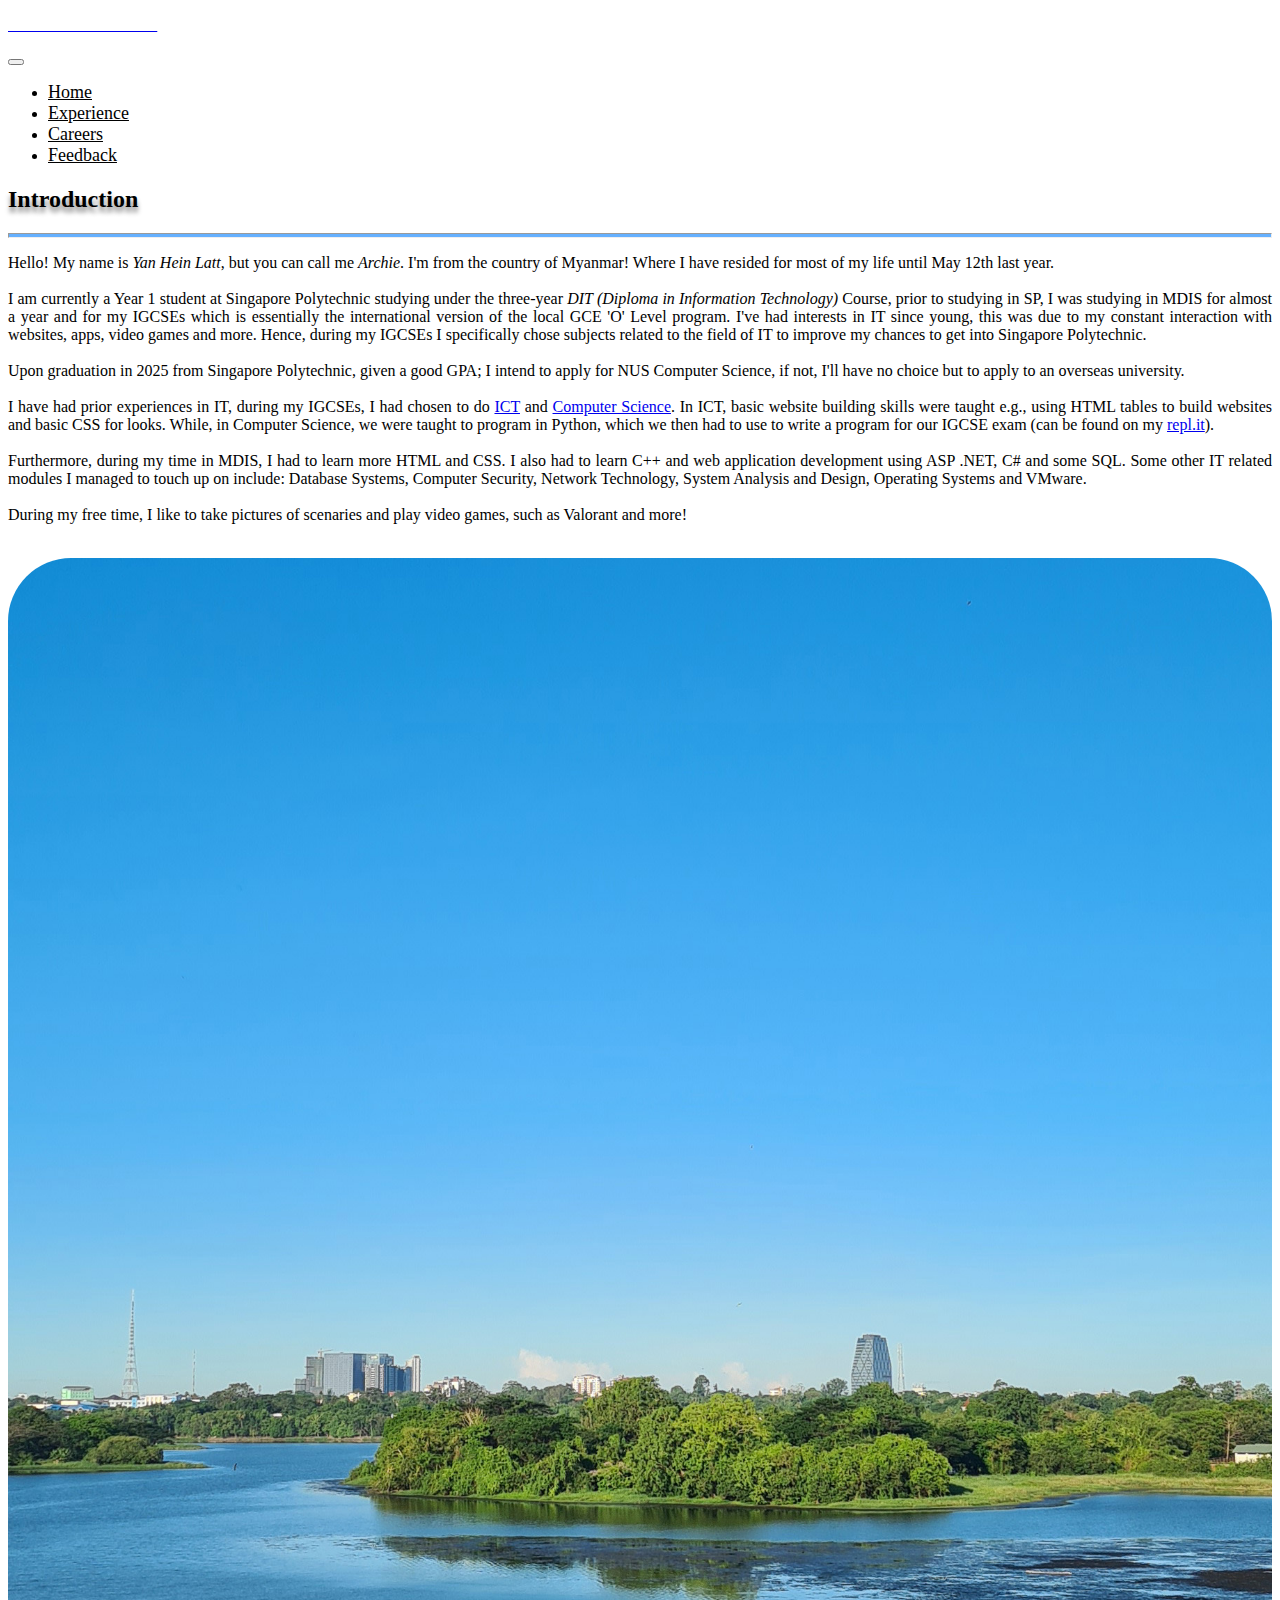
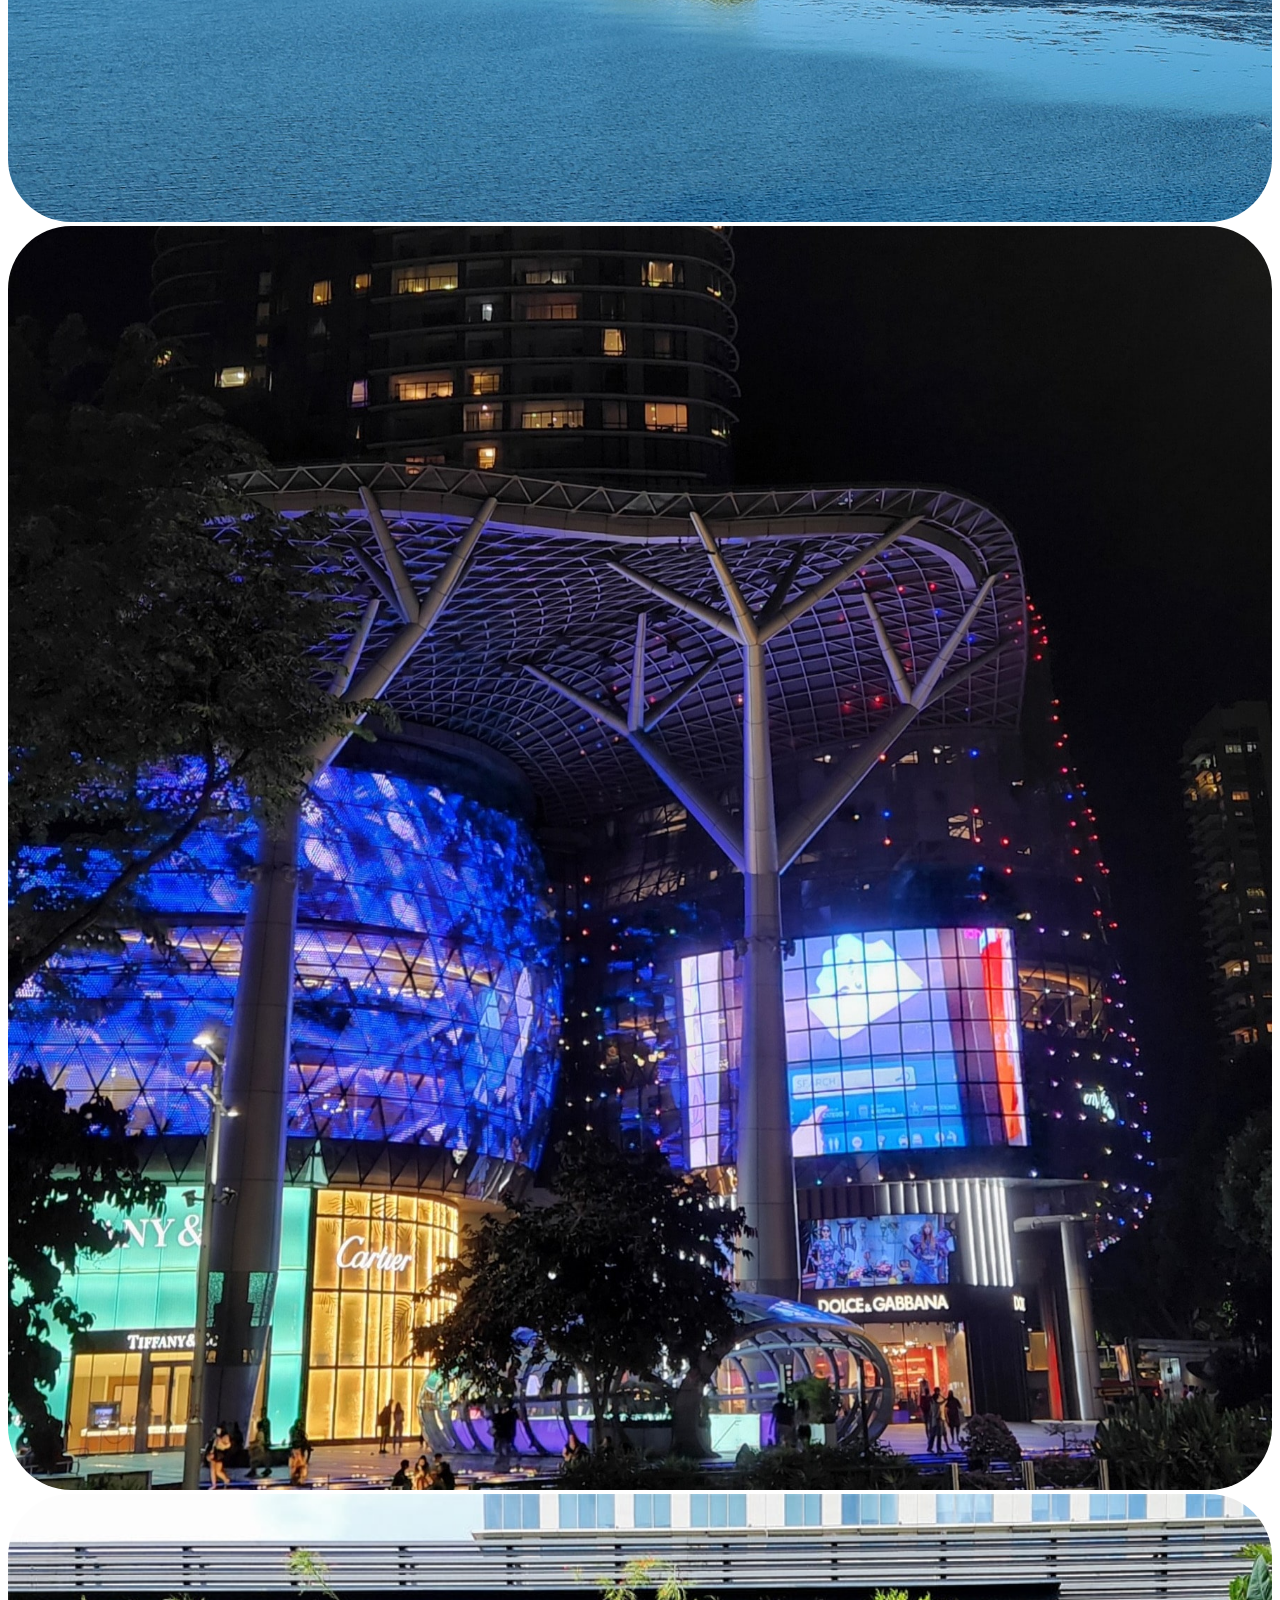
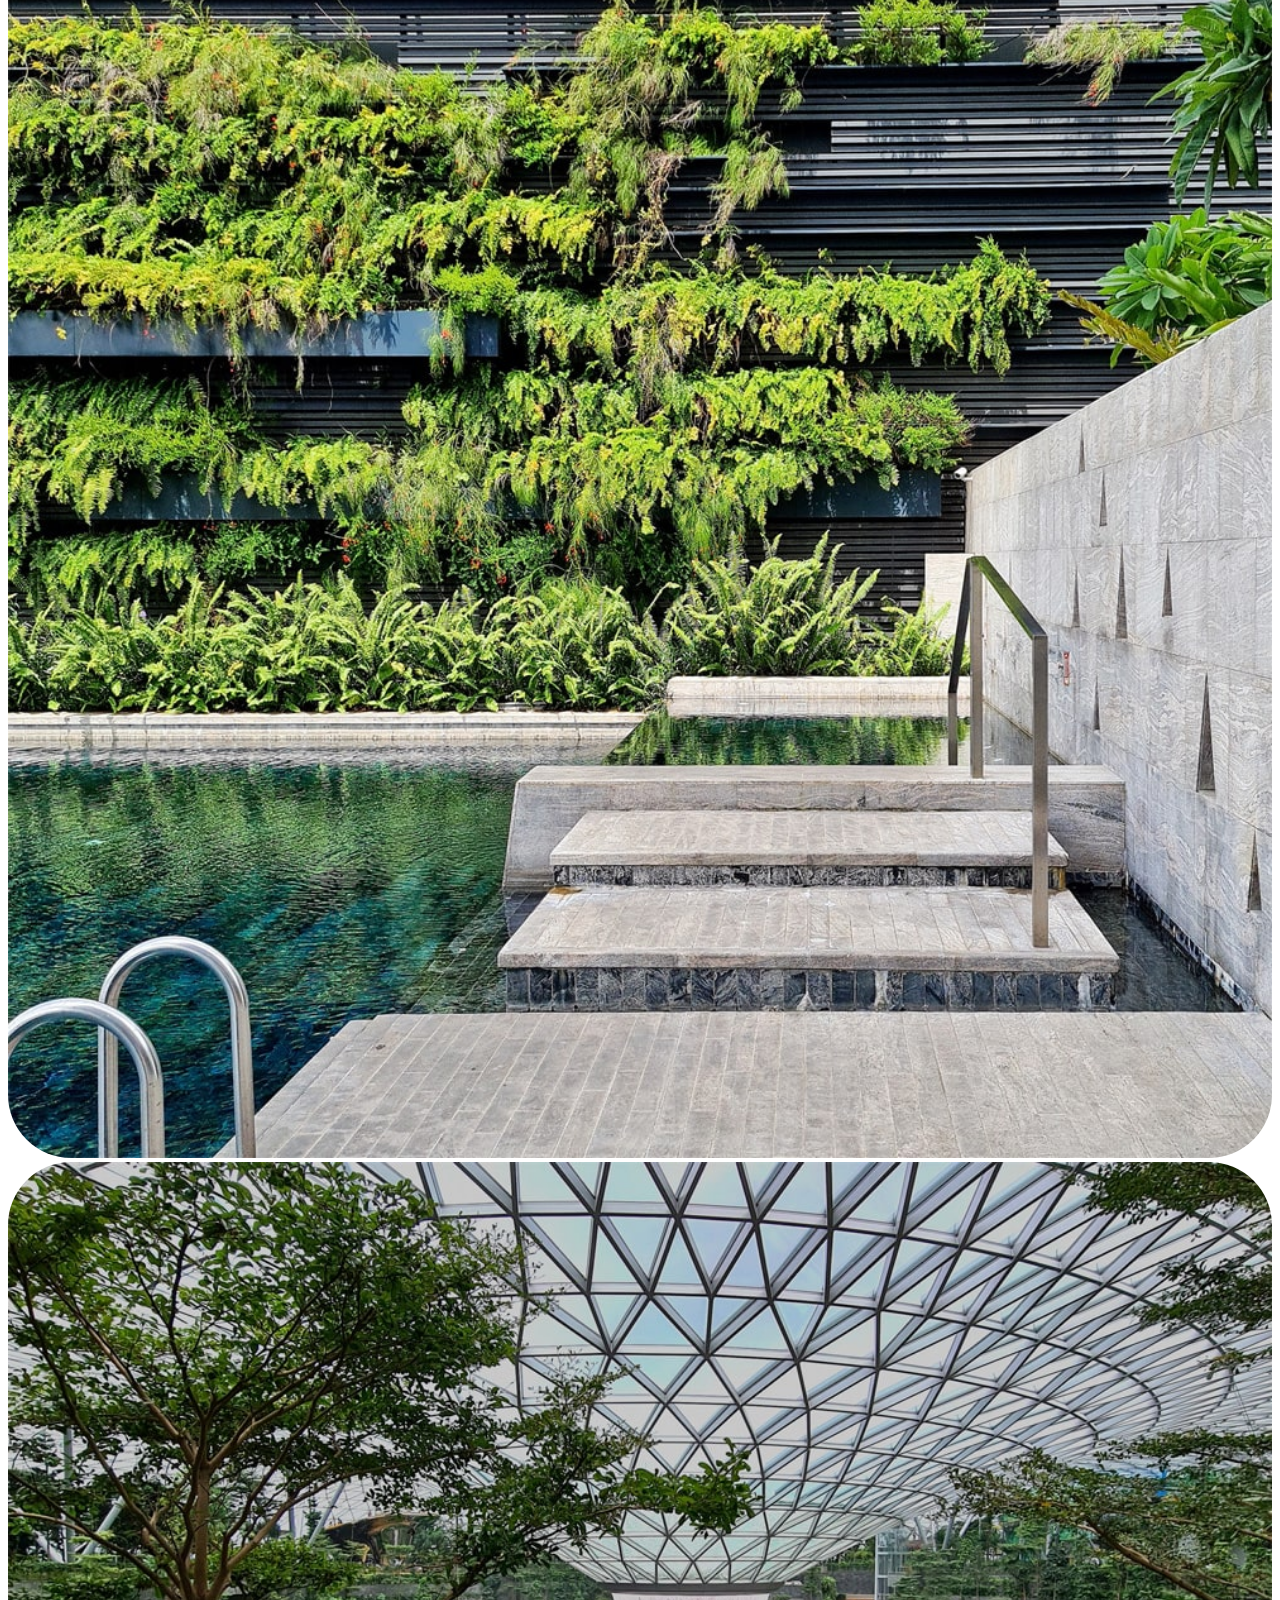
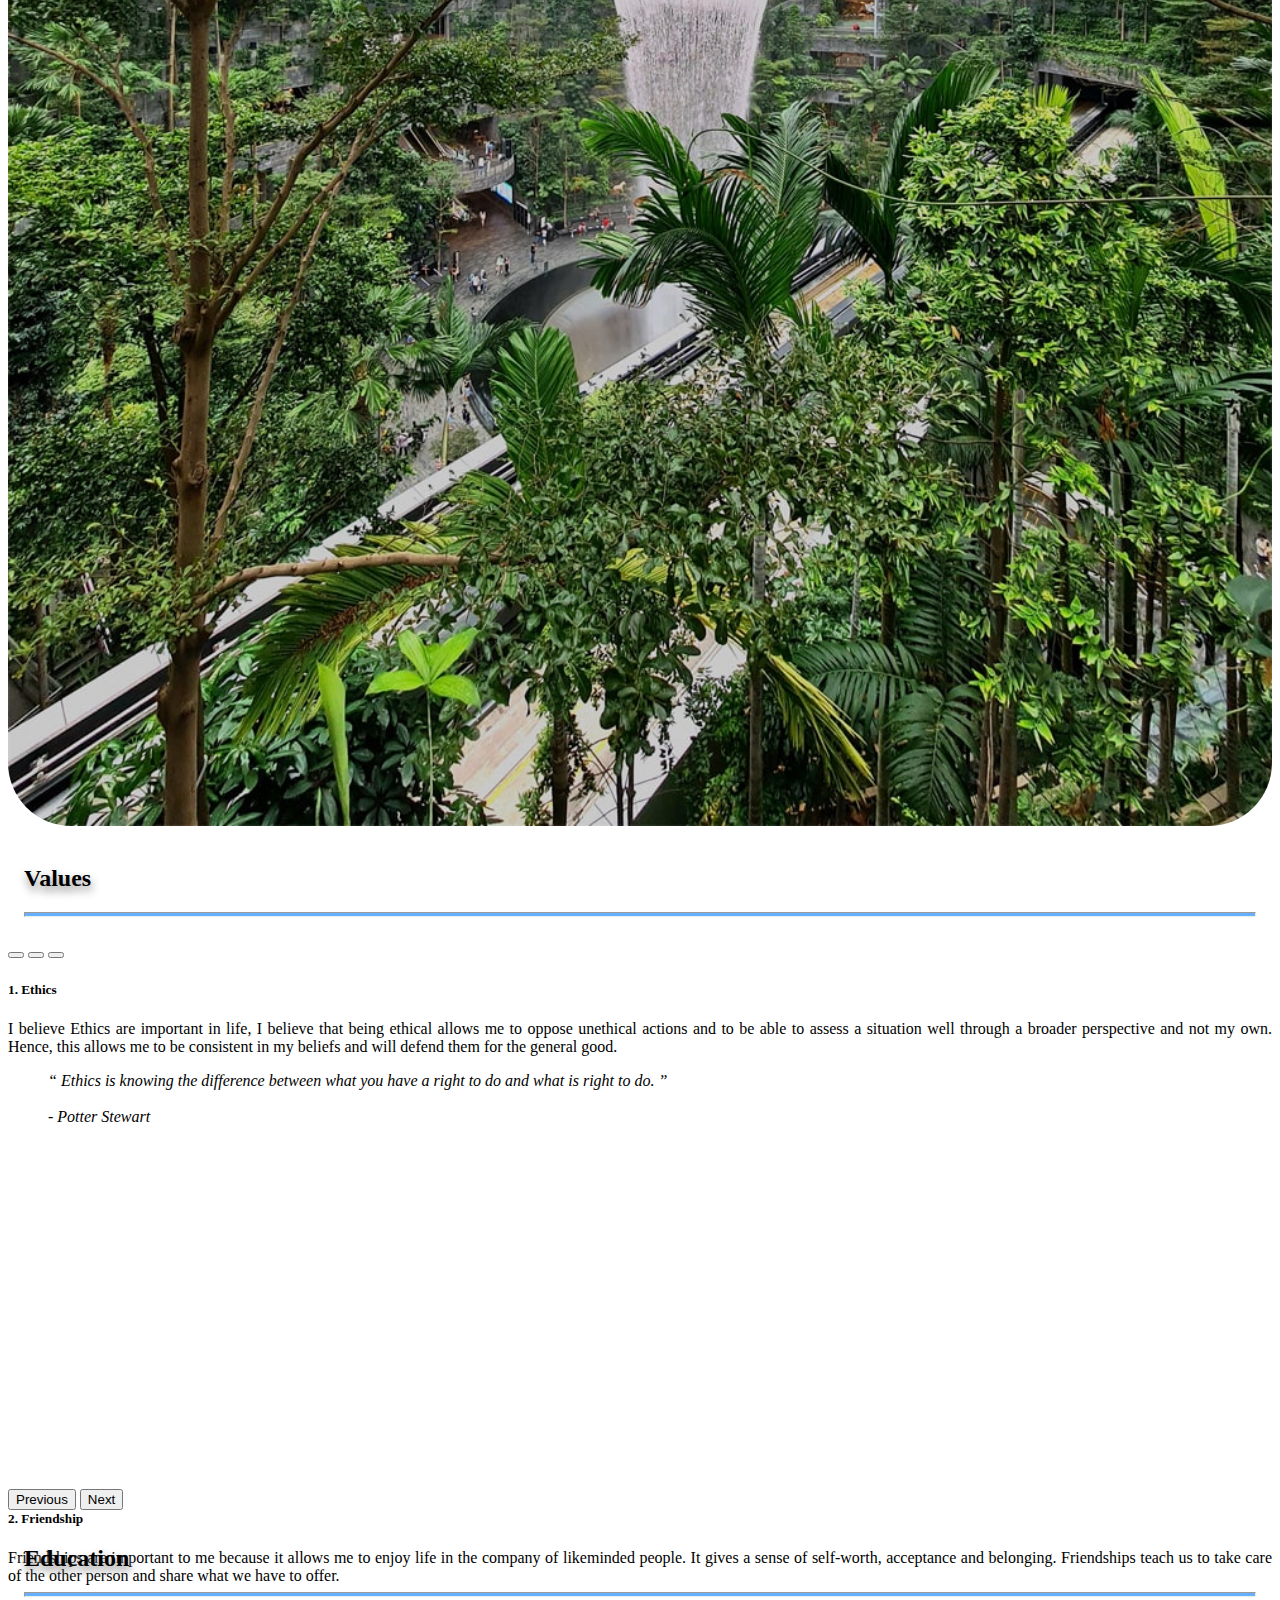
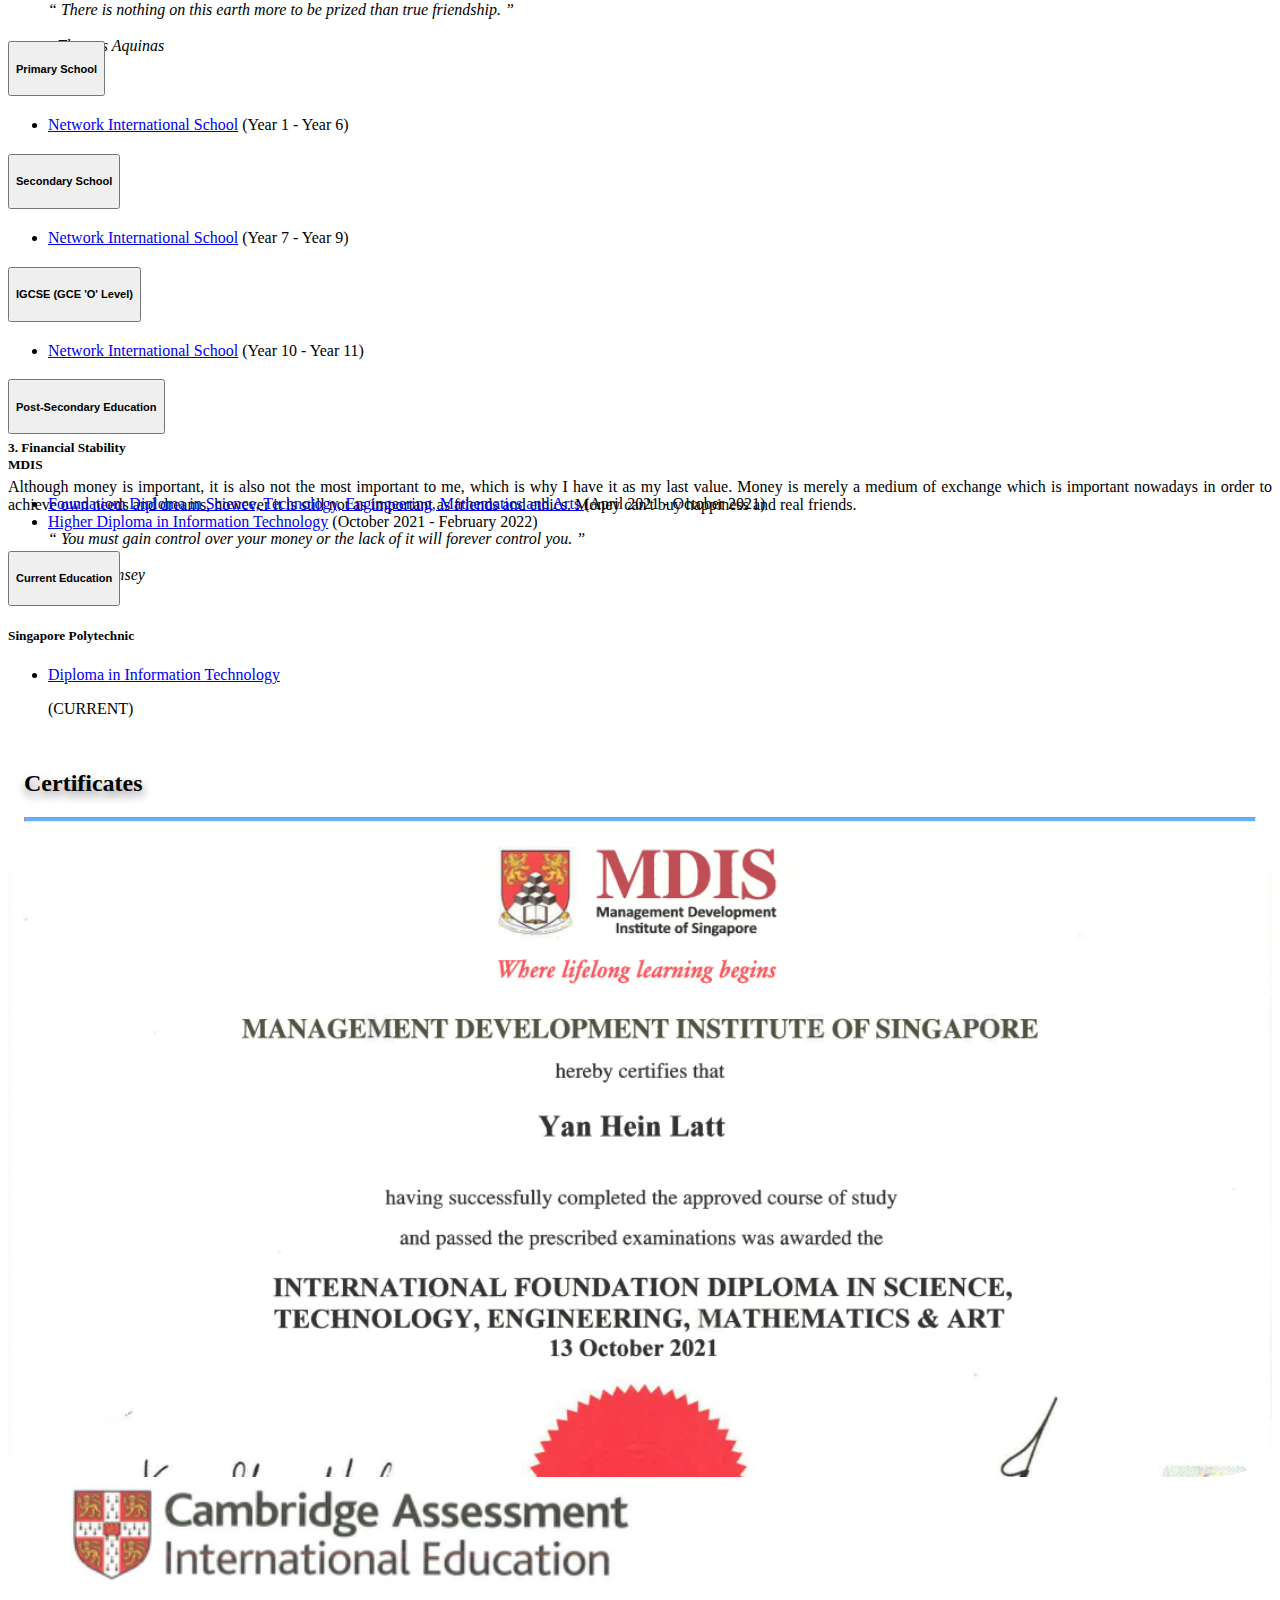
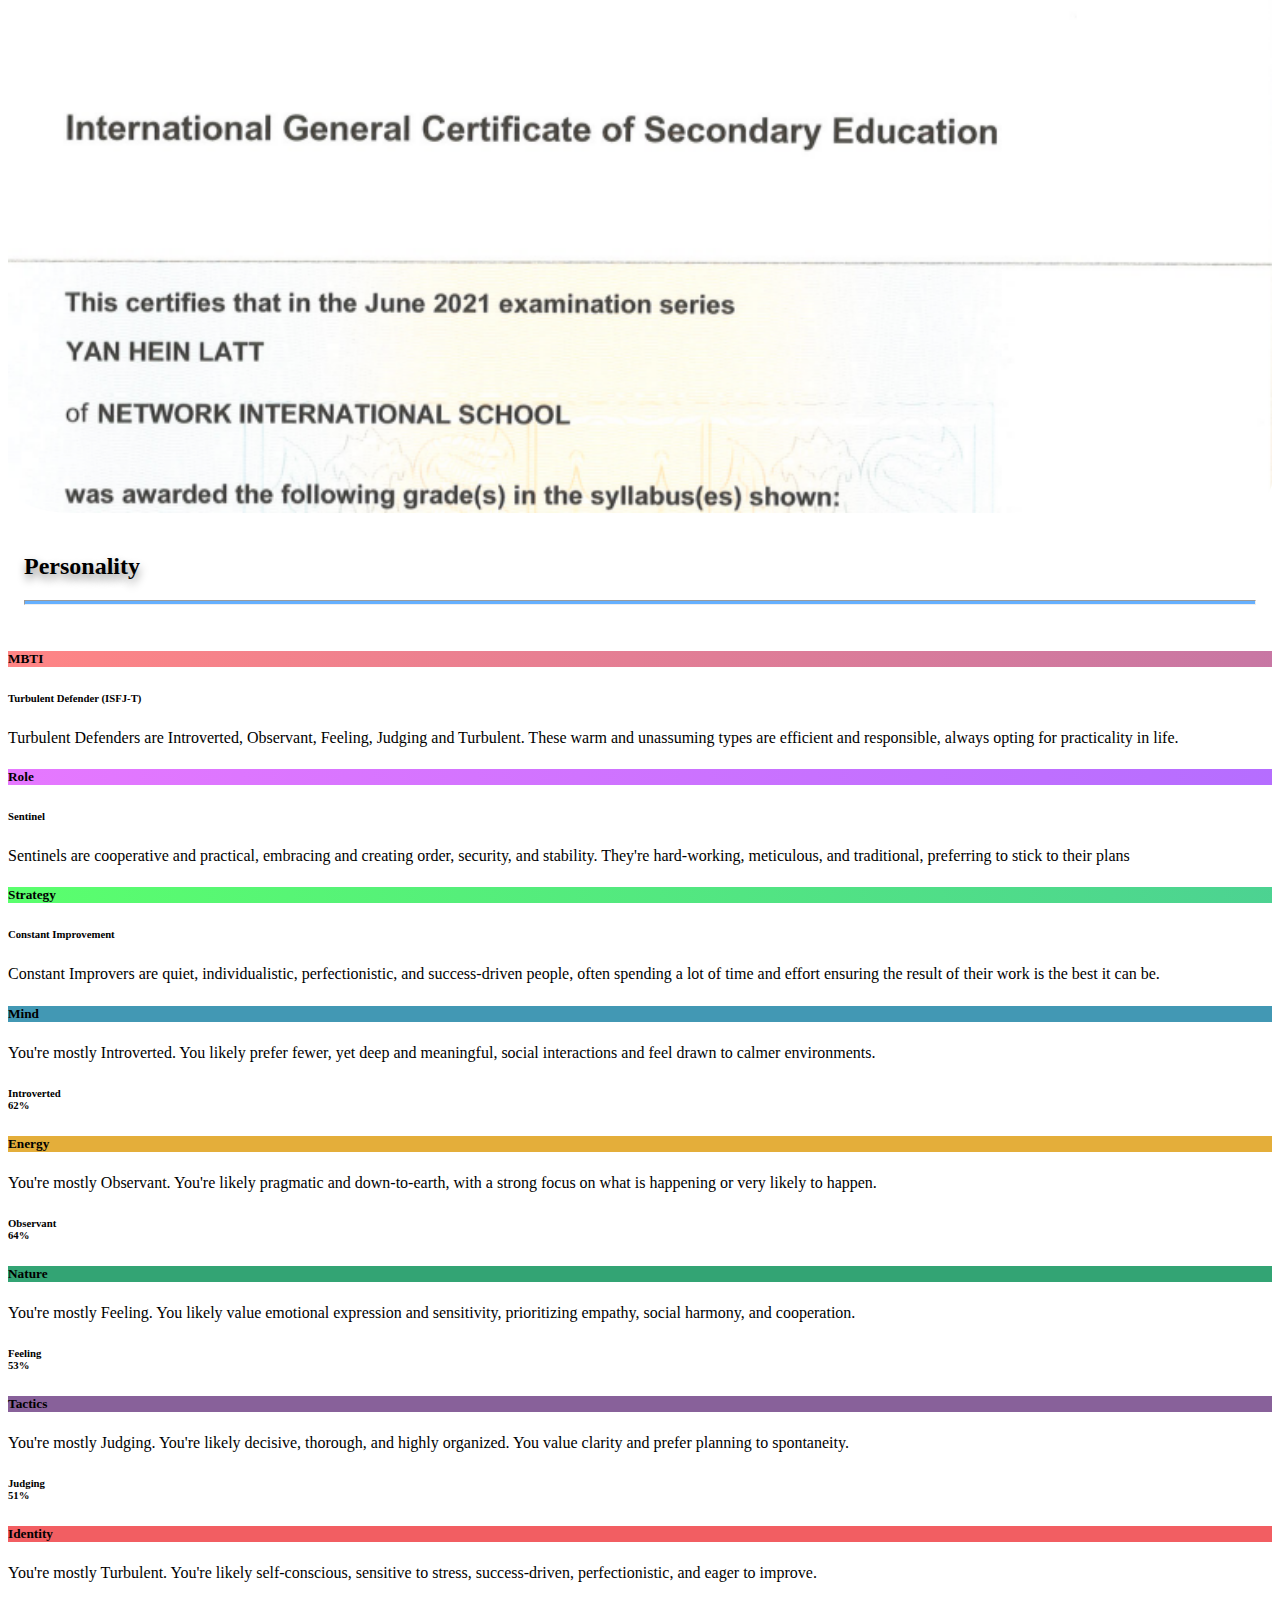
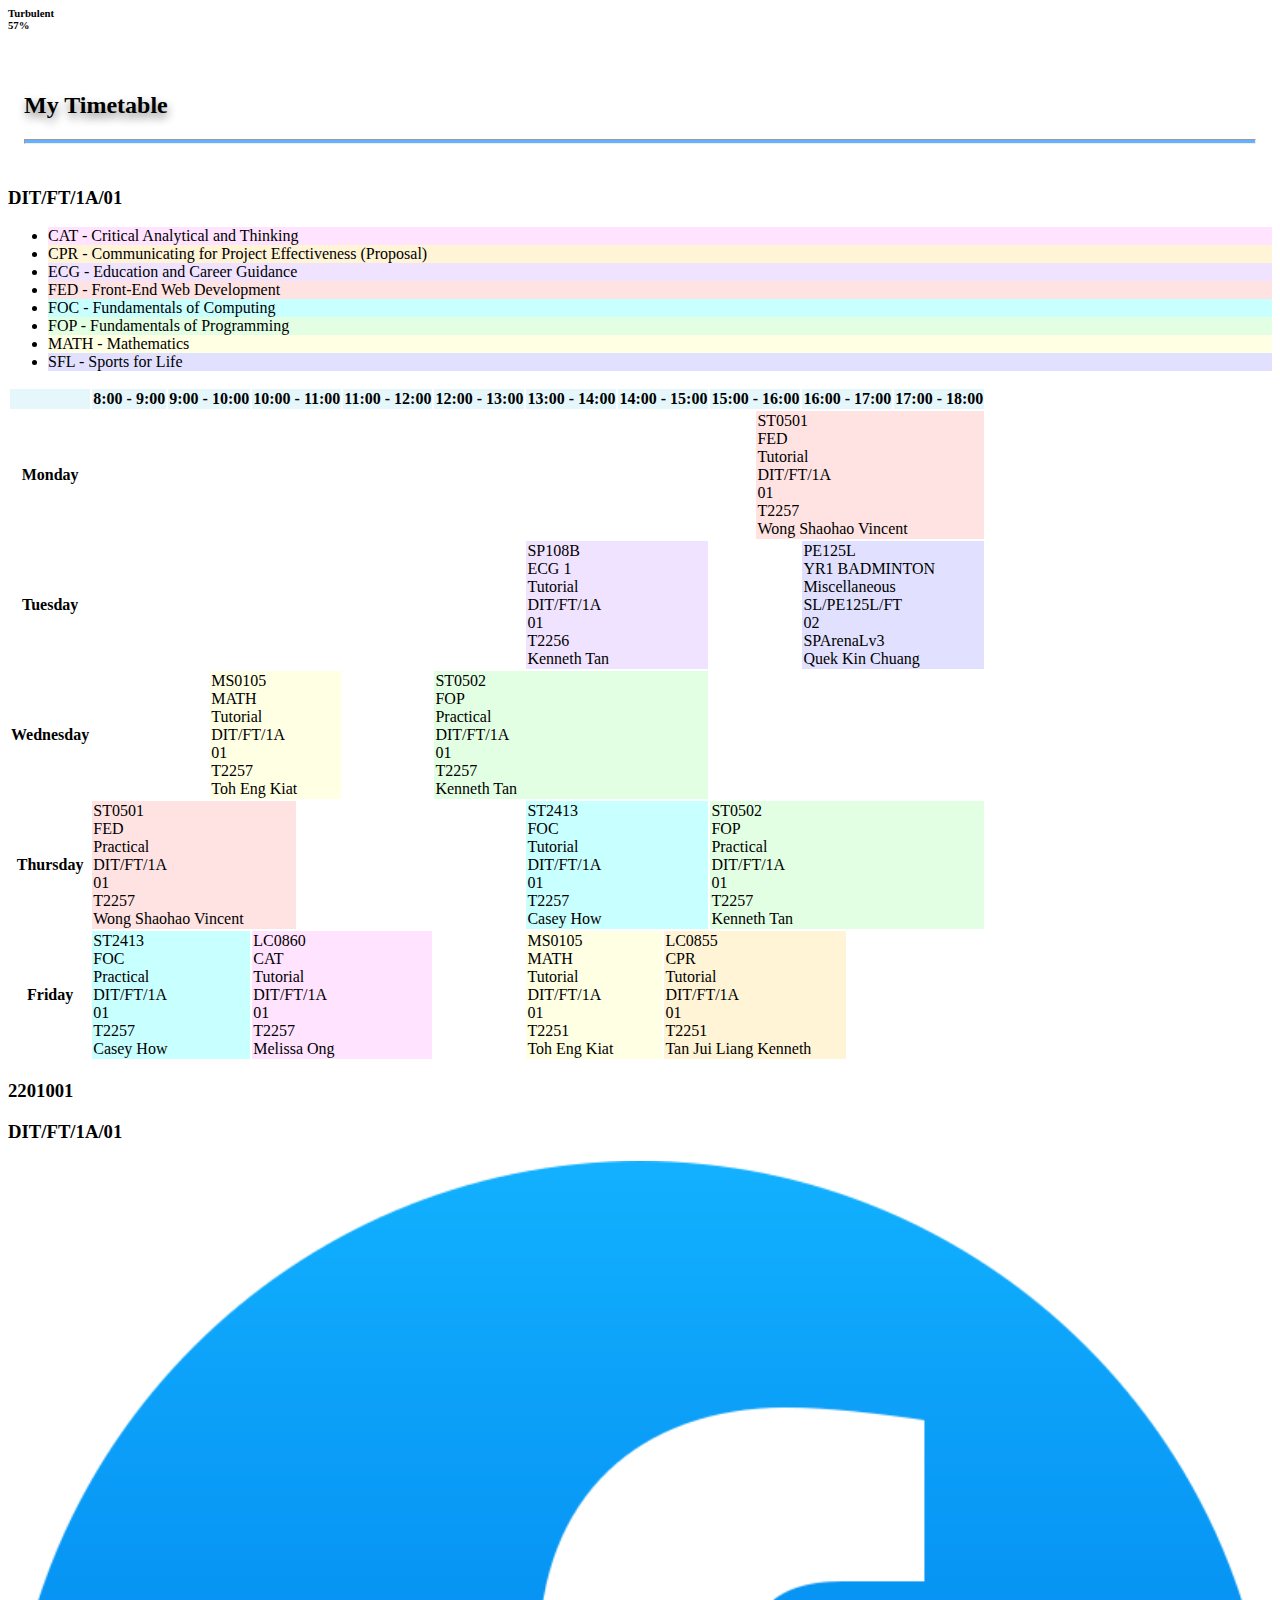
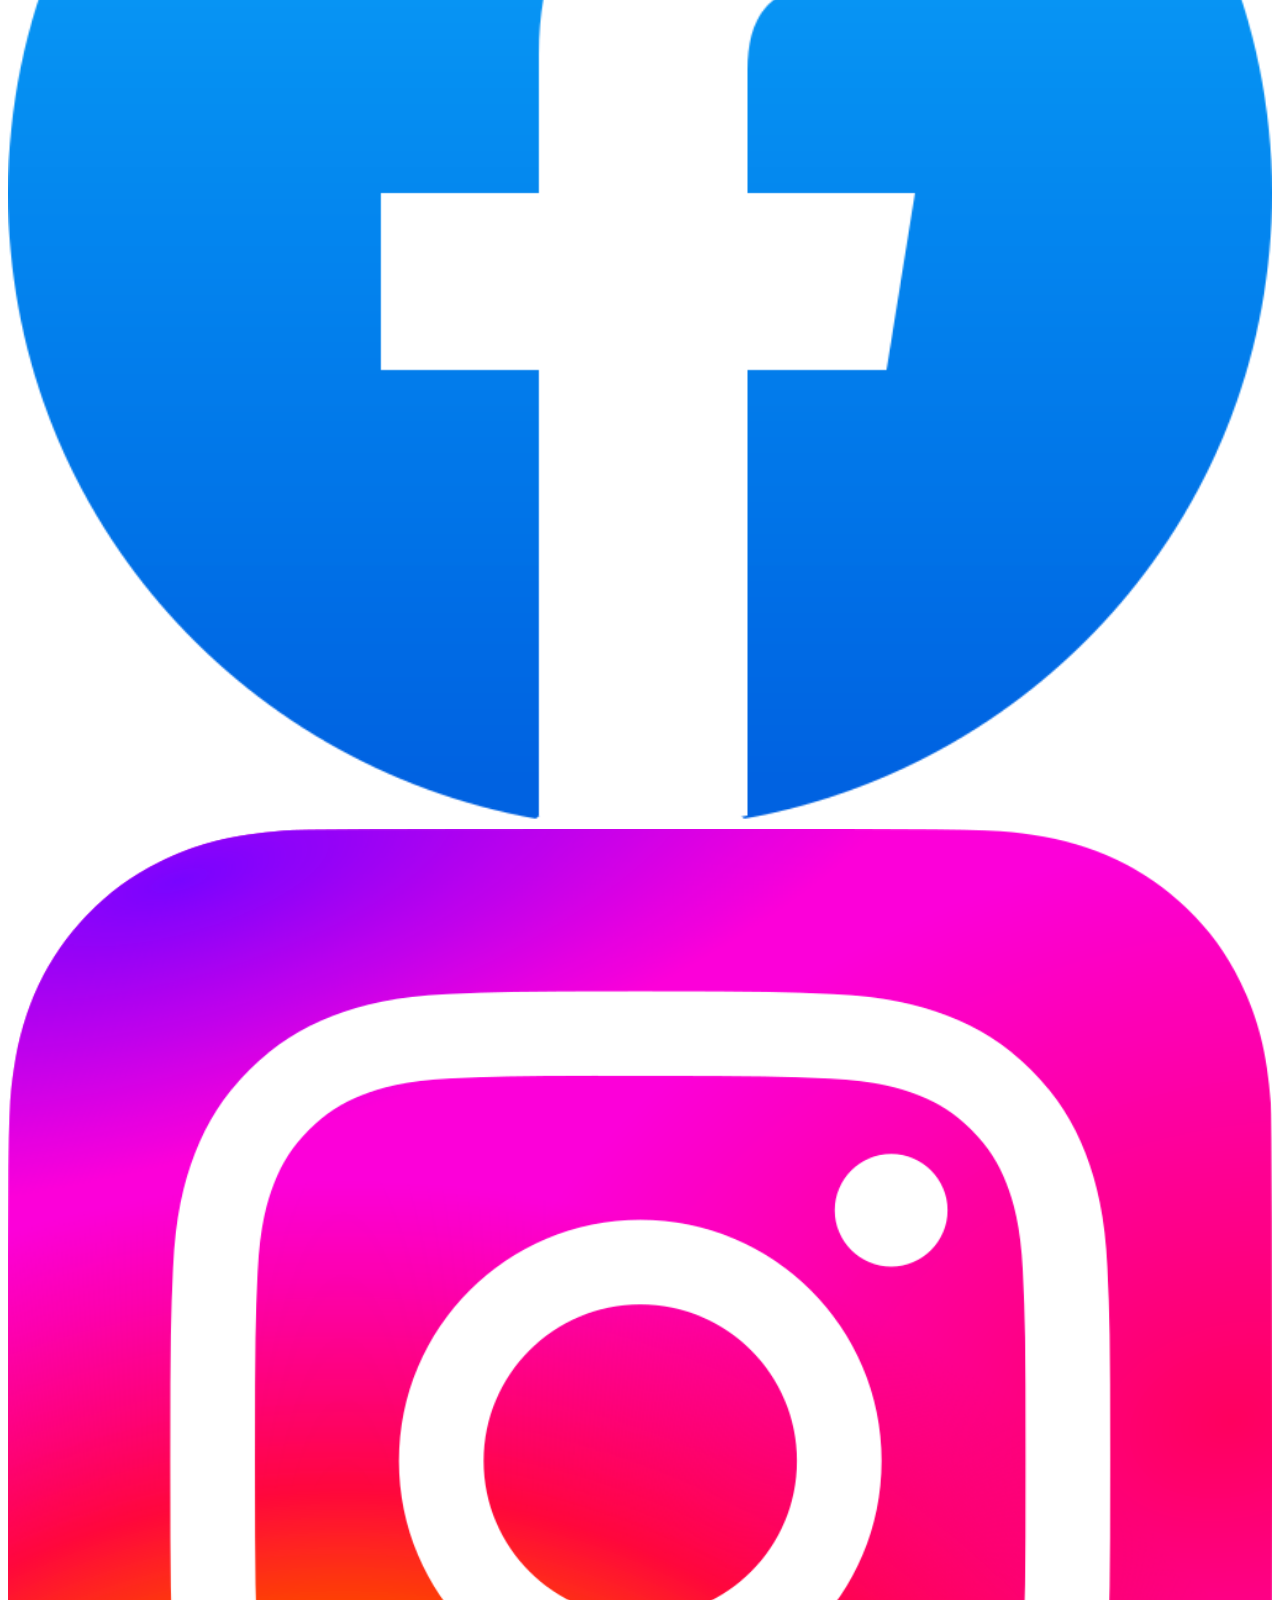
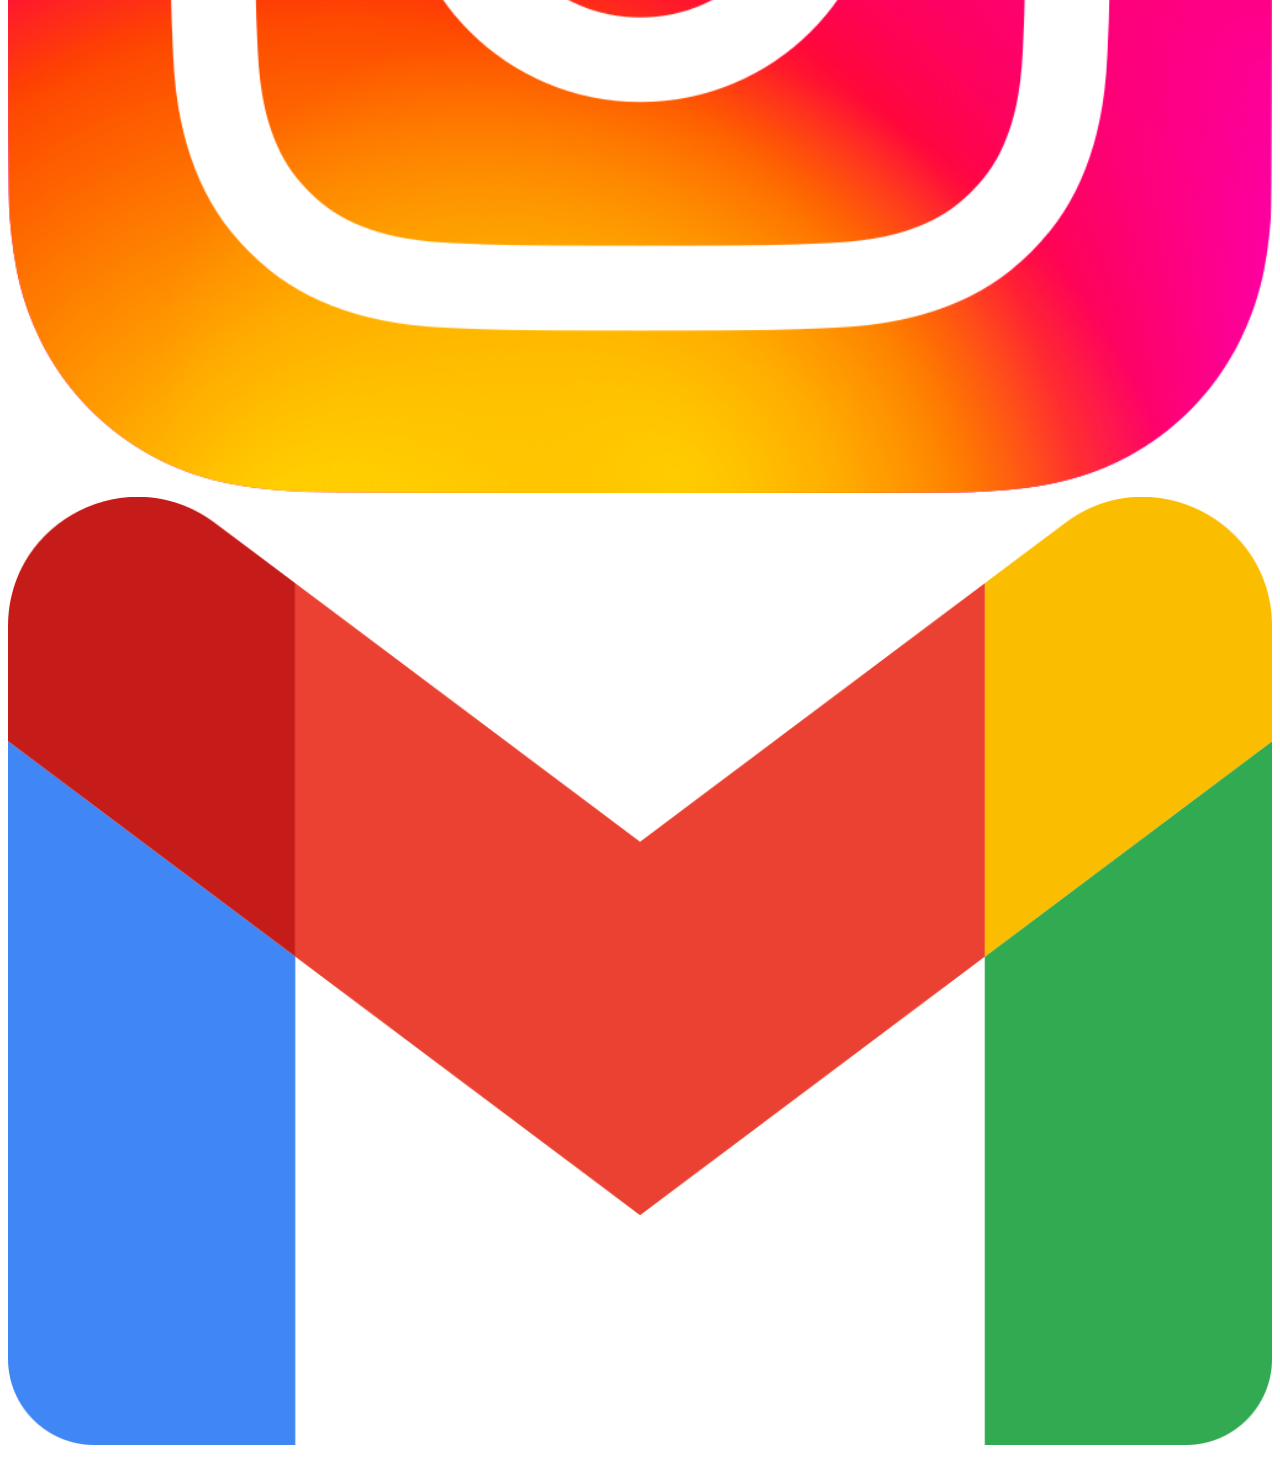
==== index.html @ 17fe40e0 "fixed link" ====
<!DOCTYPE html>
<html lang="en">
  <head>
    <title>Homepage</title>

    <!--Icon for Website Title-->
    <!-- Image Credit: https://www.sp.edu.sg/docs/default-source/soc/fo-2022-programme---soc-rel1.pdf?sfvrsn=131e35b3_6 -->
    <link rel="shortcut icon" href="./graphics/logos/dit.png" />

    <meta charset="utf-8" />
    <meta name="viewport" content="width=device-width, initial-scale=1" />

    <!-- Bootstrap CSS -->
    <link
      href="https://cdn.jsdelivr.net/npm/bootstrap@5.1.3/dist/css/bootstrap.min.css"
      rel="stylesheet"
      integrity="sha384-1BmE4kWBq78iYhFldvKuhfTAU6auU8tT94WrHftjDbrCEXSU1oBoqyl2QvZ6jIW3"
      crossorigin="anonymous"
    />

    <!-- Bootstrap Icons -->
    <link
      rel="stylesheet"
      href="https://cdn.jsdelivr.net/npm/bootstrap-icons@1.5.0/font/bootstrap-icons.css"
    />

    <!-- Javascripts   Bootstrap -->
    <script
      src="https://cdn.jsdelivr.net/npm/bootstrap@5.1.3/dist/js/bootstrap.bundle.min.js"
      integrity="sha384-ka7Sk0Gln4gmtz2MlQnikT1wXgYsOg+OMhuP+IlRH9sENBO0LRn5q+8nbTov4+1p"
      crossorigin="anonymous"
    ></script>

    <!-- <script src="./js/responsiveJS.js" async></script> -->

    <link href="./css/index.css" rel="stylesheet" />
    <link href="./css/defaultStyles.css" rel="stylesheet" />
  </head>
  <body>
    <nav class="navbar navbar-expand-lg navbar-light bg-primary">
      <div class="container-fluid w-75">
        <a class="navbar-brand" href="#">
          <h1>YAN HEIN LATT</h1>
        </a>
        <button
          class="navbar-toggler"
          type="button"
          data-bs-toggle="collapse"
          data-bs-target="#navbarNavDropdown"
          aria-controls="navbarNavDropdown"
          aria-expanded="false"
          aria-label="Toggle navigation"
        >
          <span class="navbar-toggler-icon"></span>
        </button>
        <div class="collapse navbar-collapse" id="navbarNavDropdown">
          <ul class="navbar-nav">
            <li class="nav-item">
              <a
                class="nav-link active text-white"
                aria-current="page"
                href="./index.html"
                >Home</a
              >
            </li>
            <li class="nav-item">
              <a class="nav-link" href="./html/experience.html">Experience</a>
            </li>

            <li class="nav-item">
              <a class="nav-link" href="./html/careers.html">Careers</a>
            </li>

            <li class="nav-item">
              <a class="nav-link" href="./html/feedback.html">Feedback</a>
            </li>
          </ul>
        </div>
      </div>
    </nav>

    <!-- <div class=""> -->
    <div class="body container-fluid w-75" id="body">
      <div class="intro row mt-2 mb-1 text-shadow">
        <h2>Introduction</h2>
      </div>

      <div class="row">
        <hr />
      </div>

      <div class="row">
        <div class="col-md-6">
          <p class="text-justify">
            Hello! My name is <em>Yan Hein Latt</em>, but you can call me
            <em>Archie</em>. I'm from the country of Myanmar! Where I have
            resided for most of my life until May 12th last year. <br /><br />

            I am currently a Year 1 student at Singapore Polytechnic studying
            under the three-year
            <em>DIT (Diploma in Information Technology)</em> Course, prior to
            studying in SP, I was studying in MDIS for almost a year and for my
            IGCSEs which is essentially the international version of the local
            GCE 'O' Level program. I've had interests in IT since young, this
            was due to my constant interaction with websites, apps, video games
            and more. Hence, during my IGCSEs I specifically chose subjects
            related to the field of IT to improve my chances to get into
            Singapore Polytechnic. <br /><br />

            Upon graduation in 2025 from Singapore Polytechnic, given a good
            GPA; I intend to apply for NUS Computer Science, if not, I'll have
            no choice but to apply to an overseas university. <br /><br />

            I have had prior experiences in IT, during my IGCSEs, I had chosen
            to do
            <a
              href="https://www.cambridgeinternational.org/programmes-and-qualifications/cambridge-igcse-information-and-communication-technology-0417/"
              target="_blank"
              >ICT</a
            >
            and
            <a
              href="https://www.cambridgeinternational.org/programmes-and-qualifications/cambridge-igcse-computer-science-0478/"
              target="_blank"
              >Computer Science</a
            >. In ICT, basic website building skills were taught e.g., using
            HTML tables to build websites and basic CSS for looks. While, in
            Computer Science, we were taught to program in Python, which we then
            had to use to write a program for our IGCSE exam (can be found on my
            <a href="https://replit.com/@4rchx824" target="_blank">repl.it</a>).
            <br /><br />Furthermore, during my time in MDIS, I had to learn more
            HTML and CSS. I also had to learn C++ and web application
            development using ASP .NET, C# and some SQL. Some other IT related
            modules I managed to touch up on include: Database Systems, Computer
            Security, Network Technology, System Analysis and Design, Operating
            Systems and VMware.<br /><br />

            During my free time, I like to take pictures of scenaries and play
            video games, such as Valorant and more!<br /><br />
          </p>
        </div>

        <div class="col-md-6">
          <div class="introImg row p-1">
            <div class="col-lg-6 col-md-12 p-1">
              <a href="./graphics/index/scene1.jpg" target="_blank"
                ><img src="./graphics/index/scene1.jpg" class=""
              /></a>
            </div>
            <div class="col-lg-6 col-md-12 p-1">
              <a href="./graphics/index/scene2.jpg" target="_blank"
                ><img src="./graphics/index/scene2.jpg" class=""
              /></a>
            </div>
            <div class="col-lg-6 col-md-12 p-1">
              <a href="./graphics/index/scene3.jpg" target="_blank"
                ><img src="./graphics/index/scene3.jpg" class=""
              /></a>
            </div>
            <div class="col-lg-6 col-md-12 p-1">
              <a href="./graphics/index/scene4.jpg" target="_blank"
                ><img src="./graphics/index/scene4.jpg" class=""
              /></a>
            </div>
          </div>
        </div>
      </div>

      <div class="row">
        <div class="valuesEducation row mx-auto">
          <div class="col-md-3">
            <div class="title row text-center">
              <!-- Personal Values Test Results: https://personalvalu.es/results/7f6fa87a-dbd8-495d-b963-13bb3643ed87 -->
              <!-- Quotes from: https://www.brainyquote.com/ -->
              <h2>Values</h2>
              <hr />
            </div>
            <div class="row">
              <div class="col">
                <div
                  id="carouselExampleIndicators"
                  class="carousel carousel-dark slide"
                  data-bs-ride="true"
                >
                  <div class="carousel-indicators">
                    <button
                      type="button"
                      data-bs-target="#carouselExampleIndicators"
                      data-bs-slide-to="0"
                      class="active"
                      aria-current="true"
                      aria-label="Slide 1"
                    ></button>
                    <button
                      type="button"
                      data-bs-target="#carouselExampleIndicators"
                      data-bs-slide-to="1"
                      aria-label="Slide 2"
                    ></button>
                    <button
                      type="button"
                      data-bs-target="#carouselExampleIndicators"
                      data-bs-slide-to="2"
                      aria-label="Slide 3"
                    ></button>
                  </div>
                  <div class="carousel-inner shadow-lg">
                    <div class="carousel-item active">
                      <div class="card">
                        <div class="card-header bg-primary text-center">
                          <h5 class="text-white">1. Ethics</h5>
                        </div>
                        <div class="card-body ms-4 me-4 mb-4">
                          <p class="text-justify">
                            I believe Ethics are important in life, I believe
                            that being ethical allows me to oppose unethical
                            actions and to be able to assess a situation well
                            through a broader perspective and not my own. Hence,
                            this allows me to be consistent in my beliefs and
                            will defend them for the general good.
                          </p>

                          <blockquote>
                            <q class="font-italic">
                              Ethics is knowing the difference between what you
                              have a right to do and what is right to do.
                            </q>
                            <br /><br />
                            <cite>- Potter Stewart</cite>
                          </blockquote>
                        </div>
                      </div>
                    </div>
                    <div class="carousel-item mb-2">
                      <div class="card">
                        <div class="card-header bg-primary text-center">
                          <div class="text-white">
                            <h5>2. Friendship</h5>
                          </div>
                        </div>
                        <div class="card-body ms-4 me-4 mb-4">
                          <p class="text-justify">
                            Friendships are important to me because it allows me
                            to enjoy life in the company of likeminded people.
                            It gives a sense of self-worth, acceptance and
                            belonging. Friendships teach us to take care of the
                            other person and share what we have to offer.
                          </p>

                          <blockquote>
                            <q class="font-italic">
                              There is nothing on this earth more to be prized
                              than true friendship.
                            </q>

                            <br /><br />

                            <cite>- Thomas Aquinas</cite>
                          </blockquote>
                        </div>
                      </div>
                    </div>
                    <div class="carousel-item mb-2">
                      <div class="card">
                        <div class="card-header bg-primary text-center">
                          <div class="text-white">
                            <h5>3. Financial Stability</h5>
                          </div>
                        </div>
                        <div class="card-body ms-4 me-4 mb-4">
                          <p class="text-justify">
                            Although money is important, it is also not the most
                            important to me, which is why I have it as my last
                            value. Money is merely a medium of exchange which is
                            important nowadays in order to achieve own needs and
                            dreams, however it is still not as important as
                            friends and ethics. Money can't buy happiness and
                            real friends.
                          </p>

                          <blockquote>
                            <q class="font-italic">
                              You must gain control over your money or the lack
                              of it will forever control you.
                            </q>
                            <br /><br />
                            <cite>- Dave Ramsey</cite>
                          </blockquote>
                        </div>
                      </div>
                    </div>
                  </div>
                  <button
                    class="carousel-control-prev"
                    type="button"
                    data-bs-target="#carouselExampleIndicators"
                    data-bs-slide="prev"
                  >
                    <span
                      class="carousel-control-prev-icon"
                      aria-hidden="true"
                    ></span>
                    <span class="visually-hidden">Previous</span>
                  </button>
                  <button
                    class="carousel-control-next"
                    type="button"
                    data-bs-target="#carouselExampleIndicators"
                    data-bs-slide="next"
                  >
                    <span
                      class="carousel-control-next-icon"
                      aria-hidden="true"
                    ></span>
                    <span class="visually-hidden">Next</span>
                  </button>
                </div>
              </div>
            </div>
          </div>

          <div class="col-md-3">
            <div class="title row text-center">
              <h2>Education</h2>
              <hr />
            </div>
            <div class="row">
              <div class="col">
                <div
                  class="accordion shadow"
                  id="accordionPanelsStayOpenExample"
                >
                  <div class="accordion-item shadow">
                    <h2 class="accordion-header" id="panelsStayOpen-headingOne">
                      <button
                        class="accordion-button collapsed bg-light"
                        type="button"
                        data-bs-toggle="collapse"
                        data-bs-target="#panelsStayOpen-collapseOne"
                        aria-expanded="false"
                        aria-controls="panelsStayOpen-collapseOne"
                      >
                        <h5>Primary School</h5>
                      </button>
                    </h2>
                    <div
                      id="panelsStayOpen-collapseOne"
                      class="accordion-collapse collapse"
                      aria-labelledby="panelsStayOpen-headingOne"
                    >
                      <div class="accordion-body">
                        <ul class="list-unstyled">
                          <li>
                            <a
                              href="https://www.networkinternationalschool.com/"
                              target="_blank"
                              >Network International School</a
                            >
                            (Year 1 - Year 6)
                          </li>
                        </ul>
                      </div>
                    </div>
                  </div>

                  <div class="accordion-item shadow">
                    <h2 class="accordion-header" id="panelsStayOpen-headingTwo">
                      <button
                        class="accordion-button collapsed bg-light"
                        type="button"
                        data-bs-toggle="collapse"
                        data-bs-target="#panelsStayOpen-collapseTwo"
                        aria-expanded="false"
                        aria-controls="panelsStayOpen-collapseTwo"
                      >
                        <h5>Secondary School</h5>
                      </button>
                    </h2>
                    <div
                      id="panelsStayOpen-collapseTwo"
                      class="accordion-collapse collapse"
                      aria-labelledby="panelsStayOpen-headingTwo"
                    >
                      <div class="accordion-body">
                        <ul class="list-unstyled">
                          <li>
                            <a
                              href="https://www.networkinternationalschool.com/"
                              target="_blank"
                              >Network International School</a
                            >
                            (Year 7 - Year 9)
                          </li>
                        </ul>
                      </div>
                    </div>
                  </div>

                  <div class="accordion-item shadow">
                    <h2
                      class="accordion-header"
                      id="panelsStayOpen-headingThree"
                    >
                      <button
                        class="accordion-button collapsed bg-light"
                        type="button"
                        data-bs-toggle="collapse"
                        data-bs-target="#panelsStayOpen-collapseThree"
                        aria-expanded="false"
                        aria-controls="panelsStayOpen-collapseThree"
                      >
                        <h5>IGCSE (GCE 'O' Level)</h5>
                      </button>
                    </h2>
                    <div
                      id="panelsStayOpen-collapseThree"
                      class="accordion-collapse collapse"
                      aria-labelledby="panelsStayOpen-headingThree"
                    >
                      <div class="accordion-body">
                        <ul class="list-unstyled">
                          <li>
                            <a
                              href="https://www.networkinternationalschool.com/"
                              target="_blank"
                              >Network International School</a
                            >
                            (Year 10 - Year 11)
                          </li>
                        </ul>
                      </div>
                    </div>
                  </div>

                  <div class="accordion-item shadow">
                    <h2
                      class="accordion-header"
                      id="panelsStayOpen-headingFour"
                    >
                      <button
                        class="accordion-button collapsed bg-light"
                        type="button"
                        data-bs-toggle="collapse"
                        data-bs-target="#panelsStayOpen-collapseFour"
                        aria-expanded="false"
                        aria-controls="panelsStayOpen-collapseFour"
                      >
                        <h5>Post-Secondary Education</h5>
                      </button>
                    </h2>
                    <div
                      id="panelsStayOpen-collapseFour"
                      class="accordion-collapse collapse"
                      aria-labelledby="panelsStayOpen-headingFour"
                    >
                      <div class="accordion-body">
                        <h5>MDIS</h5>
                        <ul class="list-unstyled">
                          <li class="p-1">
                            <a
                              href="https://www.mdis.edu.sg/-international-foundation-diploma-in-stema-technology"
                              target="_blank"
                              >Foundatiom Diploma in Science, Technology,
                              Engingeering, Mathematics and Arts </a
                            >(April 2021 - October 2021)
                          </li>
                          <li class="p-1">
                            <a
                              href="https://www.mdis.edu.sg/-higher-diploma-in-information-technology"
                              target="_blank"
                              >Higher Diploma in Information Technology</a
                            >
                            (October 2021 - February 2022)
                          </li>
                        </ul>
                      </div>
                    </div>
                  </div>

                  <div class="accordion-item shadow">
                    <h2
                      class="accordion-header"
                      id="panelsStayOpen-headingFive"
                    >
                      <button
                        class="accordion-button collapsed bg-primary"
                        type="button"
                        data-bs-toggle="collapse"
                        data-bs-target="#panelsStayOpen-collapseFive"
                        aria-expanded="true"
                        aria-controls="panelsStayOpen-collapseFive"
                      >
                        <h5 class="text-white">Current Education</h5>
                      </button>
                    </h2>
                    <div
                      id="panelsStayOpen-collapseFive"
                      class="accordion-collapse collapse show"
                      aria-labelledby="panelsStayOpen-headingFive"
                    >
                      <div class="accordion-body">
                        <h5>Singapore Polytechnic</h5>
                        <ul class="list-unstyled">
                          <li>
                            <a
                              href="https://www.sp.edu.sg/soc/courses/full-time-diplomas/information-technology/overview"
                              target="_blank"
                              >Diploma in Information Technology</a
                            >
                            <p
                              class="text-white bg-secondary rounded text-center mt-1"
                            >
                              (CURRENT)
                            </p>
                          </li>
                        </ul>
                      </div>
                    </div>
                  </div>
                </div>
              </div>
            </div>
          </div>

          <div class="col-md-6">
            <div class="title row text-center">
              <h2>Certificates</h2>
              <hr />
            </div>
            <div class="row">
              <div class="row mx-auto">
                <a
                  href="./graphics/index/cert1full.PNG"
                  target="_blank"
                  class="mb-1"
                >
                  <img
                    src="./graphics/index/cert1.png"
                    class="border rounded"
                  />
                </a>
              </div>

              <div class="row mx-auto">
                <a
                  href="./graphics/index/cert2full.PNG"
                  target="_blank"
                  class="mt-1"
                >
                  <img
                    src="./graphics/index/cert2.png"
                    class="border rounded"
                  />
                </a>
              </div>
            </div>
          </div>
        </div>
      </div>

      <div class="personalityRow row justify-content-center">
        <div class="title row text-center mt-2 mx-auto">
          <h2>Personality</h2>
          <hr />
        </div>
        <div class="personality row justify-content-center" id="cards">
          <div class="typesCard row mx-auto justify-content-center">
            <div class="col-sm-12 col-md-4 text-center">
              <div class="card mt-2 shadow-lg">
                <div class="card-header">
                  <h5 class="text-white">MBTI</h5>
                </div>

                <div class="card-body">
                  <h6 class="text-warning">Turbulent Defender (ISFJ-T)</h6>

                  <p>
                    Turbulent Defenders are Introverted, Observant, Feeling,
                    Judging and Turbulent. These warm and unassuming types are
                    efficient and responsible, always opting for practicality in
                    life.
                  </p>
                </div>
              </div>
            </div>

            <div class="col-sm-12 col-md-4 text-center">
              <div class="card mt-2 shadow-lg">
                <div class="card-header">
                  <h5 class="text-white">Role</h5>
                </div>

                <div class="card-body">
                  <h6 class="text-danger">Sentinel</h6>

                  <p>
                    Sentinels are cooperative and practical, embracing and
                    creating order, security, and stability. They're
                    hard-working, meticulous, and traditional, preferring to
                    stick to their plans
                  </p>
                </div>
              </div>
            </div>

            <div class="col-sm-12 col-md-4 text-center">
              <div class="card mt-2 shadow-lg">
                <div class="card-header">
                  <h5 class="text-center text-white">Strategy</h5>
                </div>

                <div class="card-body">
                  <h6 class="text-success">Constant Improvement</h6>

                  <p>
                    Constant Improvers are quiet, individualistic,
                    perfectionistic, and success-driven people, often spending a
                    lot of time and effort ensuring the result of their work is
                    the best it can be.
                  </p>
                </div>
              </div>
            </div>
          </div>

          <div class="typesCard row mt-3 justify-content-center">
            <div class="col-md-4">
              <div class="card mt-2 shadow">
                <div class="card-header">
                  <h5 class="text-center text-white">Mind</h5>
                </div>

                <div class="card-body">
                  <p class="text-center">
                    You're mostly Introverted. You likely prefer fewer, yet deep
                    and meaningful, social interactions and feel drawn to calmer
                    environments.
                  </p>
                  <div class="progress">
                    <div
                      class="progress-bar"
                      role="progressbar"
                      aria-valuemin="0"
                      aria-valuemax="100"
                    ></div>
                  </div>
                  <h6 class="text-center mt-1">
                    Introverted <br />
                    62%
                  </h6>
                </div>
              </div>
            </div>

            <div class="col-md-4">
              <div class="card mt-2 shadow">
                <div class="card-header">
                  <h5 class="text-center text-white">Energy</h5>
                </div>

                <div class="card-body">
                  <p class="text-center">
                    You're mostly Observant. You're likely pragmatic and
                    down-to-earth, with a strong focus on what is happening or
                    very likely to happen.
                  </p>
                  <div class="progress">
                    <div
                      class="progress-bar"
                      role="progressbar"
                      aria-valuemin="0"
                      aria-valuemax="100"
                    ></div>
                  </div>
                  <h6 class="text-center mt-1">
                    Observant <br />
                    64%
                  </h6>
                </div>
              </div>
            </div>

            <div class="col-md-4">
              <div class="card mt-2 shadow">
                <div class="card-header">
                  <h5 class="text-center text-white">Nature</h5>
                </div>

                <div class="card-body">
                  <p class="text-center">
                    You're mostly Feeling. You likely value emotional expression
                    and sensitivity, prioritizing empathy, social harmony, and
                    cooperation.
                  </p>
                  <div class="progress">
                    <div
                      class="progress-bar"
                      role="progressbar"
                      aria-valuemin="0"
                      aria-valuemax="100"
                    ></div>
                  </div>
                  <h6 class="text-center mt-1">
                    Feeling <br />
                    53%
                  </h6>
                </div>
              </div>
            </div>

            <div class="col-md-4">
              <div class="card mt-2 shadow">
                <div class="card-header">
                  <h5 class="text-center text-white">Tactics</h5>
                </div>

                <div class="card-body">
                  <p class="text-center">
                    You're mostly Judging. You're likely decisive, thorough, and
                    highly organized. You value clarity and prefer planning to
                    spontaneity.
                  </p>
                  <div class="progress">
                    <div
                      class="progress-bar"
                      role="progressbar"
                      aria-valuemin="0"
                      aria-valuemax="100"
                    ></div>
                  </div>
                  <h6 class="text-center mt-1">
                    Judging <br />
                    51%
                  </h6>
                </div>
              </div>
            </div>

            <div class="col-md-4">
              <div class="card mt-2 shadow">
                <div class="card-header">
                  <h5 class="text-center text-white">Identity</h5>
                </div>

                <div class="card-body">
                  <p class="text-center">
                    You're mostly Turbulent. You're likely self-conscious,
                    sensitive to stress, success-driven, perfectionistic, and
                    eager to improve.
                  </p>
                  <div class="progress">
                    <div
                      class="progress-bar"
                      role="progressbar"
                      aria-valuemin="0"
                      aria-valuemax="100"
                    ></div>
                  </div>
                  <h6 class="text-center mt-1">
                    Turbulent <br />
                    57%
                  </h6>
                </div>
              </div>
            </div>
          </div>
        </div>
      </div>

      <div class="timetable row mb-5 justify-content-center">
        <div class="title row">
          <h2 class="text-center mt-5">My Timetable</h2>
          <hr />
        </div>
        <div class="col-md-6 p-3">
          <div class="card mx-auto shadow-lg">
            <div class="card-header bg-primary">
              <h3 class="text-center text-white">DIT/FT/1A/01</h3>
            </div>
            <div class="card-body">
              <ul class="list-unstyled">
                <li class="p-1 rounded CAT mb-2">
                  CAT - Critical Analytical and Thinking
                </li>
                <li class="p-1 rounded CPR mb-2">
                  CPR - Communicating for Project Effectiveness (Proposal)
                </li>
                <li class="p-1 rounded ECG mb-2">
                  ECG - Education and Career Guidance
                </li>
                <li class="p-1 rounded FED mb-2">
                  FED - Front-End Web Development
                </li>
                <li class="p-1 rounded FOC mb-2">
                  FOC - Fundamentals of Computing
                </li>
                <li class="p-1 rounded FOP mb-2">
                  FOP - Fundamentals of Programming
                </li>
                <li class="p-1 rounded MATH mb-2">MATH - Mathematics</li>
                <li class="p-1 rounded SFL mb-2">SFL - Sports for Life</li>
              </ul>
            </div>
          </div>
        </div>
        <div class="col-sm-12 p-3">
          <div class="table-responsive w-100 shadow-lg">
            <table class="table-bordered w-100 mx-auto">
              <thead>
                <th>&nbsp;</th>
                <th colspan="2" class="text-center">8:00 - 9:00</th>
                <th colspan="2" class="text-center">9:00 - 10:00</th>
                <th colspan="2" class="text-center">10:00 - 11:00</th>
                <th colspan="2" class="text-center">11:00 - 12:00</th>
                <th colspan="2" class="text-center">12:00 - 13:00</th>
                <th colspan="2" class="text-center">13:00 - 14:00</th>
                <th colspan="2" class="text-center">14:00 - 15:00</th>
                <th colspan="2" class="text-center">15:00 - 16:00</th>
                <th colspan="2" class="text-center">16:00 - 17:00</th>
                <th colspan="2" class="text-center">17:00 - 18:00</th>
              </thead>
              <tbody>
                <tr>
                  <th class="text-center p-3">Monday</th>
                  <td colspan="14"></td>
                  <td></td>
                  <td colspan="5" class="FED text-center p-1">
                    ST0501<br />FED<br />Tutorial<br />DIT/FT/1A<br />01<br />T2257<br />Wong
                    Shaohao Vincent
                  </td>
                </tr>

                <tr>
                  <th class="text-center p-3">Tuesday</th>
                  <td colspan="10"></td>
                  <td colspan="4" class="ECG text-center p-1">
                    SP108B<br />ECG 1<br />Tutorial<br />DIT/FT/1A<br />01<br />T2256<br />Kenneth
                    Tan
                  </td>
                  <td colspan="2"></td>
                  <td colspan="4" class="SFL text-center p-1">
                    PE125L<br />YR1 BADMINTON<br />Miscellaneous<br />SL/PE125L/FT<br />02<br />SPArenaLv3<br />Quek
                    Kin Chuang
                  </td>
                </tr>

                <tr>
                  <th class="text-center p-3">Wednesday</th>
                  <td colspan="2"></td>
                  <td></td>
                  <td colspan="3" class="MATH text-center p-1">
                    MS0105<br />MATH<br />Tutorial<br />DIT/FT/1A<br />01<br />T2257<br />Toh
                    Eng Kiat
                  </td>
                  <td colspan="2"></td>
                  <td colspan="6" class="FOP text-center p-1">
                    ST0502<br />FOP<br />Practical<br />DIT/FT/1A<br />01<br />T2257<br />Kenneth
                    Tan
                  </td>
                  <td colspan="6"></td>
                </tr>

                <tr>
                  <th class="text-center p-3">Thursday</th>
                  <td colspan="5" class="FED text-center p-1">
                    ST0501<br />FED<br />Practical<br />DIT/FT/1A<br />01<br />T2257<br />Wong
                    Shaohao Vincent
                  </td>
                  <td colspan="5"></td>
                  <td colspan="4" class="FOC text-center p-1">
                    ST2413<br />FOC<br />Tutorial<br />DIT/FT/1A<br />01<br />T2257<br />Casey
                    How
                  </td>
                  <td colspan="6" class="FOP text-center p-1">
                    ST0502<br />FOP<br />Practical<br />DIT/FT/1A<br />01<br />T2257<br />Kenneth
                    Tan
                  </td>
                </tr>

                <tr>
                  <th class="text-center p-3">Friday</th>
                  <td colspan="4" class="FOC text-center p-1">
                    ST2413<br />FOC<br />Practical<br />DIT/FT/1A<br />01<br />T2257<br />Casey
                    How
                  </td>
                  <td colspan="4" class="CAT text-center p-1">
                    LC0860<br />CAT<br />Tutorial<br />DIT/FT/1A<br />01<br />T2257<br />Melissa
                    Ong
                  </td>
                  <td colspan="2"></td>
                  <td colspan="3" class="MATH text-center p-1">
                    MS0105<br />MATH<br />Tutorial<br />DIT/FT/1A<br />01<br />T2251<br />Toh
                    Eng Kiat
                  </td>
                  <td colspan="4" class="CPR text-center p-1">
                    LC0855<br />CPR<br />Tutorial<br />DIT/FT/1A<br />01<br />T2251<br />Tan
                    Jui Liang Kenneth
                  </td>
                  <td colspan="3"></td>
                </tr>

                <tr class="bottomrow">
                  <th>&nbsp;</th>
                  <th></th>
                  <th></th>
                  <th></th>
                  <th></th>
                  <th></th>
                  <th></th>
                  <th></th>
                  <th></th>
                  <th></th>
                  <th></th>
                  <th></th>
                  <th></th>
                  <th></th>
                  <th></th>
                  <th></th>
                  <th></th>
                  <th></th>
                  <th></th>
                  <th></th>
                  <th></th>
                </tr>
              </tbody>
            </table>
          </div>
        </div>
      </div>
    </div>

    <div class="container-fluid bg-primary">
      <div class="footer container w-75 p-3">
        <div class="row justify-content-center">
          <div
            class="col-sm-12 col-md-4 d-flex align-items-center justify-content-center"
          >
            <h3 class="text-center text-white">2201001</h3>
          </div>
          <div
            class="col-sm-12 col-md-4 d-flex align-items-center justify-content-center"
          >
            <h3 class="text-center text-white">DIT/FT/1A/01</h3>
          </div>
          <div
            class="col-sm-12 col-md-4 d-flex align-items-center mx-auto justify-content-center"
          >
            <div class="col p-1 text-center">
              <a href="https://www.facebook.com/" target="_blank" class=""
                ><img src="./graphics/logos/facebook.png" class="w-25"
              /></a>
            </div>

            <div class="col p-1 text-center">
              <a href="https://www.instagram.com/" target="_blank" class=""
                ><img src="./graphics/logos/instagram.png" class="w-25"
              /></a>
            </div>

            <div class="col p-1 text-center">
              <a
                href="https://mail.google.com/mail/u/0/?ogbl#inbox"
                target="_blank"
                class=""
                ><img src="./graphics/logos/gmail.png" class="w-25"
              /></a>
            </div>
          </div>
        </div>
      </div>
    </div>

    <!-- </div> -->
  </body>
</html>
---- css/index.css ----
.carousel-control-next, .carousel-control-prev {
    top: none;
}

.intro > h2 {
    text-shadow: 0px 5px 5px gray;
}

hr {
    height: 3px !important; 
    background-color: rgba(50, 149, 255, 0.75) !important;
    opacity: 1;
}

img {
    height: 100%;
    width: 100%;
    border-radius: 5%;
}

/* img:hover {
    
} */

.body *> img:hover {
    box-shadow: 0px 5px 10px gray;
}

/* .row > .valuesEducation > div > div.title.row {
    text-decoration: underline;
    text-underline-offset: 0.1em;
    text-decoration-color: rgba(50, 149, 255, 0.75);
    padding: 1em;
    text-shadow: 1px 5px 10px gray;
} */

.title.row {
    text-underline-offset: 0.1em;
    text-decoration-color: rgba(50, 149, 255, 0.75);
    padding: 1em;
    text-shadow: 1px 5px 10px gray;
}




.row > div > div > .row > ul > li {
    list-style-type: none;
}

.text-justify {
    text-align: justify;
}

.font-italic {
    font-style: italic;
}

/* .pictures {
    width: 50%;
} */


body > div > div:nth-child(5) > div.personality.row > div:nth-child(1) > div:nth-child(1) > div > div.card-header {
    animation-name: backgroundPersonality1;
    animation-duration: 5s;
    animation-iteration-count: infinite;
    animation-timing-function: linear;
    background: linear-gradient(90deg, rgba(82,196,255,1) 0%, rgb(255, 133, 133) 0%, rgba(35,76,255,1) 100%);
    background-size: 400% 400%;
}

body > div > div:nth-child(5) > div.personality.row > div:nth-child(1) > div:nth-child(2) > div > div.card-header {
    animation-name: backgroundPersonality2;
    animation-duration: 5s;
    animation-iteration-count: infinite;
    animation-timing-function: linear;
    background: linear-gradient(90deg, rgba(82,196,255,1) 0%, rgb(230, 120, 255) 0%, rgba(35,76,255,1) 100%);
    background-size: 400% 400%;
}

body > div > div:nth-child(5) > div.personality.row > div:nth-child(1) > div:nth-child(3) > div > div.card-header {
    animation-name: backgroundPersonality3;
    animation-duration: 5s;
    animation-iteration-count: infinite;
    animation-timing-function: linear;
    background: linear-gradient(90deg, rgba(82,196,255,1) 0%, rgb(90, 255, 109) 0%, rgba(35,76,255,1) 100%);
    background-size: 400% 400%;
}


@keyframes backgroundPersonality1 {
    0%{background-position:0% 10%}
    50%{background-position:100% 91%}
    100%{background-position:0% 10%}
}

@keyframes backgroundPersonality2 {
    0%{background-position:0% 10%}
    50%{background-position:100% 91%}
    100%{background-position:0% 10%}
}

@keyframes backgroundPersonality3 {
    0%{background-position:0% 10%}
    50%{background-position:100% 91%}
    100%{background-position:0% 10%}
}

body > div > div:nth-child(4) > div {
    padding: 0;
}

body > div > div.row.justify-content-center > div.personality.row.justify-content-center {
    padding: 0;
}

/* Personality Coloring */

body > div > div:nth-child(5) > div.personality.row > div.typesCard.row.mt-3 > div:nth-child(1) > div > div.card-header {
    background-color: #4298b4;
}

body > div > div:nth-child(5) > div.personality.row > div.typesCard.row.mt-3 > div:nth-child(2) > div > div.card-header {
    background-color: #e4ae3a;
}

body > div > div:nth-child(5) > div.personality.row > div.typesCard.row.mt-3 > div:nth-child(3) > div > div.card-header {
    background-color: #33a474;
}

body > div > div:nth-child(5) > div.personality.row > div.typesCard.row.mt-3 > div:nth-child(4) > div > div.card-header {
    background-color: #88619a;
}

body > div > div:nth-child(5) > div.personality.row > div.typesCard.row.mt-3 > div:nth-child(5) > div > div.card-header {
    background-color: #f25e62;
}


body > div > div:nth-child(5) > div.personality.row > div.typesCard.row.mt-3 > div:nth-child(1) > div > div.card-body > div > div {
    width: 62%;
    background-color: #4298b4;
}

body > div > div:nth-child(5) > div.personality.row > div.typesCard.row.mt-3 > div:nth-child(2) > div > div.card-body > div > div {
    width: 64%;
    background-color: #e4ae3a;
}

body > div > div:nth-child(5) > div.personality.row > div.typesCard.row.mt-3 > div:nth-child(3) > div > div.card-body > div > div {
    width: 53%;
    background-color: #33a474;
}

body > div > div:nth-child(5) > div.personality.row > div.typesCard.row.mt-3 > div:nth-child(4) > div > div.card-body > div > div {
    width: 51%;
    background-color: #88619a;
}

body > div > div:nth-child(5) > div.personality.row > div.typesCard.row.mt-3 > div:nth-child(5) > div > div.card-body > div > div {
    width: 57%;
    background-color: #f25e62;
}


#carouselExampleIndicators > div.carousel-inner.shadow-lg > div > div {
    height: 507px;
}

.carousel-inner {
    height: 507px;
}




/* Timetable coloring */
div.timetable.row.mb-5.justify-content-center > div:nth-child(3) > div > table > thead > tr > th {
    background-color: rgba(90, 201, 235, 0.15)
}


.CAT {
    background-color: rgba(255, 200, 255, 0.5);
}



.CPR {
    background-color: rgba(255, 240, 200, 0.75);
}



.ECG {
    background-color: rgba(225, 200, 255, 0.5)
}



.FED {
    background-color: rgba(255, 200, 200, 0.5)
}



.FOC {
    background-color: rgba(145, 255, 255, 0.5);
}



.FOP {
    background-color: rgba(200, 255, 200, 0.5);
}



.MATH {
    background-color: rgba(255, 255, 200, 0.5);
}



.SFL {
    background-color: rgba(135, 135, 255, 0.25);
}

.bottomrow {
    visibility: collapse;
}


/* Footer Customising */
/* body > div.container-fluid.bg-primary > div > div > div.col-sm-4.d-flex.align-items-center > div > div > a > img {
    width: 25%;
    height: 25%;
} */






/* Responsive CSS for mobile */

/* @media (max-width: 576px) {
    .introImg {
        display: none;
    }
} */
---- css/defaultStyles.css ----
.navbar-brand > img {
    height: 25px;
}

.navbar-brand > h1 {
    color: white;
    font-size: 1.2em;
}

#navbarNavDropdown > ul > li > a {
    color: black;
    transition: color 0.5s;
    font-size: large;
}

#navbarNavDropdown > ul > li > a:hover {
    color: white;
    transition: color 0.25s;
}

/* Scroll Bar Customisation */

::-webkit-scrollbar {
    width: 5px;
} 

::-webkit-scrollbar-track {
    background: lightgray;
}

::-webkit-scrollbar-thumb {
    background: gray;
}
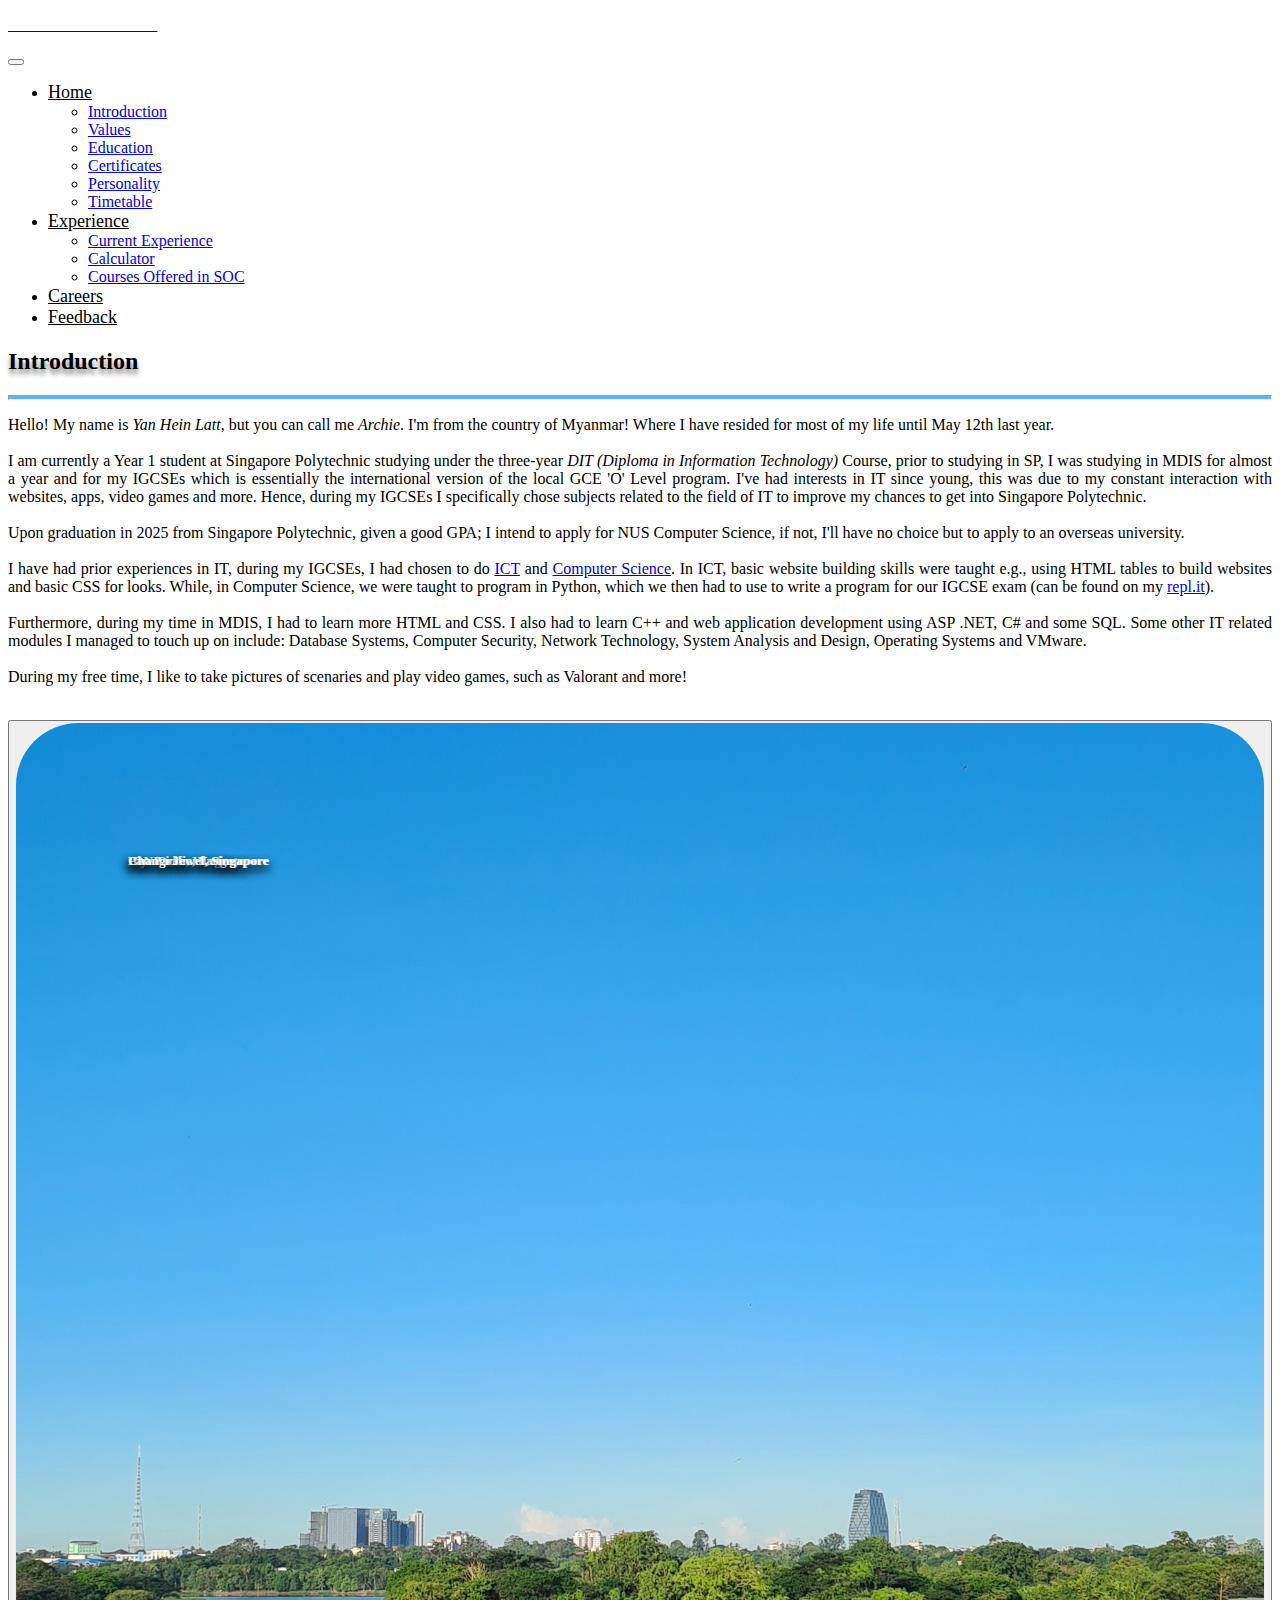
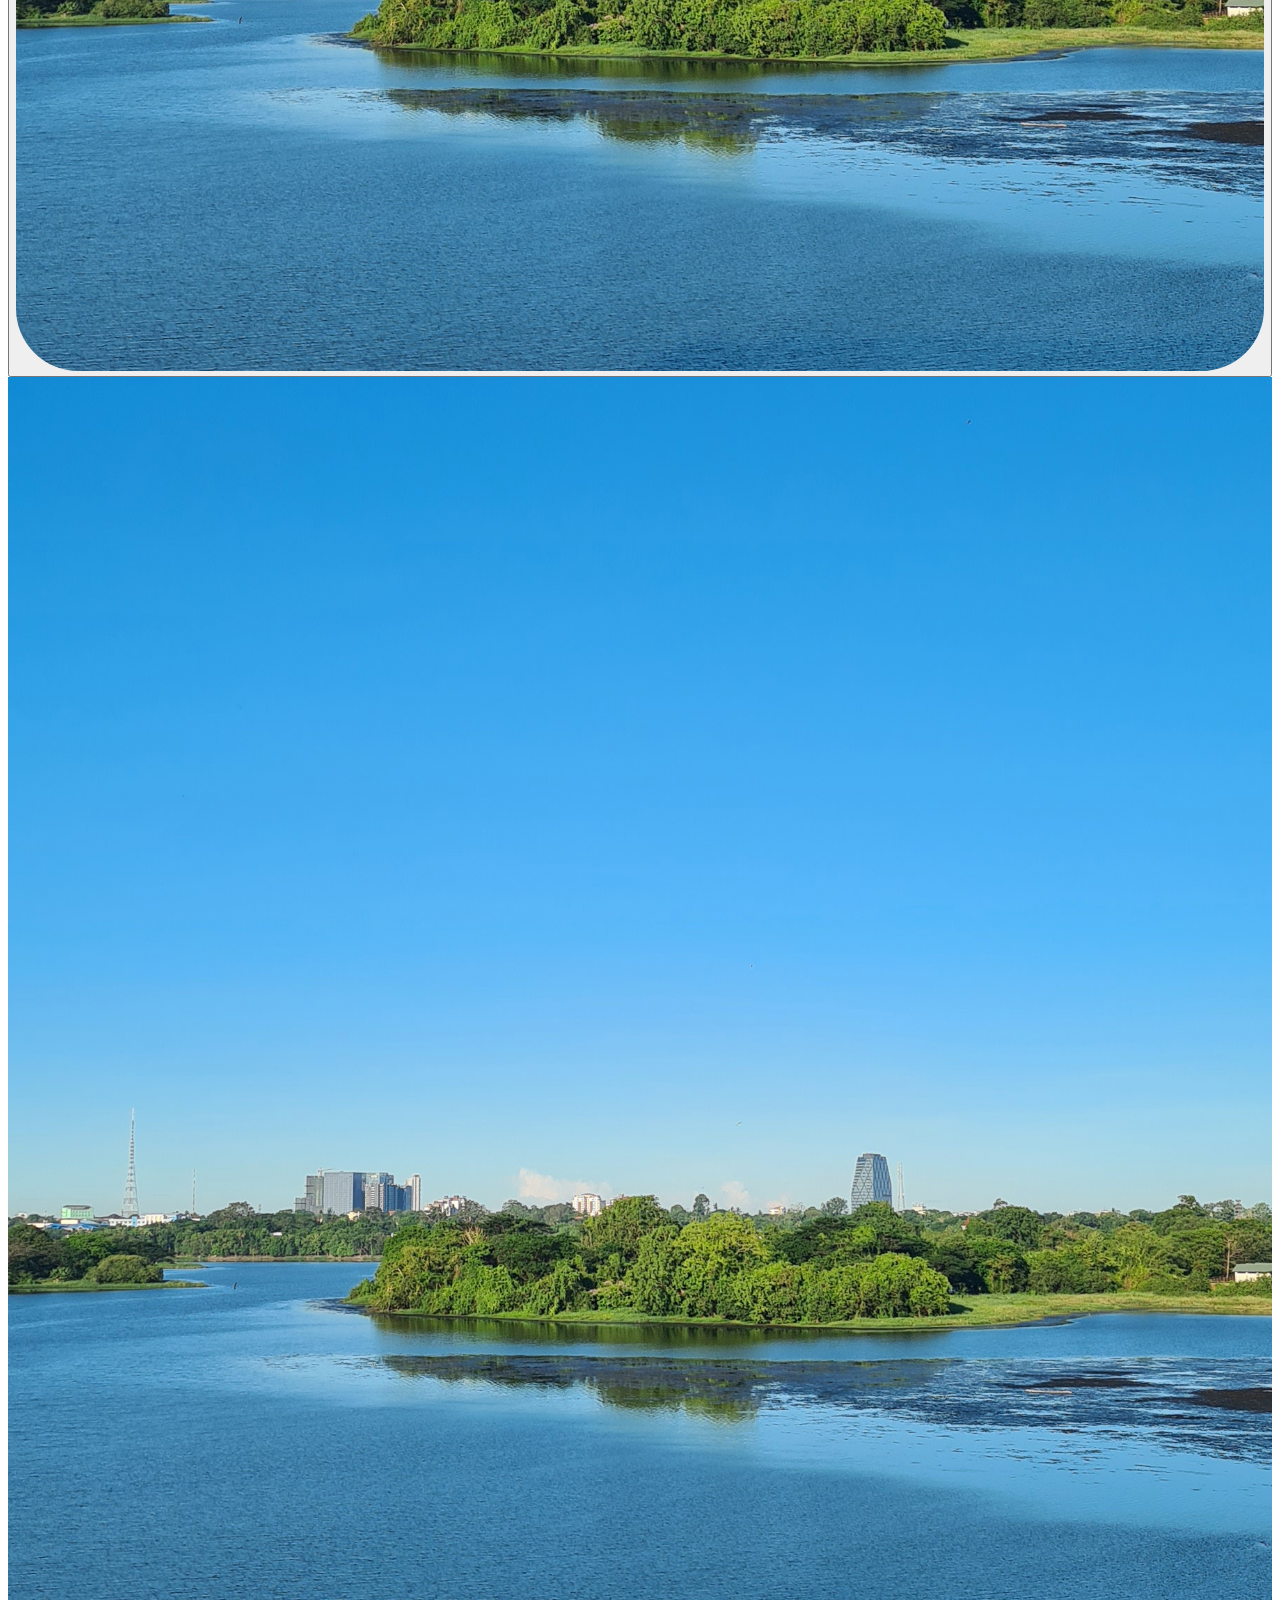
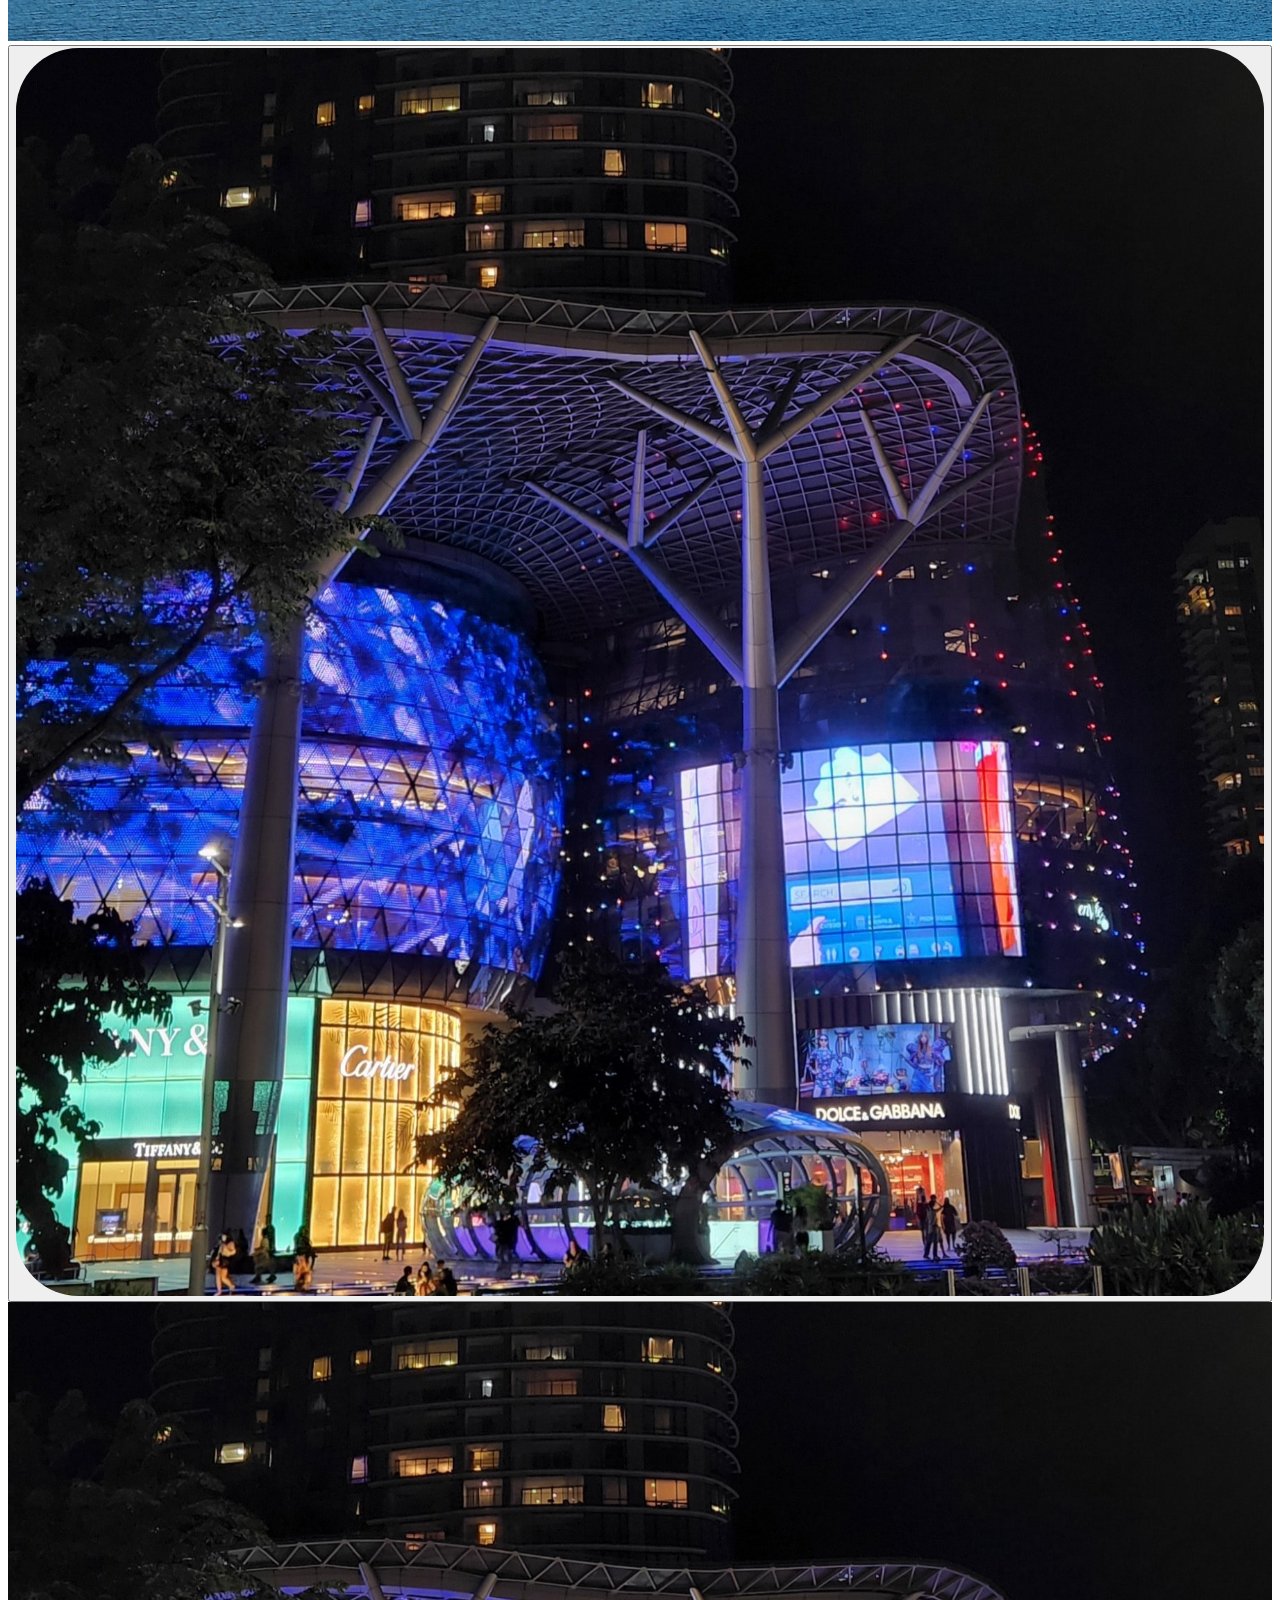
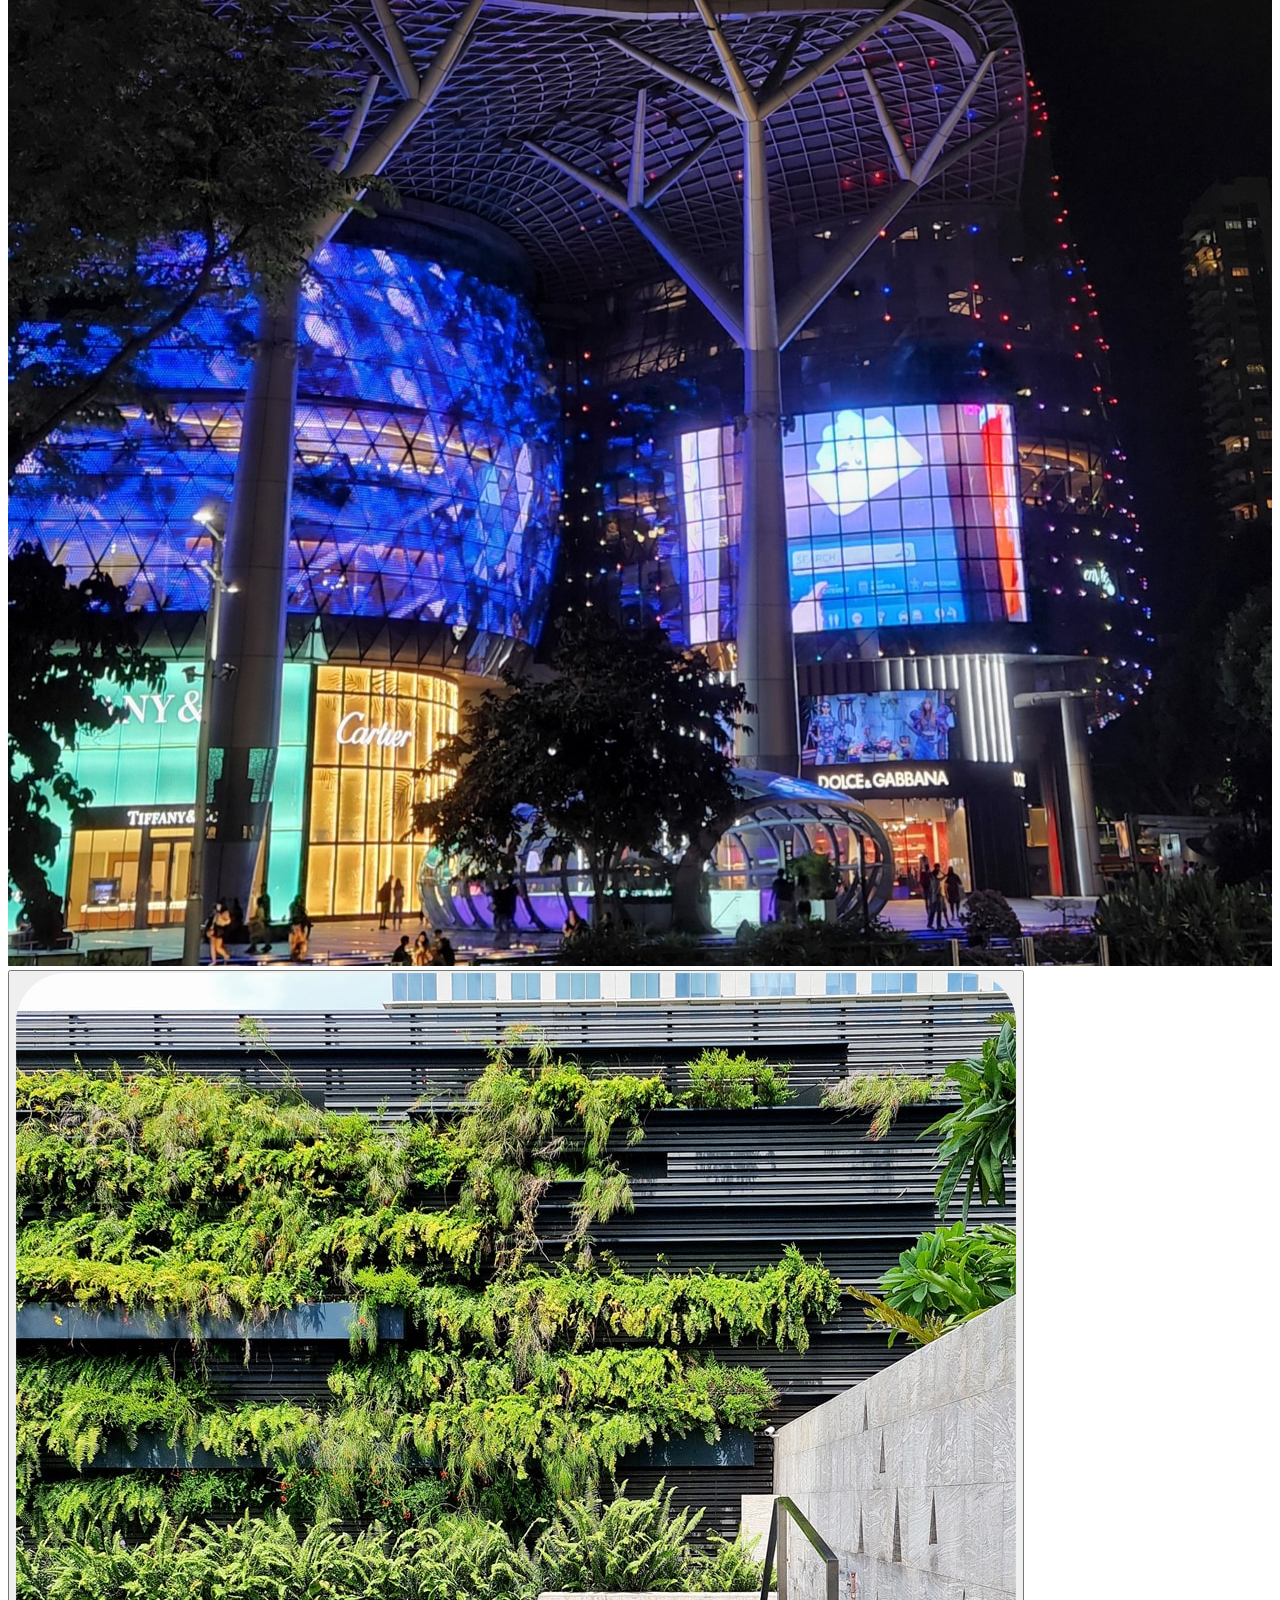
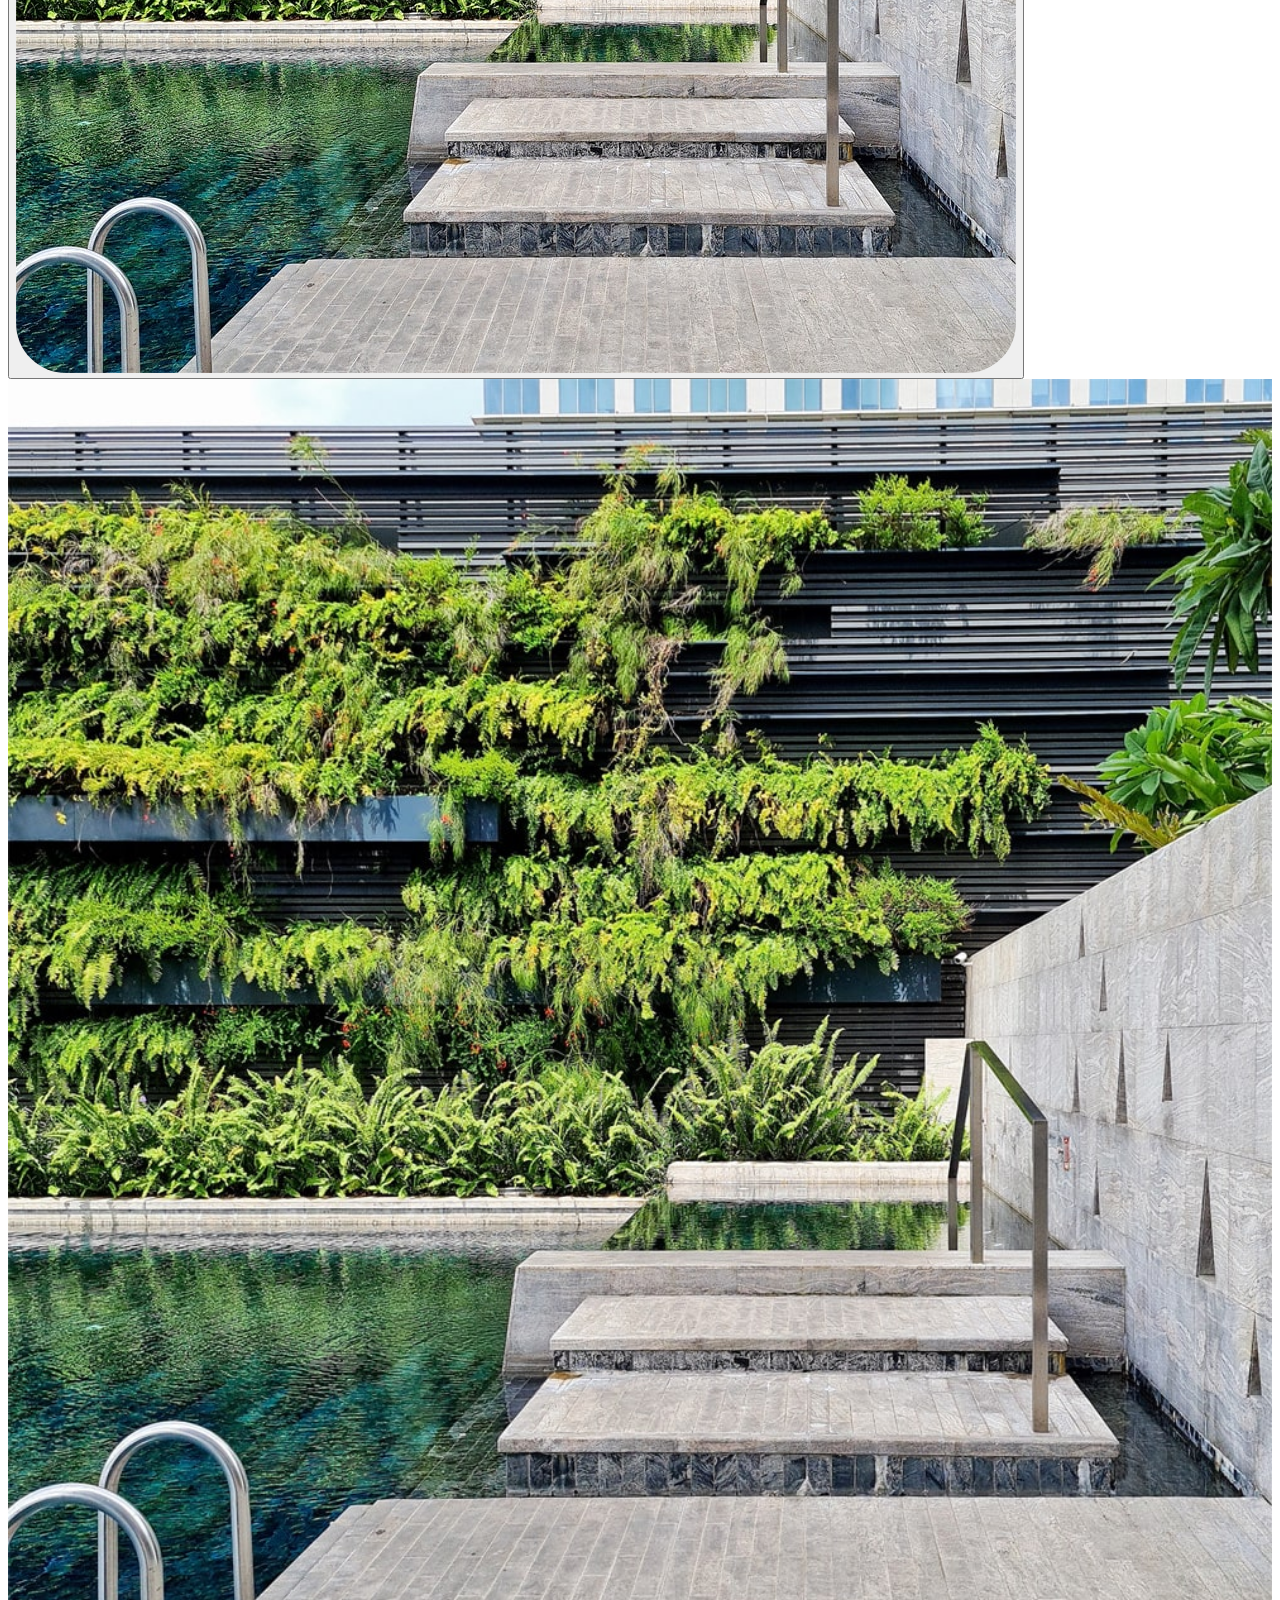
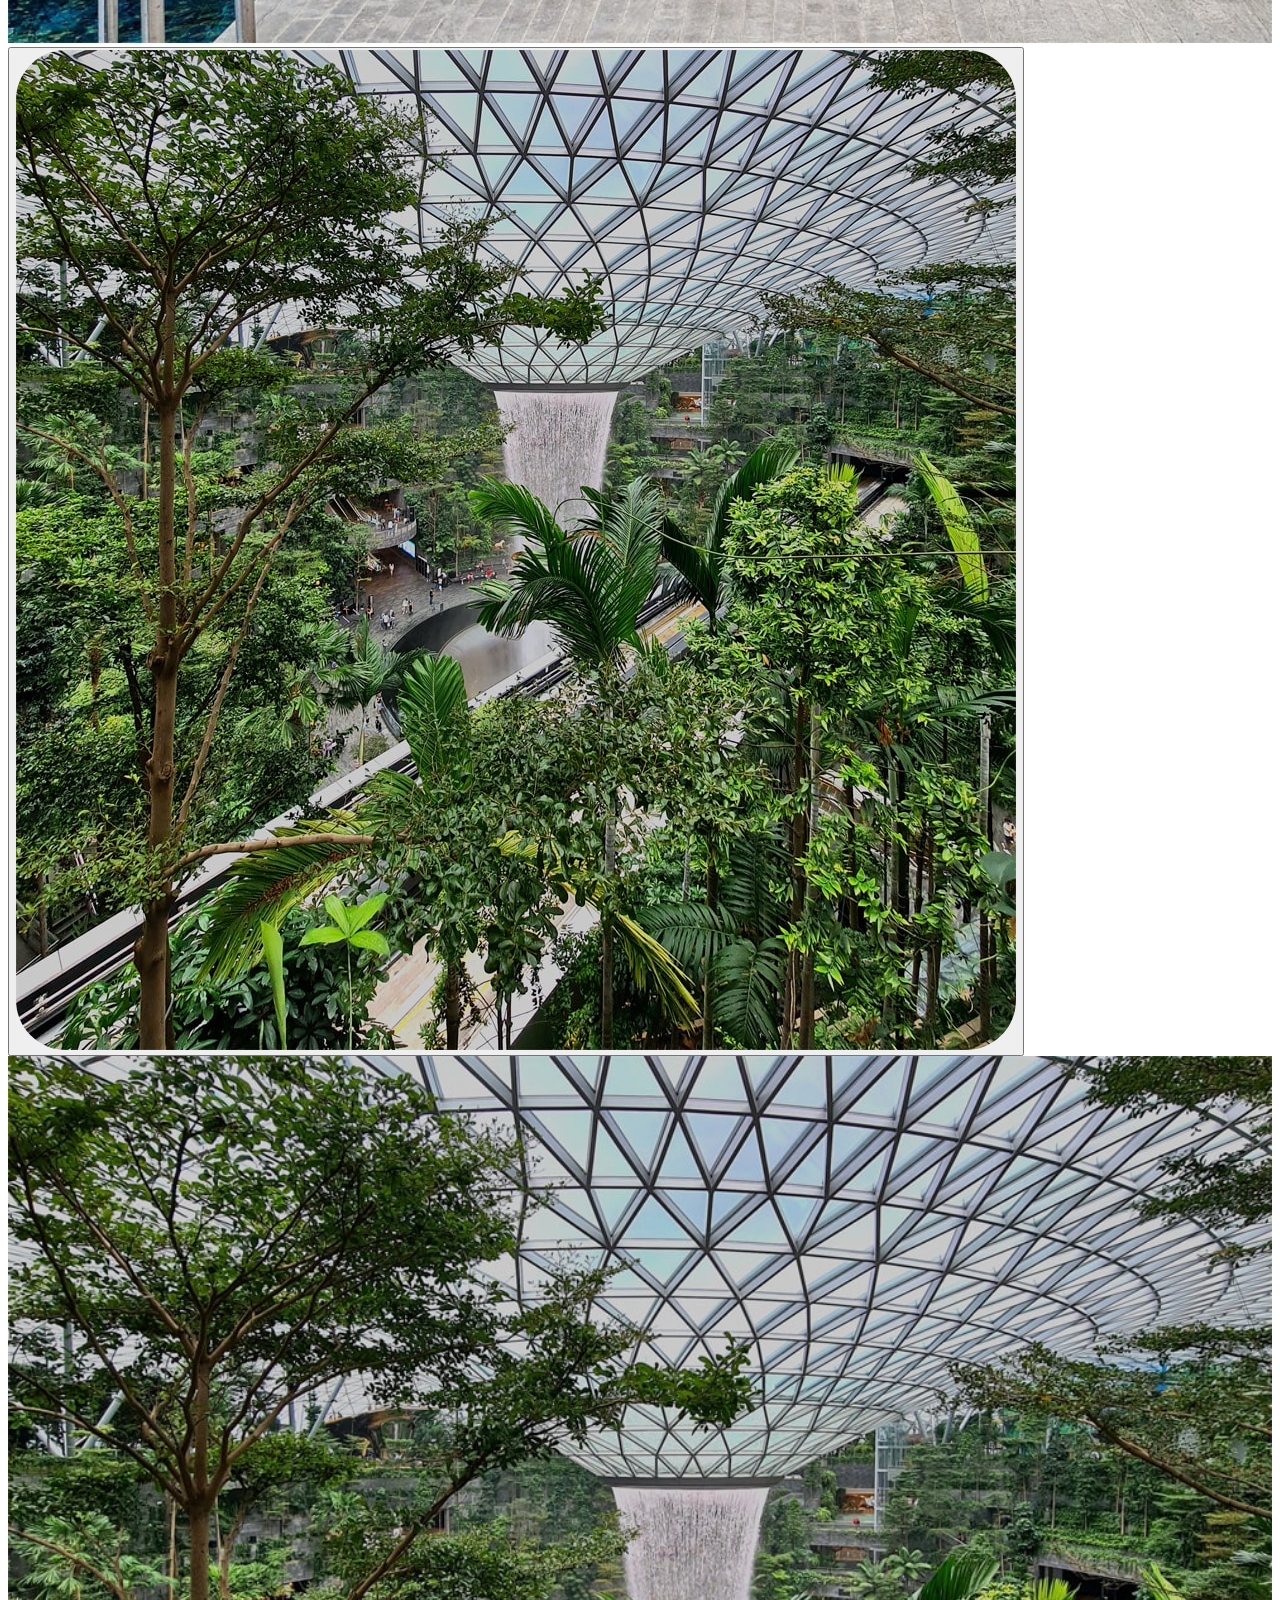
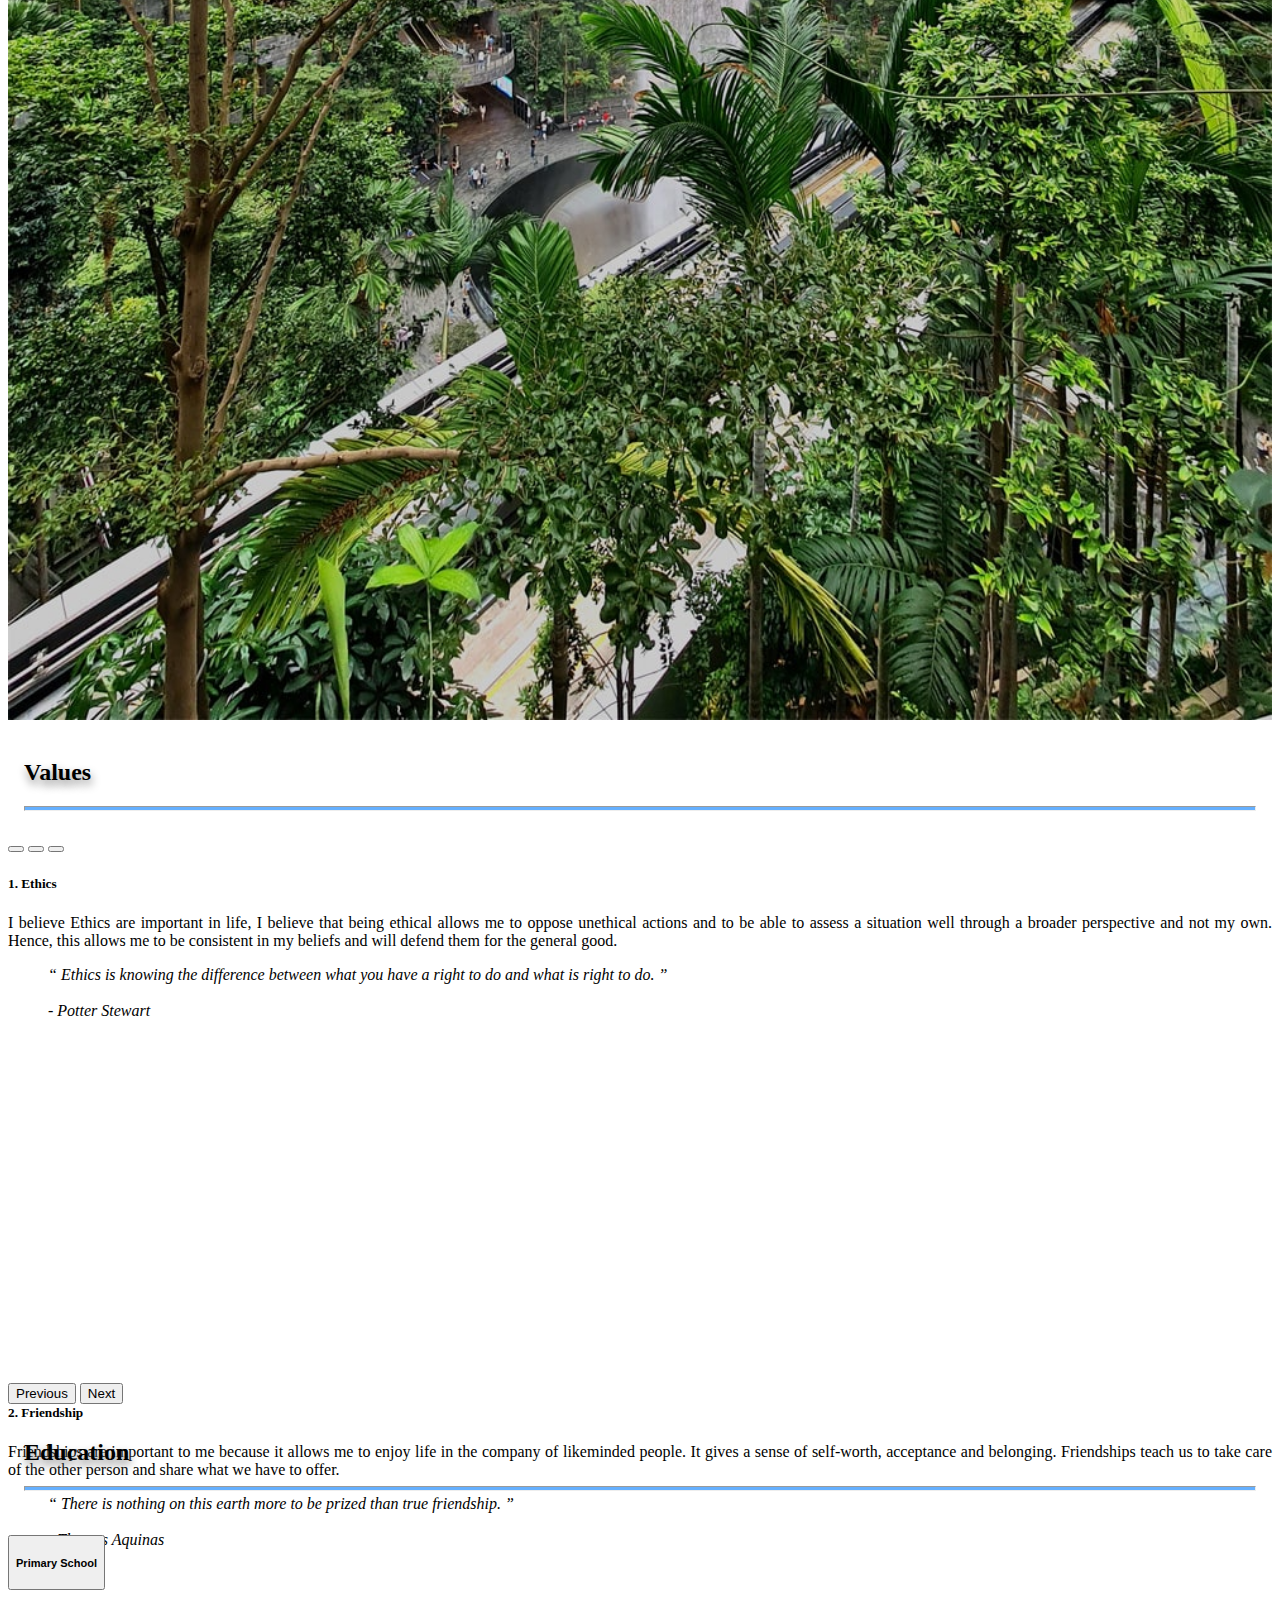
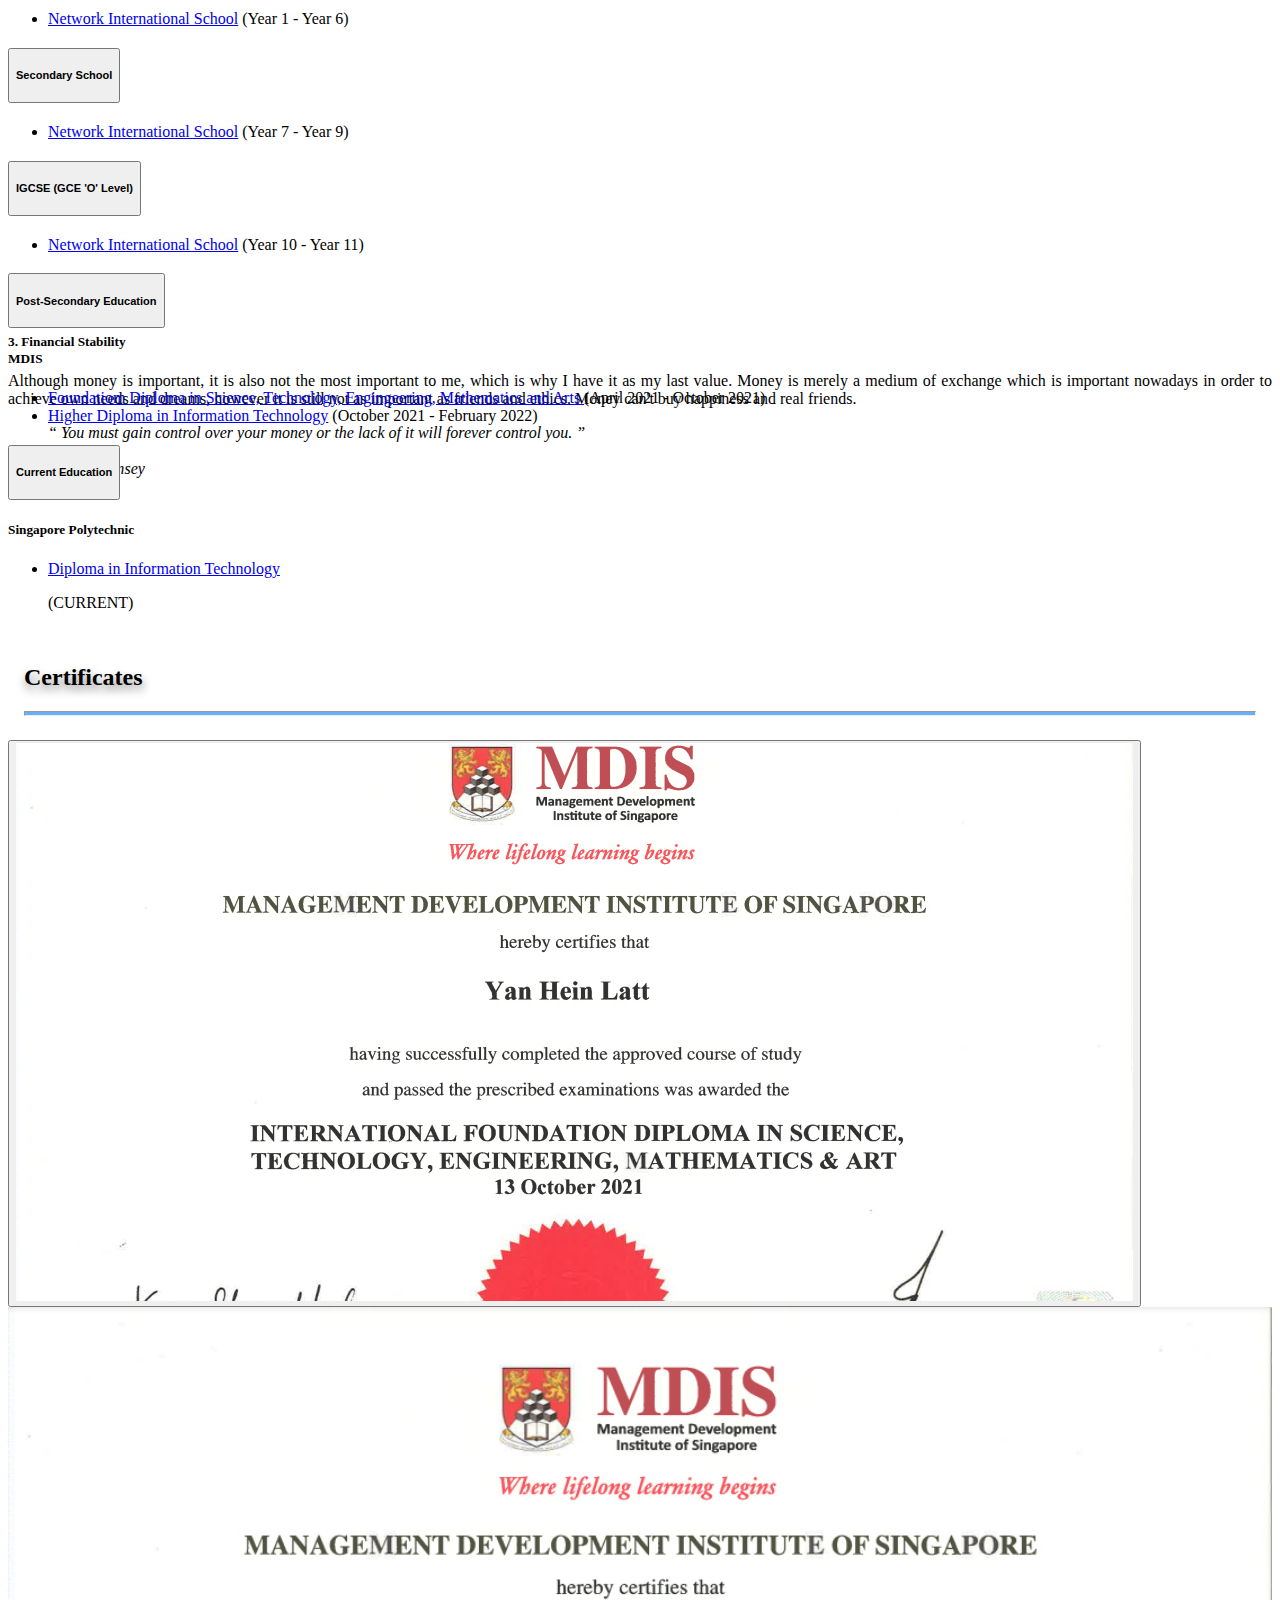
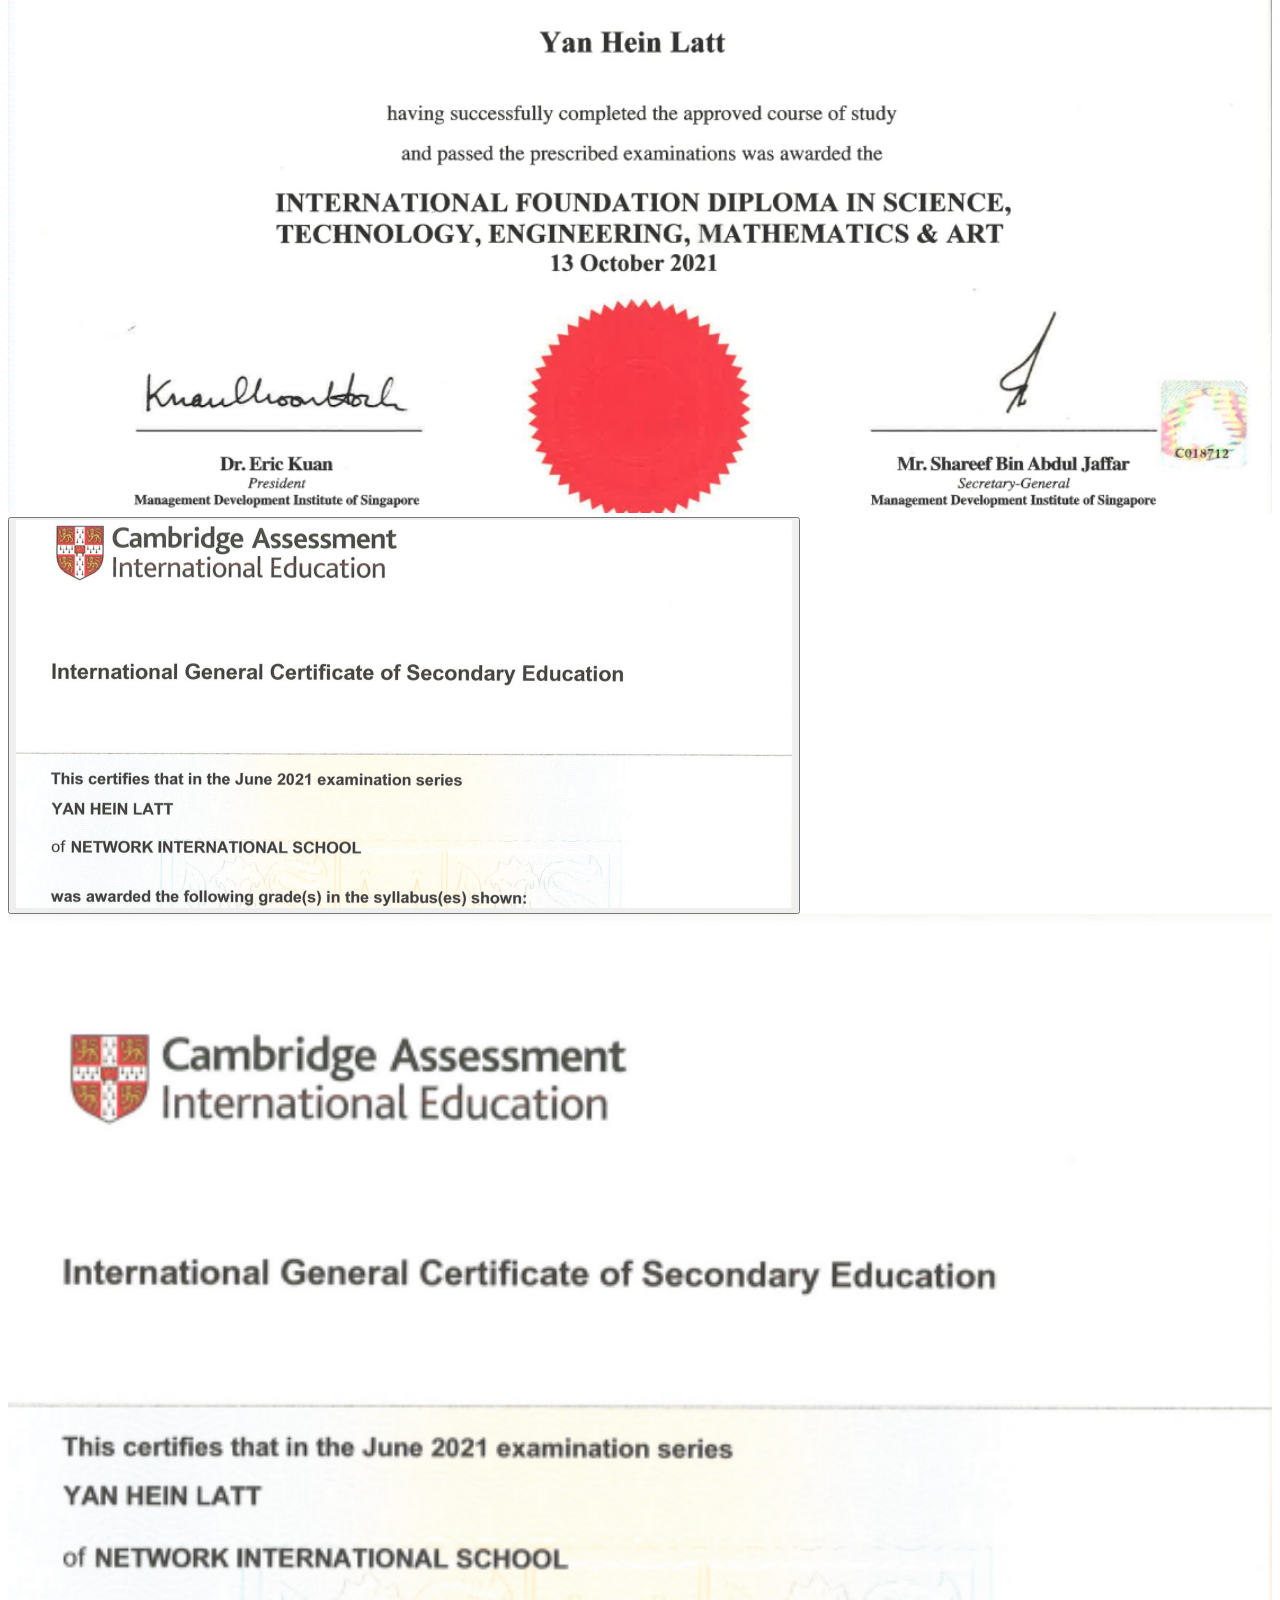
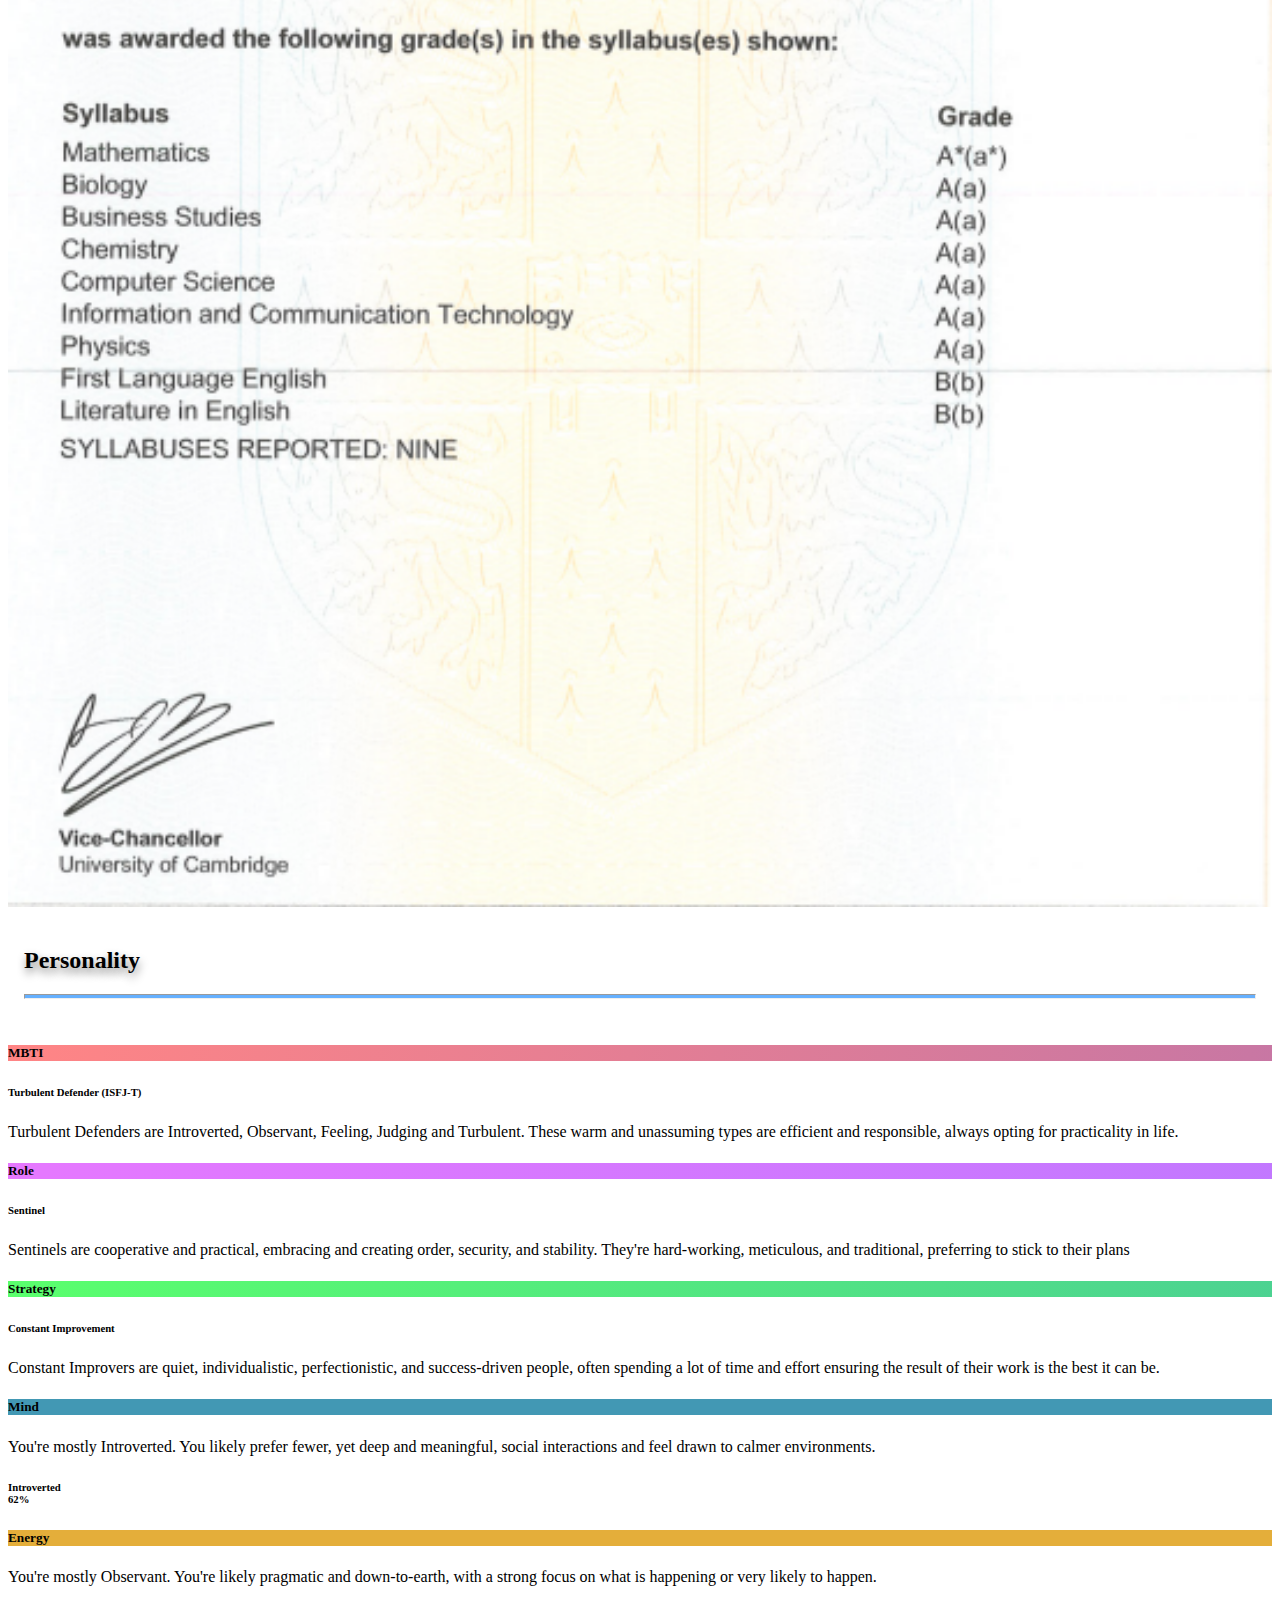
==== commit dc277811: "updated website + added js" ====
--- a/index.html
+++ b/index.html
@@ -33,14 +33,26 @@
 
     <!-- <script src="./js/responsiveJS.js" async></script> -->
 
+    <script src="./js/stickyNavbar.js" async></script>
+
+    <script src="/js/tooltip.js" async></script>
+
+    <!-- Script for back to top button -->
+    <script src="/js/backToTop.js" async></script>
+    <script src="/js/modal.js" async></script>
+
+    <script src="./js/randomiser.js" async></script>
+
+    <script src="/js/currentLesson.js" async></script>
+
     <link href="./css/index.css" rel="stylesheet" />
     <link href="./css/defaultStyles.css" rel="stylesheet" />
   </head>
   <body>
-    <nav class="navbar navbar-expand-lg navbar-light bg-primary">
+    <nav class="navbar navbar-expand-lg navbar-light bg-primary" id="navbar">
       <div class="container-fluid w-75">
-        <a class="navbar-brand" href="#">
-          <h1>YAN HEIN LATT</h1>
+        <a class="navbar-brand" href="./index.html">
+          <h1 class="fw-light fs-3">YAN HEIN LATT</h1>
         </a>
         <button
           class="navbar-toggler"
@@ -55,16 +67,78 @@
         </button>
         <div class="collapse navbar-collapse" id="navbarNavDropdown">
           <ul class="navbar-nav">
-            <li class="nav-item">
+            <li class="nav-item dropdown">
               <a
-                class="nav-link active text-white"
-                aria-current="page"
-                href="./index.html"
-                >Home</a
+                class="nav-link dropdown-toggle"
+                href="#"
+                id="navbarDropdown"
+                role="button"
+                data-bs-toggle="dropdown"
+                aria-expanded="false"
               >
+                Home
+              </a>
+              <ul class="dropdown-menu" aria-labelledby="navbarDropdown">
+                <li>
+                  <a class="dropdown-item" href="./index.html">Introduction</a>
+                </li>
+                <li>
+                  <a class="dropdown-item" href="./index.html#values">Values</a>
+                </li>
+                <li>
+                  <a class="dropdown-item" href="./index.html#education"
+                    >Education</a
+                  >
+                </li>
+                <li>
+                  <a class="dropdown-item" href="./index.html#cert"
+                    >Certificates</a
+                  >
+                </li>
+                <li>
+                  <a class="dropdown-item" href="./index.html#personality"
+                    >Personality</a
+                  >
+                </li>
+                <li>
+                  <a class="dropdown-item" href="./index.html#timetable"
+                    >Timetable</a
+                  >
+                </li>
+              </ul>
             </li>
-            <li class="nav-item">
-              <a class="nav-link" href="./html/experience.html">Experience</a>
+
+            <li class="nav-item dropdown">
+              <a
+                class="nav-link dropdown-toggle"
+                href="#"
+                id="navbarDropdown"
+                role="button"
+                data-bs-toggle="dropdown"
+                aria-expanded="false"
+              >
+                Experience
+              </a>
+              <ul class="dropdown-menu" aria-labelledby="navbarDropdown">
+                <li>
+                  <a class="dropdown-item" href="./html/experience.html"
+                    >Current Experience</a
+                  >
+                </li>
+                <li>
+                  <a class="dropdown-item" href="./html/experience.html#calc"
+                    >Calculator</a
+                  >
+                </li>
+
+                <li>
+                  <a
+                    class="dropdown-item"
+                    href="./html/experience.html#coursesOffered"
+                    >Courses Offered in SOC</a
+                  >
+                </li>
+              </ul>
             </li>
 
             <li class="nav-item">
@@ -81,7 +155,7 @@
 
     <!-- <div class=""> -->
     <div class="body container-fluid w-75" id="body">
-      <div class="intro row mt-2 mb-1 text-shadow">
+      <div class="intro row mt-3 mb-1 text-shadow" id="intro">
         <h2>Introduction</h2>
       </div>
 
@@ -143,24 +217,91 @@
         <div class="col-md-6">
           <div class="introImg row p-1">
             <div class="col-lg-6 col-md-12 p-1">
-              <a href="./graphics/index/scene1.jpg" target="_blank"
-                ><img src="./graphics/index/scene1.jpg" class=""
-              /></a>
+              <!-- Button trigger modal -->
+              <button type="button" class="btn p-0" data-bs-toggle="modal" data-bs-target="#img1">
+                <img src="./graphics/index/scene1.jpg" class=""
+              />
+              </button>
+
+              <!-- Modal -->
+              <div class="modal fade" id="img1" tabindex="-1" aria-labelledby="img1" aria-hidden="true">
+                <div class="modal-dialog modal-dialog-centered">
+                  <div class="modal-content border-0">
+                    <div class="modal-body p-0 border-0">
+                      <img src="./graphics/index/scene1.jpg" class="rounded-0 border-0"/>
+                      <h5 class="text-center onimage">
+                        Inya Lake, Yangon
+                      </h5>
+                    </div>
+                  </div>
+                </div>
+              </div>
             </div>
             <div class="col-lg-6 col-md-12 p-1">
-              <a href="./graphics/index/scene2.jpg" target="_blank"
-                ><img src="./graphics/index/scene2.jpg" class=""
-              /></a>
+              
+              <!-- Button trigger modal -->
+              <button type="button" class="btn p-0" data-bs-toggle="modal" data-bs-target="#img2">
+                <img src="./graphics/index/scene2.jpg" class=""
+              />
+              </button>
+
+              <!-- Modal -->
+              <div class="modal fade" id="img2" tabindex="-1" aria-labelledby="img2" aria-hidden="true">
+                <div class="modal-dialog modal-dialog-centered">
+                  <div class="modal-content border-0">
+                    <div class="modal-body p-0 border-0">
+                      <img src="./graphics/index/scene2.jpg" class="rounded-0 border-0"/>
+                      <h5 class="text-center onimage">
+                        ION Orchard, Singapore
+                      </h5>
+                    </div>
+                  </div>
+                </div>
+              </div>
             </div>
             <div class="col-lg-6 col-md-12 p-1">
-              <a href="./graphics/index/scene3.jpg" target="_blank"
-                ><img src="./graphics/index/scene3.jpg" class=""
-              /></a>
+              
+              <!-- Button trigger modal -->
+              <button type="button" class="btn p-0" data-bs-toggle="modal" data-bs-target="#img3">
+                <img src="./graphics/index/scene3.jpg" class=""
+              />
+              </button>
+
+              <!-- Modal -->
+              <div class="modal fade" id="img3" tabindex="-1" aria-labelledby="img3" aria-hidden="true">
+                <div class="modal-dialog modal-dialog-centered">
+                  <div class="modal-content border-0">
+                    <div class="modal-body p-0 border-0">
+                      <img src="./graphics/index/scene3.jpg" class="rounded-0 border-0"/>
+                      <h5 class="text-center onimage">
+                        Pan Pacific, Yangon
+                      </h5>
+                    </div>
+                  </div>
+                </div>
+              </div>
             </div>
             <div class="col-lg-6 col-md-12 p-1">
-              <a href="./graphics/index/scene4.jpg" target="_blank"
-                ><img src="./graphics/index/scene4.jpg" class=""
-              /></a>
+              
+              <!-- Button trigger modal -->
+              <button type="button" class="btn p-0" data-bs-toggle="modal" data-bs-target="#img4">
+                <img src="./graphics/index/scene4.jpg" class=""
+              />
+              </button>
+
+              <!-- Modal -->
+              <div class="modal fade" id="img4" tabindex="-1" aria-labelledby="img4" aria-hidden="true">
+                <div class="modal-dialog modal-dialog-centered">
+                  <div class="modal-content border-0">
+                    <div class="modal-body p-0 border-0">
+                      <img src="./graphics/index/scene4.jpg" class="rounded-0 border-0"/>
+                      <h5 class="text-center onimage">
+                        Changi Jewel, Singapore
+                      </h5>
+                    </div>
+                  </div>
+                </div>
+              </div>
             </div>
           </div>
         </div>
@@ -169,7 +310,7 @@
       <div class="row">
         <div class="valuesEducation row mx-auto">
           <div class="col-md-3">
-            <div class="title row text-center">
+            <div class="title row text-center" id="values">
               <!-- Personal Values Test Results: https://personalvalu.es/results/7f6fa87a-dbd8-495d-b963-13bb3643ed87 -->
               <!-- Quotes from: https://www.brainyquote.com/ -->
               <h2>Values</h2>
@@ -320,7 +461,7 @@
           </div>
 
           <div class="col-md-3">
-            <div class="title row text-center">
+            <div class="title row text-center" id="education">
               <h2>Education</h2>
               <hr />
             </div>
@@ -522,36 +663,52 @@
             </div>
           </div>
 
-          <div class="col-md-6">
-            <div class="title row text-center">
+          <div class="cert col-md-6">
+            <div class="title row text-center" id="cert">
               <h2>Certificates</h2>
               <hr />
             </div>
             <div class="row">
+              <div class="row mx-auto mb-3">
+                <!-- Button trigger modal -->
+                <button type="button" class="btn p-0" data-bs-toggle="modal" data-bs-target="#cert1">
+                  <img src="./graphics/index/cert1.png" class=""
+                />
+                </button>
+
+                <!-- Modal -->
+                <div class="modal fade" id="cert1" tabindex="-1" aria-labelledby="cert1" aria-hidden="true">
+                  <div class="modal-dialog modal-dialog-centered">
+                    <div class="modal-content border-0">
+                      <div class="modal-body p-0 border-0">
+                        <a href="/graphics/index/cert1full.PNG" target="_blank">
+                          <img src="./graphics/index/cert1full.PNG" class="rounded-0 border-0"/>
+                        </a>
+                      </div>
+                    </div>
+                  </div>
+                </div>
+              </div>
+
               <div class="row mx-auto">
-                <a
-                  href="./graphics/index/cert1full.PNG"
-                  target="_blank"
-                  class="mb-1"
-                >
-                  <img
-                    src="./graphics/index/cert1.png"
-                    class="border rounded"
-                  />
-                </a>
-              </div>
-
-              <div class="row mx-auto">
-                <a
-                  href="./graphics/index/cert2full.PNG"
-                  target="_blank"
-                  class="mt-1"
-                >
-                  <img
-                    src="./graphics/index/cert2.png"
-                    class="border rounded"
-                  />
-                </a>
+                <!-- Button trigger modal -->
+                <button type="button" class="btn p-0" data-bs-toggle="modal" data-bs-target="#cert2">
+                  <img src="./graphics/index/cert2.png" class=""
+                />
+                </button>
+
+                <!-- Modal -->
+                <div class="modal fade" id="cert2" tabindex="-1" aria-labelledby="cert2" aria-hidden="true">
+                  <div class="modal-dialog modal-dialog-centered">
+                    <div class="modal-content border-0">
+                      <div class="modal-body p-0 border-0">
+                        <a href="/graphics/index/cert2full.PNG" target="_blank">
+                          <img src="./graphics/index/cert2full.PNG" class="rounded-0 border-0"/>
+                        </a>
+                      </div>
+                    </div>
+                  </div>
+                </div>
               </div>
             </div>
           </div>
@@ -559,7 +716,7 @@
       </div>
 
       <div class="personalityRow row justify-content-center">
-        <div class="title row text-center mt-2 mx-auto">
+        <div class="title row text-center mt-2 mx-auto" id="personality">
           <h2>Personality</h2>
           <hr />
         </div>
@@ -769,15 +926,15 @@
 
       <div class="timetable row mb-5 justify-content-center">
         <div class="title row">
-          <h2 class="text-center mt-5">My Timetable</h2>
+          <h2 class="text-center mt-5" id="timetable">My Timetable</h2>
           <hr />
         </div>
-        <div class="col-md-6 p-3">
-          <div class="card mx-auto shadow-lg">
+        <div class="col-md-6 p-3 order-sm-1 order-md-2">
+          <div class="card mx-auto shadow-lg h-100">
             <div class="card-header bg-primary">
               <h3 class="text-center text-white">DIT/FT/1A/01</h3>
             </div>
-            <div class="card-body">
+            <div class="card-body d-flex align-items-center mx-auto">
               <ul class="list-unstyled">
                 <li class="p-1 rounded CAT mb-2">
                   CAT - Critical Analytical and Thinking
@@ -803,25 +960,54 @@
             </div>
           </div>
         </div>
-        <div class="col-sm-12 p-3">
+        <div class="col-md-6 p-3 order-sm-2 order-md-1">
+          <div class="card shadow-lg h-100 my-auto">
+            <div class="card-header bg-primary">
+              <h3 class="text-center text-white">Current Time</h3>
+            </div>
+            <div class="card-body m-0 justify-content-center my-auto">
+              <div class="row h-100">
+                <div class="col my-auto">
+                  <h2 class="text-shadow text-center p-3 mx-auto" id="date">
+
+                  </h2>
+    
+                  <h3 class="text-center fw-light fst-italic p-3">
+                    I am currently in
+                  </h3>
+    
+                  <div class="card w-75 mx-auto shadow" id="cardBG">
+                    <div class="card-body" id="cardbody">
+                      <p class="text-center my-auto" id="currentClass">
+    
+                      </p>
+                    </div>
+                  </div>
+                </div>
+              </div>
+              
+            </div>
+          </div>
+        </div>
+        <div class="col-sm-12 p-3 order-3">
           <div class="table-responsive w-100 shadow-lg">
             <table class="table-bordered w-100 mx-auto">
               <thead>
                 <th>&nbsp;</th>
-                <th colspan="2" class="text-center">8:00 - 9:00</th>
-                <th colspan="2" class="text-center">9:00 - 10:00</th>
-                <th colspan="2" class="text-center">10:00 - 11:00</th>
-                <th colspan="2" class="text-center">11:00 - 12:00</th>
-                <th colspan="2" class="text-center">12:00 - 13:00</th>
-                <th colspan="2" class="text-center">13:00 - 14:00</th>
-                <th colspan="2" class="text-center">14:00 - 15:00</th>
-                <th colspan="2" class="text-center">15:00 - 16:00</th>
-                <th colspan="2" class="text-center">16:00 - 17:00</th>
-                <th colspan="2" class="text-center">17:00 - 18:00</th>
+                <th colspan="2" class="text-center px-3">8:00 - 9:00</th>
+                <th colspan="2" class="text-center px-3">9:00 - 10:00</th>
+                <th colspan="2" class="text-center px-3">10:00 - 11:00</th>
+                <th colspan="2" class="text-center px-3">11:00 - 12:00</th>
+                <th colspan="2" class="text-center px-3">12:00 - 13:00</th>
+                <th colspan="2" class="text-center px-3">13:00 - 14:00</th>
+                <th colspan="2" class="text-center px-3">14:00 - 15:00</th>
+                <th colspan="2" class="text-center px-3">15:00 - 16:00</th>
+                <th colspan="2" class="text-center px-3">16:00 - 17:00</th>
+                <th colspan="2" class="text-center px-3">17:00 - 18:00</th>
               </thead>
               <tbody>
                 <tr>
-                  <th class="text-center p-3">Monday</th>
+                  <th class="days text-center p-3">Monday</th>
                   <td colspan="14"></td>
                   <td></td>
                   <td colspan="5" class="FED text-center p-1">
@@ -831,24 +1017,24 @@
                 </tr>
 
                 <tr>
-                  <th class="text-center p-3">Tuesday</th>
+                  <th class="days text-center p-3">Tuesday</th>
                   <td colspan="10"></td>
                   <td colspan="4" class="ECG text-center p-1">
                     SP108B<br />ECG 1<br />Tutorial<br />DIT/FT/1A<br />01<br />T2256<br />Kenneth
                     Tan
                   </td>
                   <td colspan="2"></td>
-                  <td colspan="4" class="SFL text-center p-1">
+                  <td colspan="4" class="SFL text-center p-1" id="sfl">
                     PE125L<br />YR1 BADMINTON<br />Miscellaneous<br />SL/PE125L/FT<br />02<br />SPArenaLv3<br />Quek
                     Kin Chuang
                   </td>
                 </tr>
 
                 <tr>
-                  <th class="text-center p-3">Wednesday</th>
+                  <th class="days text-center p-3">Wednesday</th>
                   <td colspan="2"></td>
                   <td></td>
-                  <td colspan="3" class="MATH text-center p-1">
+                  <td colspan="3" class="MATH text-center p-1" id="math">
                     MS0105<br />MATH<br />Tutorial<br />DIT/FT/1A<br />01<br />T2257<br />Toh
                     Eng Kiat
                   </td>
@@ -861,7 +1047,7 @@
                 </tr>
 
                 <tr>
-                  <th class="text-center p-3">Thursday</th>
+                  <th class="days text-center p-3">Thursday</th>
                   <td colspan="5" class="FED text-center p-1">
                     ST0501<br />FED<br />Practical<br />DIT/FT/1A<br />01<br />T2257<br />Wong
                     Shaohao Vincent
@@ -878,7 +1064,7 @@
                 </tr>
 
                 <tr>
-                  <th class="text-center p-3">Friday</th>
+                  <th class="days text-center p-3">Friday</th>
                   <td colspan="4" class="FOC text-center p-1">
                     ST2413<br />FOC<br />Practical<br />DIT/FT/1A<br />01<br />T2257<br />Casey
                     How
@@ -888,7 +1074,7 @@
                     Ong
                   </td>
                   <td colspan="2"></td>
-                  <td colspan="3" class="MATH text-center p-1">
+                  <td colspan="3" class="MATH text-center p-1" id="math">
                     MS0105<br />MATH<br />Tutorial<br />DIT/FT/1A<br />01<br />T2251<br />Toh
                     Eng Kiat
                   </td>
@@ -928,6 +1114,28 @@
         </div>
       </div>
     </div>
+
+    <button id="backToTopBtn">
+      <a href="#body"
+        ><svg
+          xmlns="http://www.w3.org/2000/svg"
+          width="16"
+          height="16"
+          fill="currentColor"
+          class="bi bi-chevron-double-up"
+          viewBox="0 0 16 16"
+        >
+          <path
+            fill-rule="evenodd"
+            d="M7.646 2.646a.5.5 0 0 1 .708 0l6 6a.5.5 0 0 1-.708.708L8 3.707 2.354 9.354a.5.5 0 1 1-.708-.708l6-6z"
+          />
+          <path
+            fill-rule="evenodd"
+            d="M7.646 6.646a.5.5 0 0 1 .708 0l6 6a.5.5 0 0 1-.708.708L8 7.707l-5.646 5.647a.5.5 0 0 1-.708-.708l6-6z"
+          />
+        </svg>
+      </a>
+    </button>
 
     <div class="container-fluid bg-primary">
       <div class="footer container w-75 p-3">
--- a/css/index.css
+++ b/css/index.css
@@ -3,6 +3,10 @@
 }
 
 .intro > h2 {
+    text-shadow: 0px 5px 5px gray;
+}
+
+.text-shadow {
     text-shadow: 0px 5px 5px gray;
 }
 
@@ -12,17 +16,42 @@
     opacity: 1;
 }
 
+.onimage {
+    bottom: 1%;
+    left: 10%;
+    right: 10%;
+    color: white;
+    position: absolute;
+    text-shadow: 0px 5px 10px black;
+}
+
 img {
     height: 100%;
     width: 100%;
+    box-shadow: none;
+    transition: box-shadow 0.4s ease-in-out;
+}
+
+#body > div:nth-child(3) > div:nth-child(2) > div > div > button > img {
     border-radius: 5%;
 }
 
-/* img:hover {
-    
-} */
-
-.body *> img:hover {
+
+#body > div:nth-child(3) > div:nth-child(2) > div > div > button > img:hover {
+    box-shadow: 0px 5px 10px gray;
+}
+
+
+#body > div:nth-child(3) > div > div > div > button {
+    box-shadow: none;
+}
+
+
+#body > div:nth-child(4) > div > div.cert.col-md-6 > div:nth-child(2) > div > button {
+    box-shadow: none;
+}
+
+#body > div:nth-child(4) > div > div.cert.col-md-6 > div:nth-child(2) > div > button > img:hover {
     box-shadow: 0px 5px 10px gray;
 }
 
@@ -75,7 +104,7 @@
     animation-duration: 5s;
     animation-iteration-count: infinite;
     animation-timing-function: linear;
-    background: linear-gradient(90deg, rgba(82,196,255,1) 0%, rgb(230, 120, 255) 0%, rgba(35,76,255,1) 100%);
+    background: linear-gradient(90deg, rgba(82,196,255,1) 0%, rgb(230, 120, 255) 0%, rgb(87, 118, 255) 100%);
     background-size: 400% 400%;
 }
 
@@ -177,7 +206,7 @@
 
 /* Timetable coloring */
 div.timetable.row.mb-5.justify-content-center > div:nth-child(3) > div > table > thead > tr > th {
-    background-color: rgba(90, 201, 235, 0.15)
+    background-color: rgba(90, 201, 235, 0.2)
 }
 
 
@@ -187,21 +216,26 @@
 
 
 
+
+
 .CPR {
     background-color: rgba(255, 240, 200, 0.75);
 }
 
 
 
+
 .ECG {
-    background-color: rgba(225, 200, 255, 0.5)
-}
+    background-color: rgba(225, 200, 255, 0.5);
+}
+
 
 
 
 .FED {
-    background-color: rgba(255, 200, 200, 0.5)
-}
+    background-color: rgba(255, 200, 200, 0.5);
+}
+
 
 
 
@@ -223,21 +257,19 @@
 
 
 
+
 .SFL {
     background-color: rgba(135, 135, 255, 0.25);
 }
 
+
 .bottomrow {
     visibility: collapse;
 }
 
-
-/* Footer Customising */
-/* body > div.container-fluid.bg-primary > div > div > div.col-sm-4.d-flex.align-items-center > div > div > a > img {
-    width: 25%;
-    height: 25%;
-} */
-
+.days {
+    background-color: rgba(90, 201, 235, 0.1);
+}
 
 
 
--- a/css/defaultStyles.css
+++ b/css/defaultStyles.css
@@ -1,3 +1,7 @@
+#navbar {
+    z-index: 3;
+}
+
 .navbar-brand > img {
     height: 25px;
 }
@@ -31,3 +35,40 @@
 ::-webkit-scrollbar-thumb {
     background: gray;
 }
+
+/* Back to top button styling */
+#backToTopBtn > a {
+    text-decoration: none;
+    color: white;
+    border-radius: 100%;
+    padding: 5px;
+}
+
+#backToTopBtn {
+    border-radius: 100%;
+    display: none; /* Hidden by default */
+    position: fixed; /* Fixed/sticky position */
+    bottom: 15px; /* Place the button at the bottom of the page */
+    right: 15px; /* Place the button 30px from the right */
+    z-index: 99; /* Make sure it does not overlap */
+    border: none; /* Remove borders */
+    outline: none; /* Remove outline */
+    color: white; /* Text color */
+    background-color: blue;
+    cursor: pointer; /* Add a mouse pointer on hover */
+    padding: 10px;
+}
+
+
+/* Sticky Navbar */
+/* The sticky class is added to the navbar with JS when it reaches its scroll position */
+.sticky {
+    position: fixed;
+    top: 0;
+    width: 100%;
+  } 
+  
+  /* Add some top padding to the page content to prevent sudden quick movement (as the navigation bar gets a new position at the top of the page (position:fixed and top:0) */
+.sticky + .body {
+    padding-top: 60px;
+}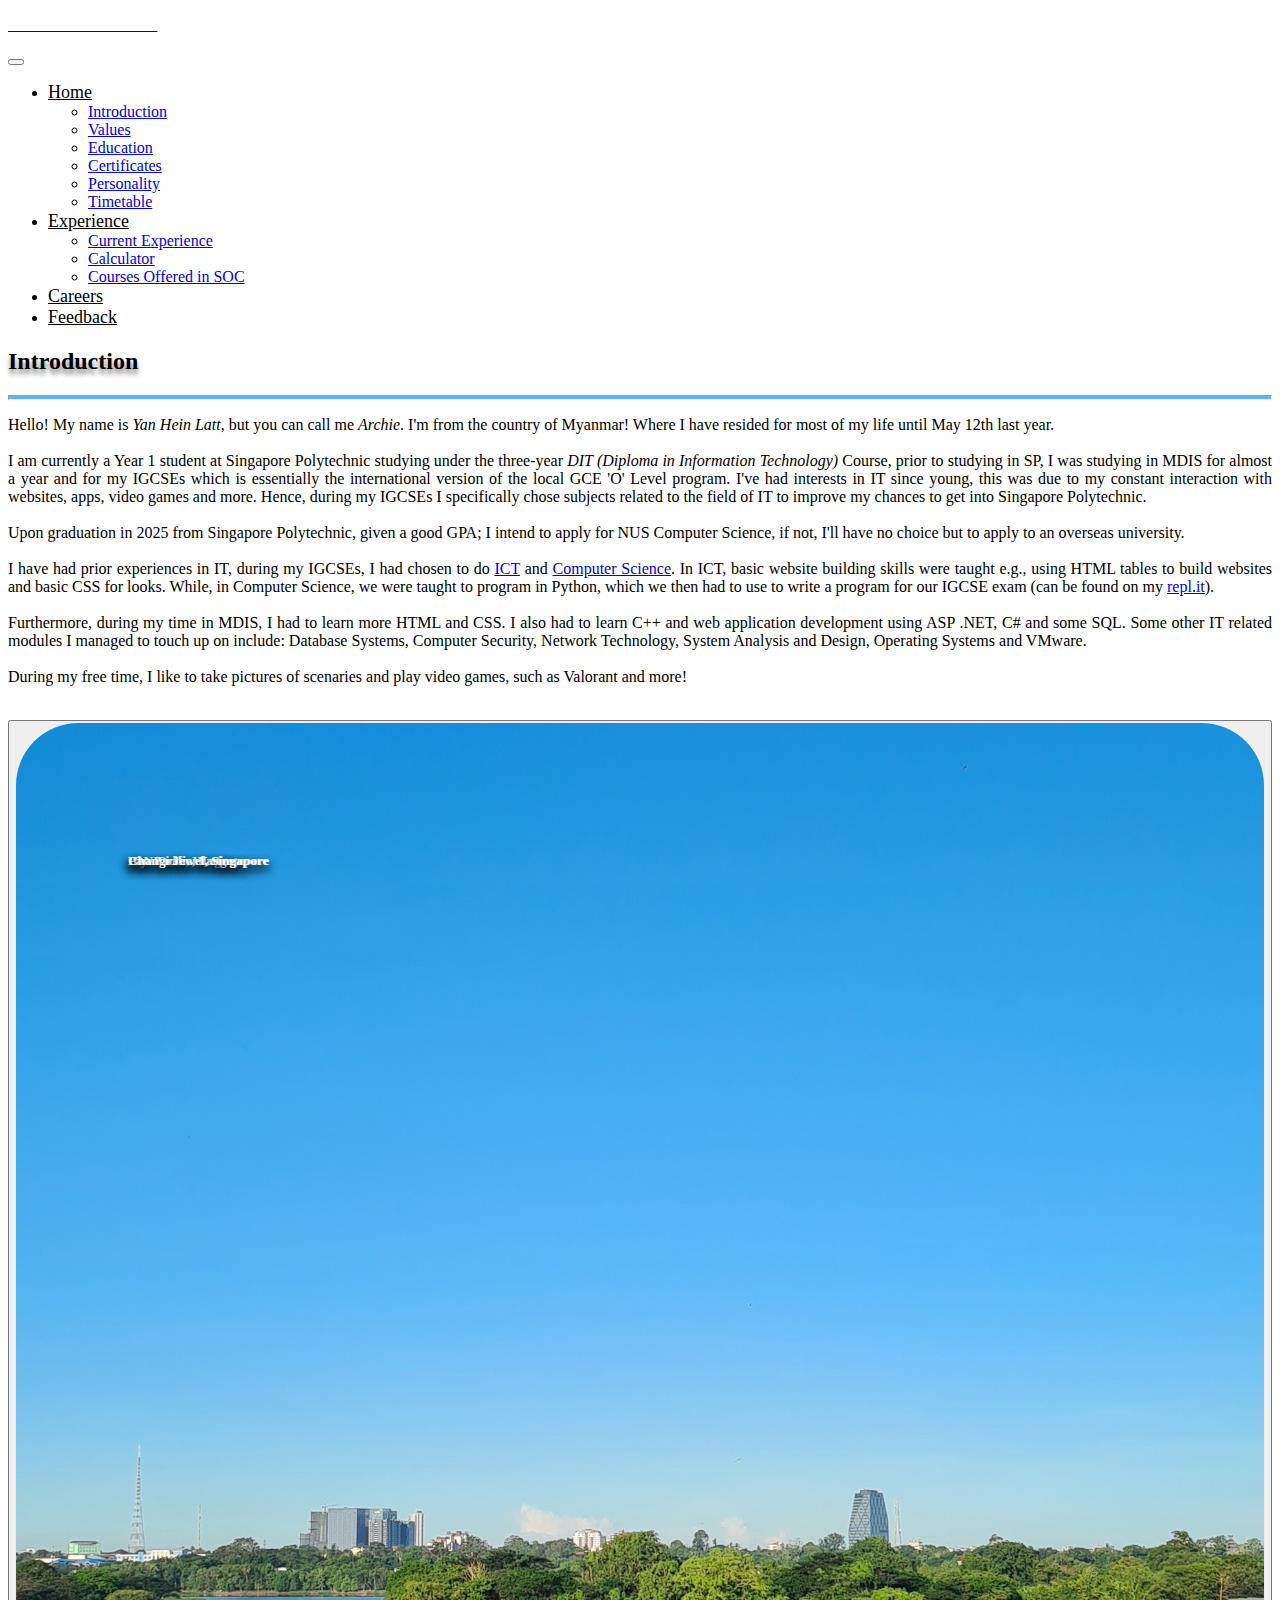
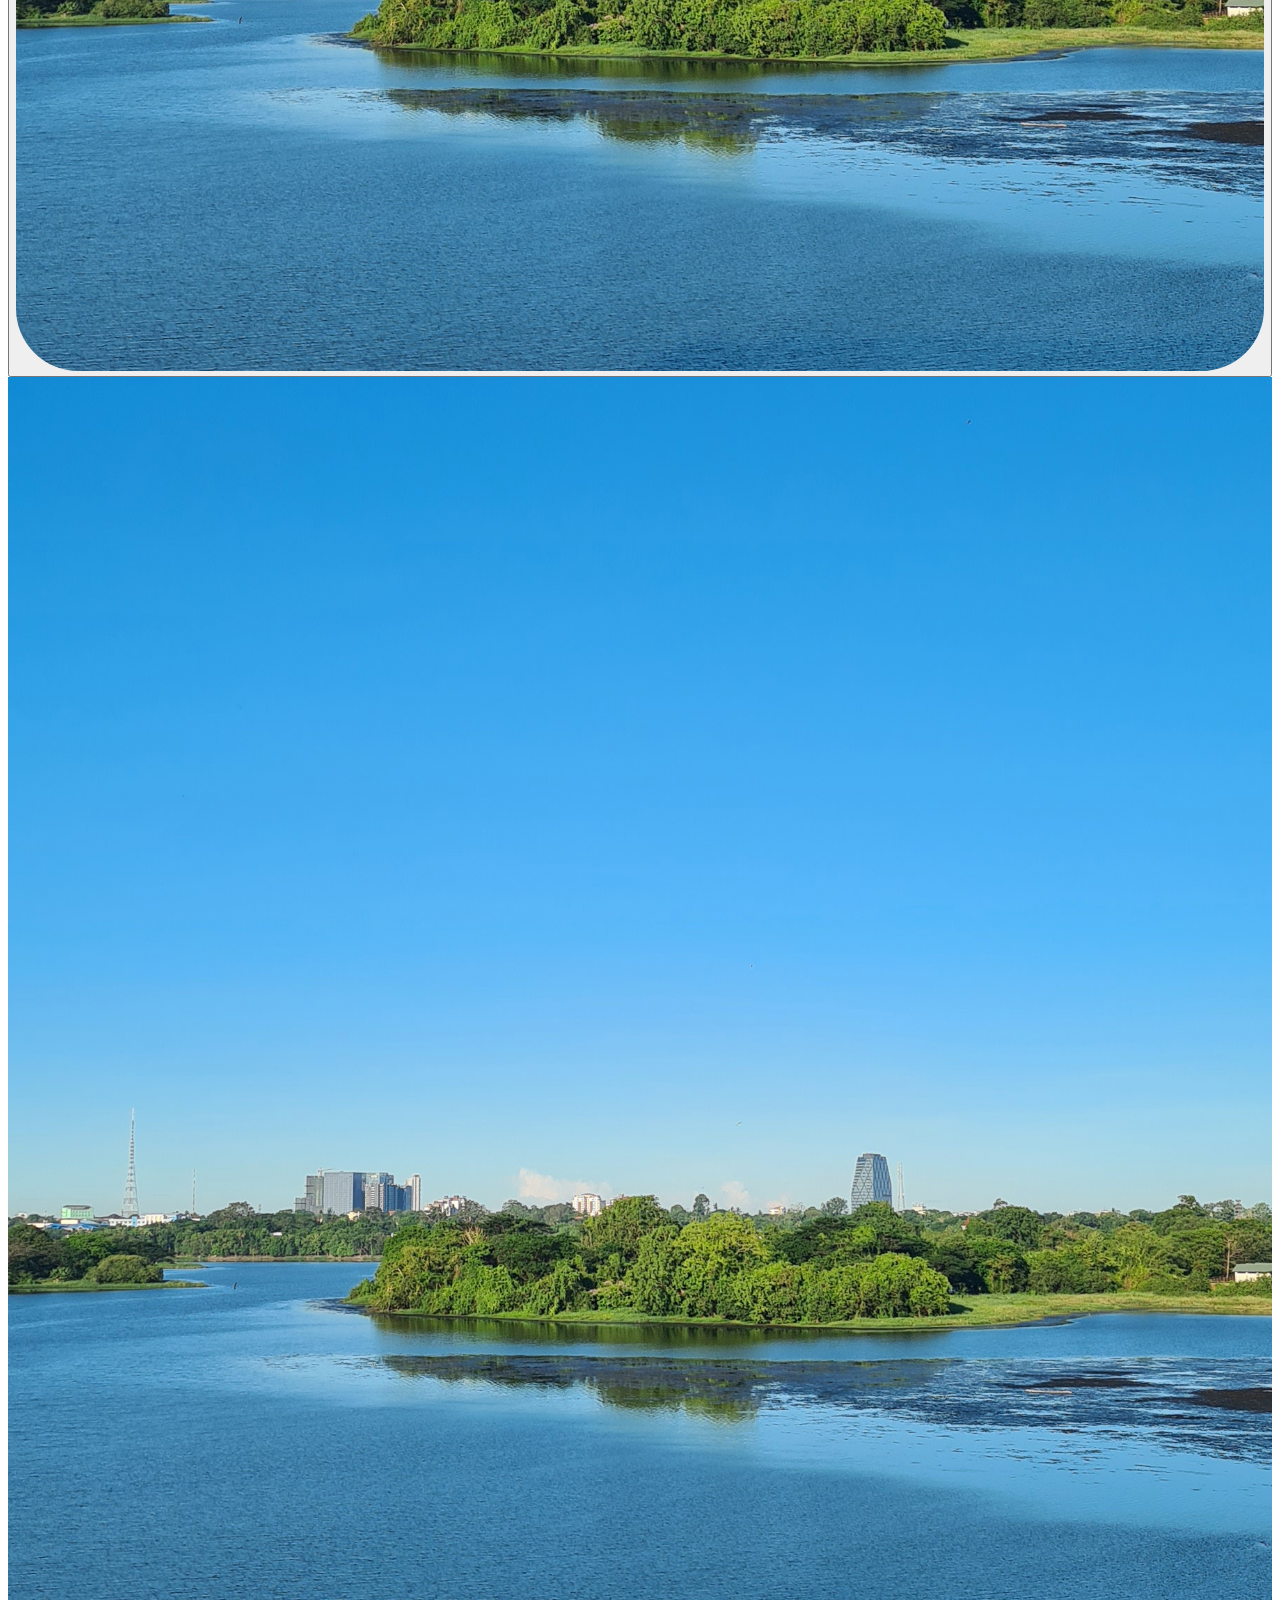
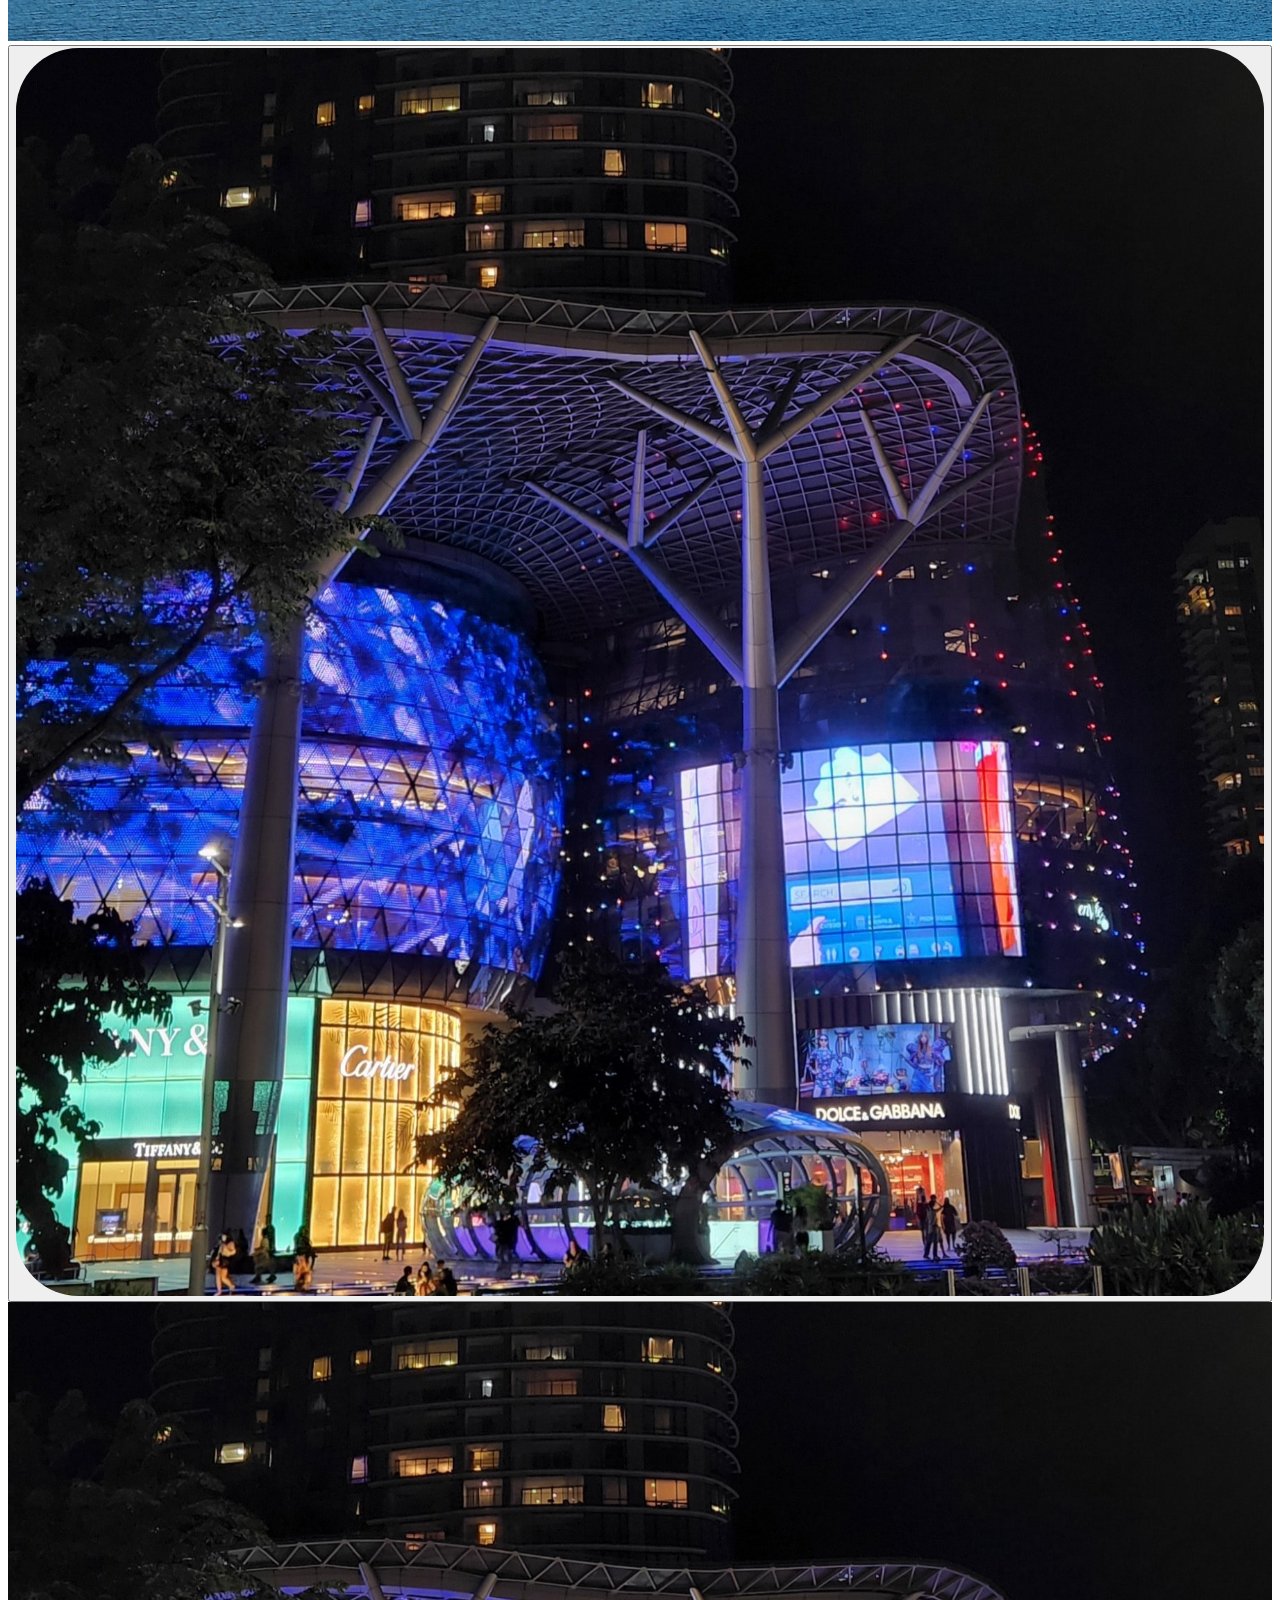
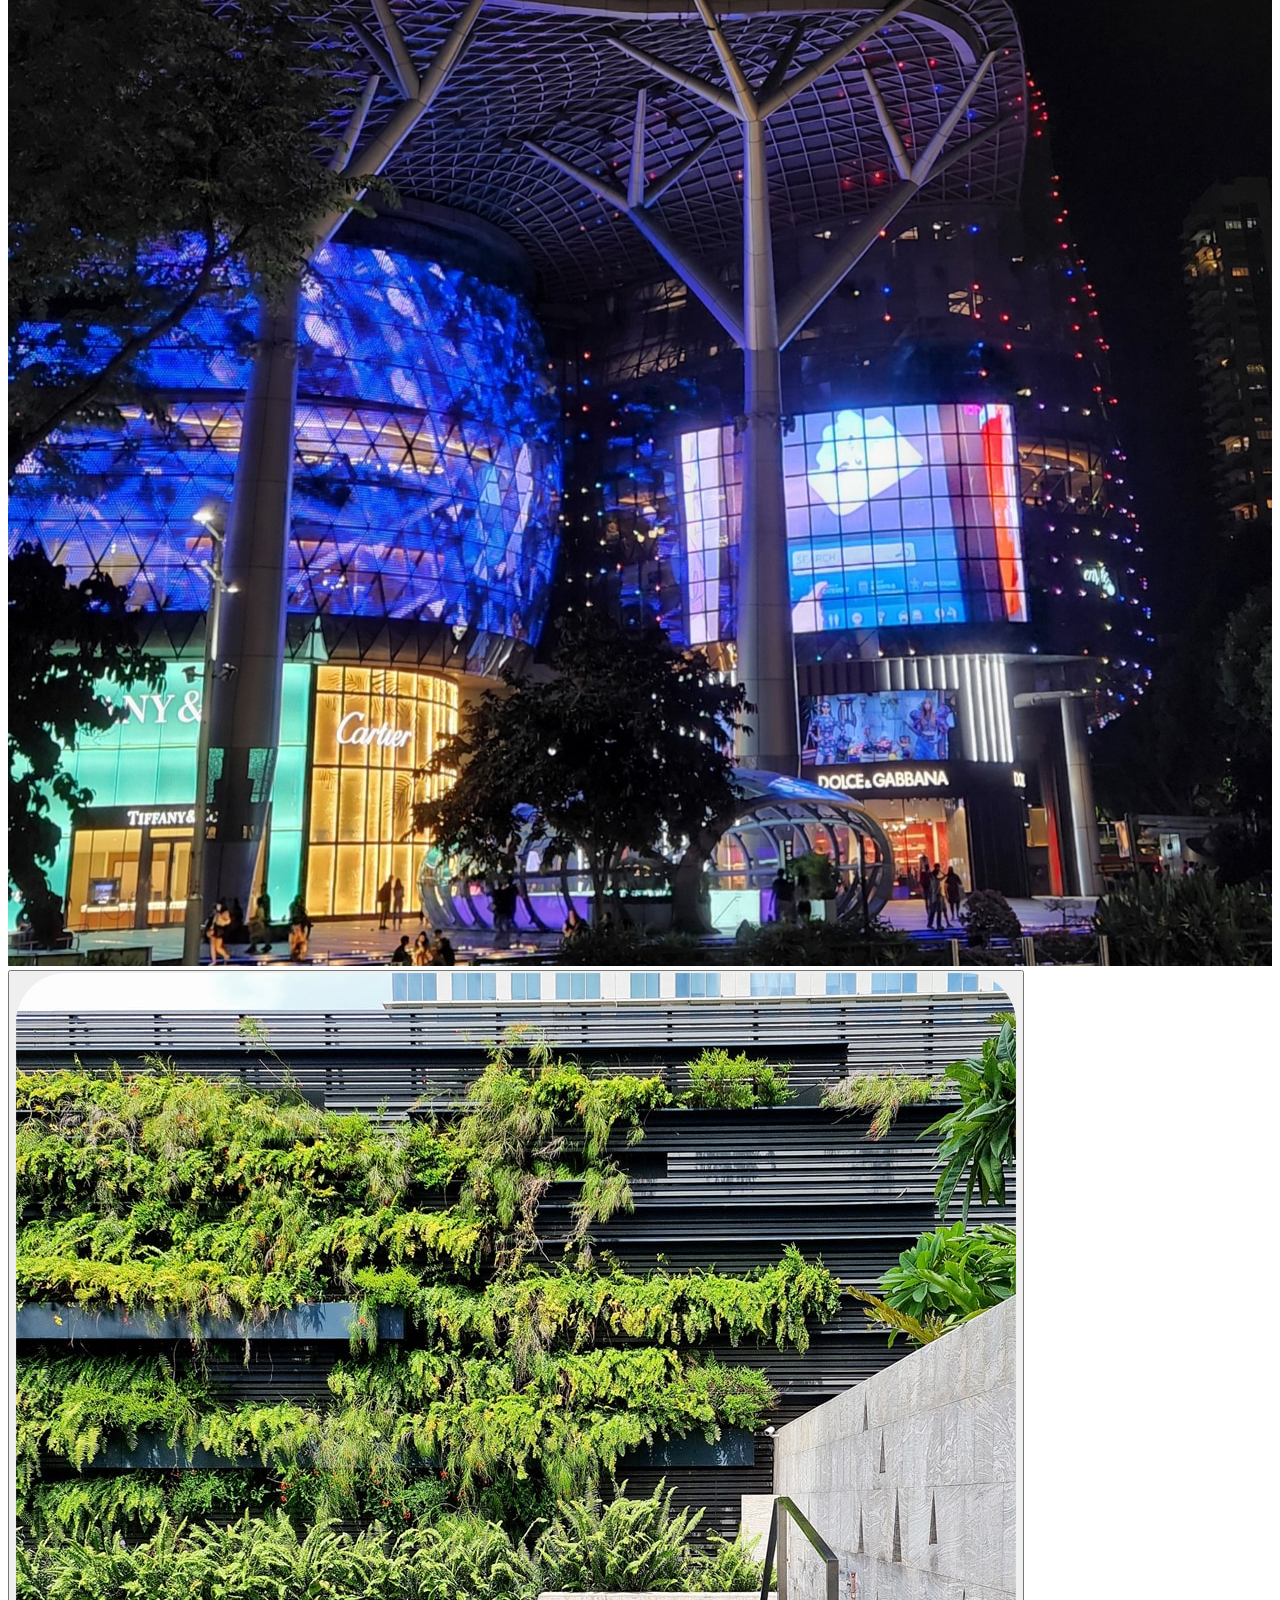
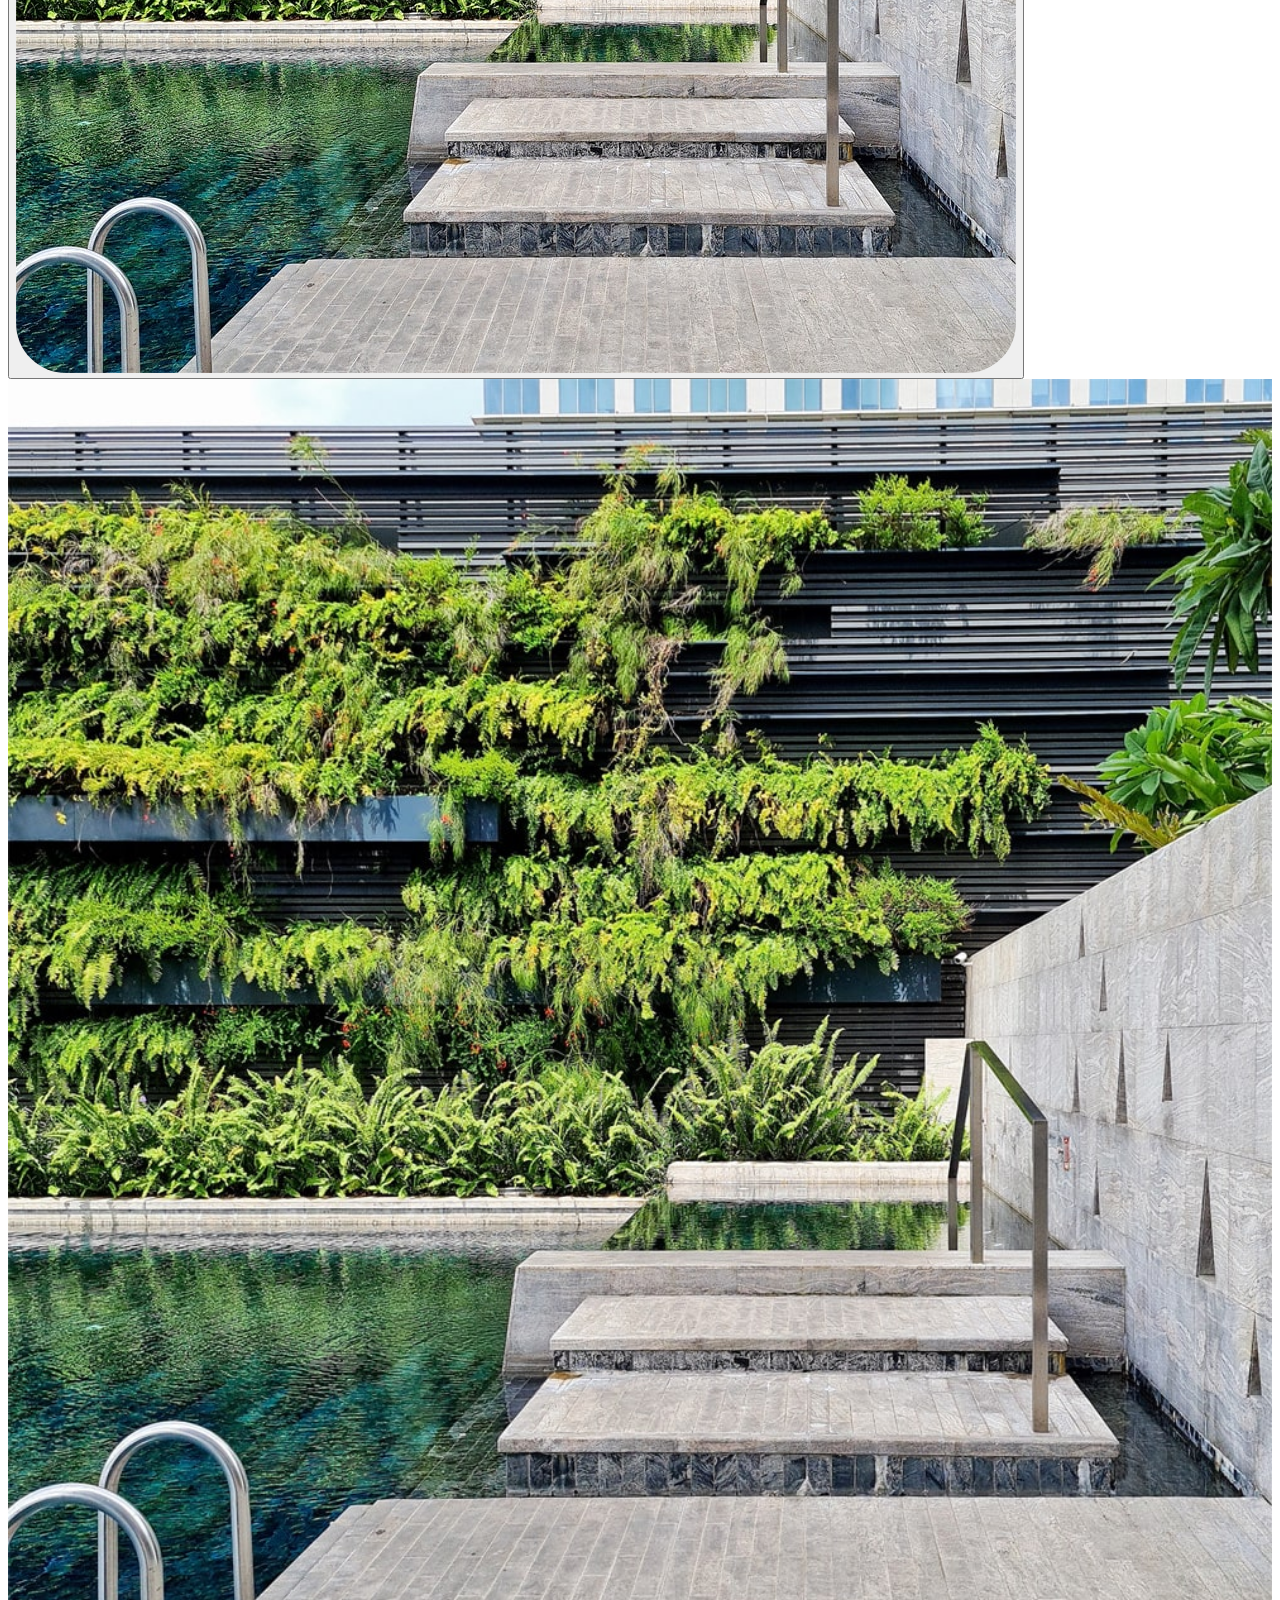
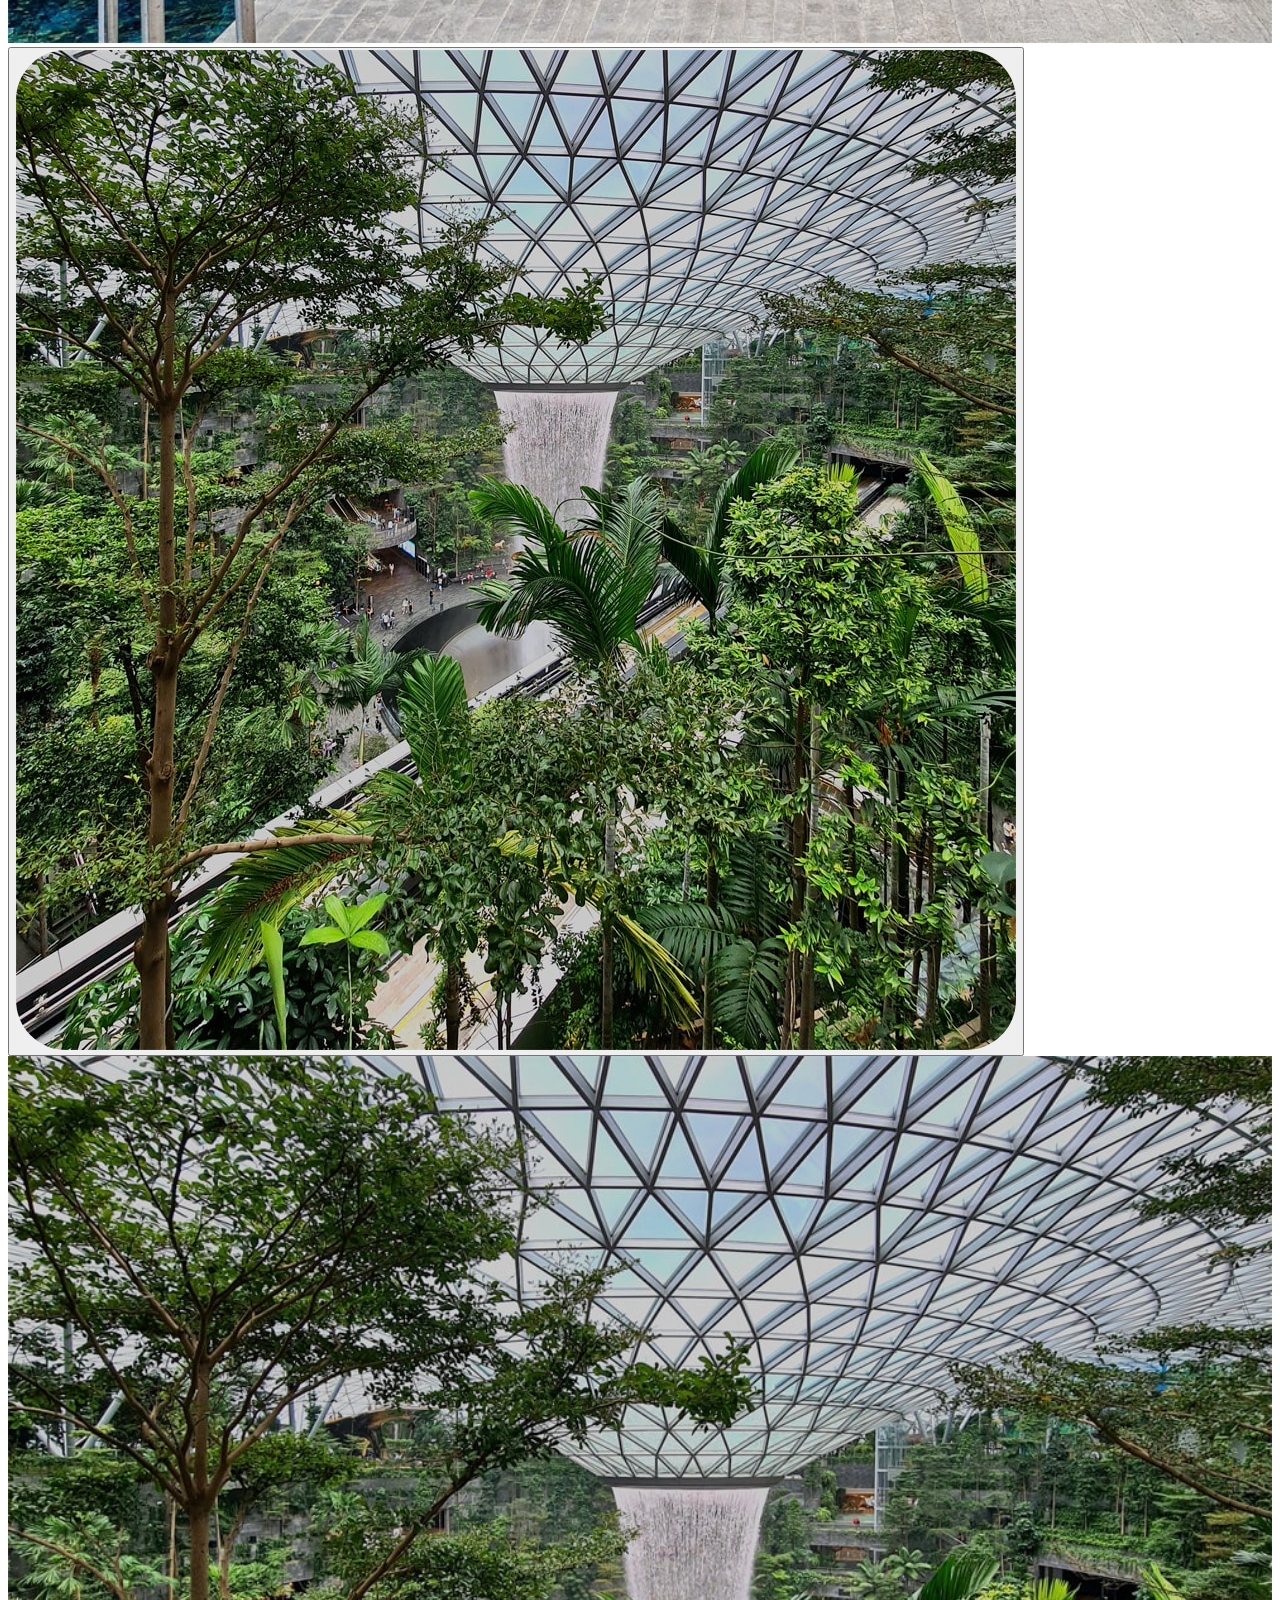
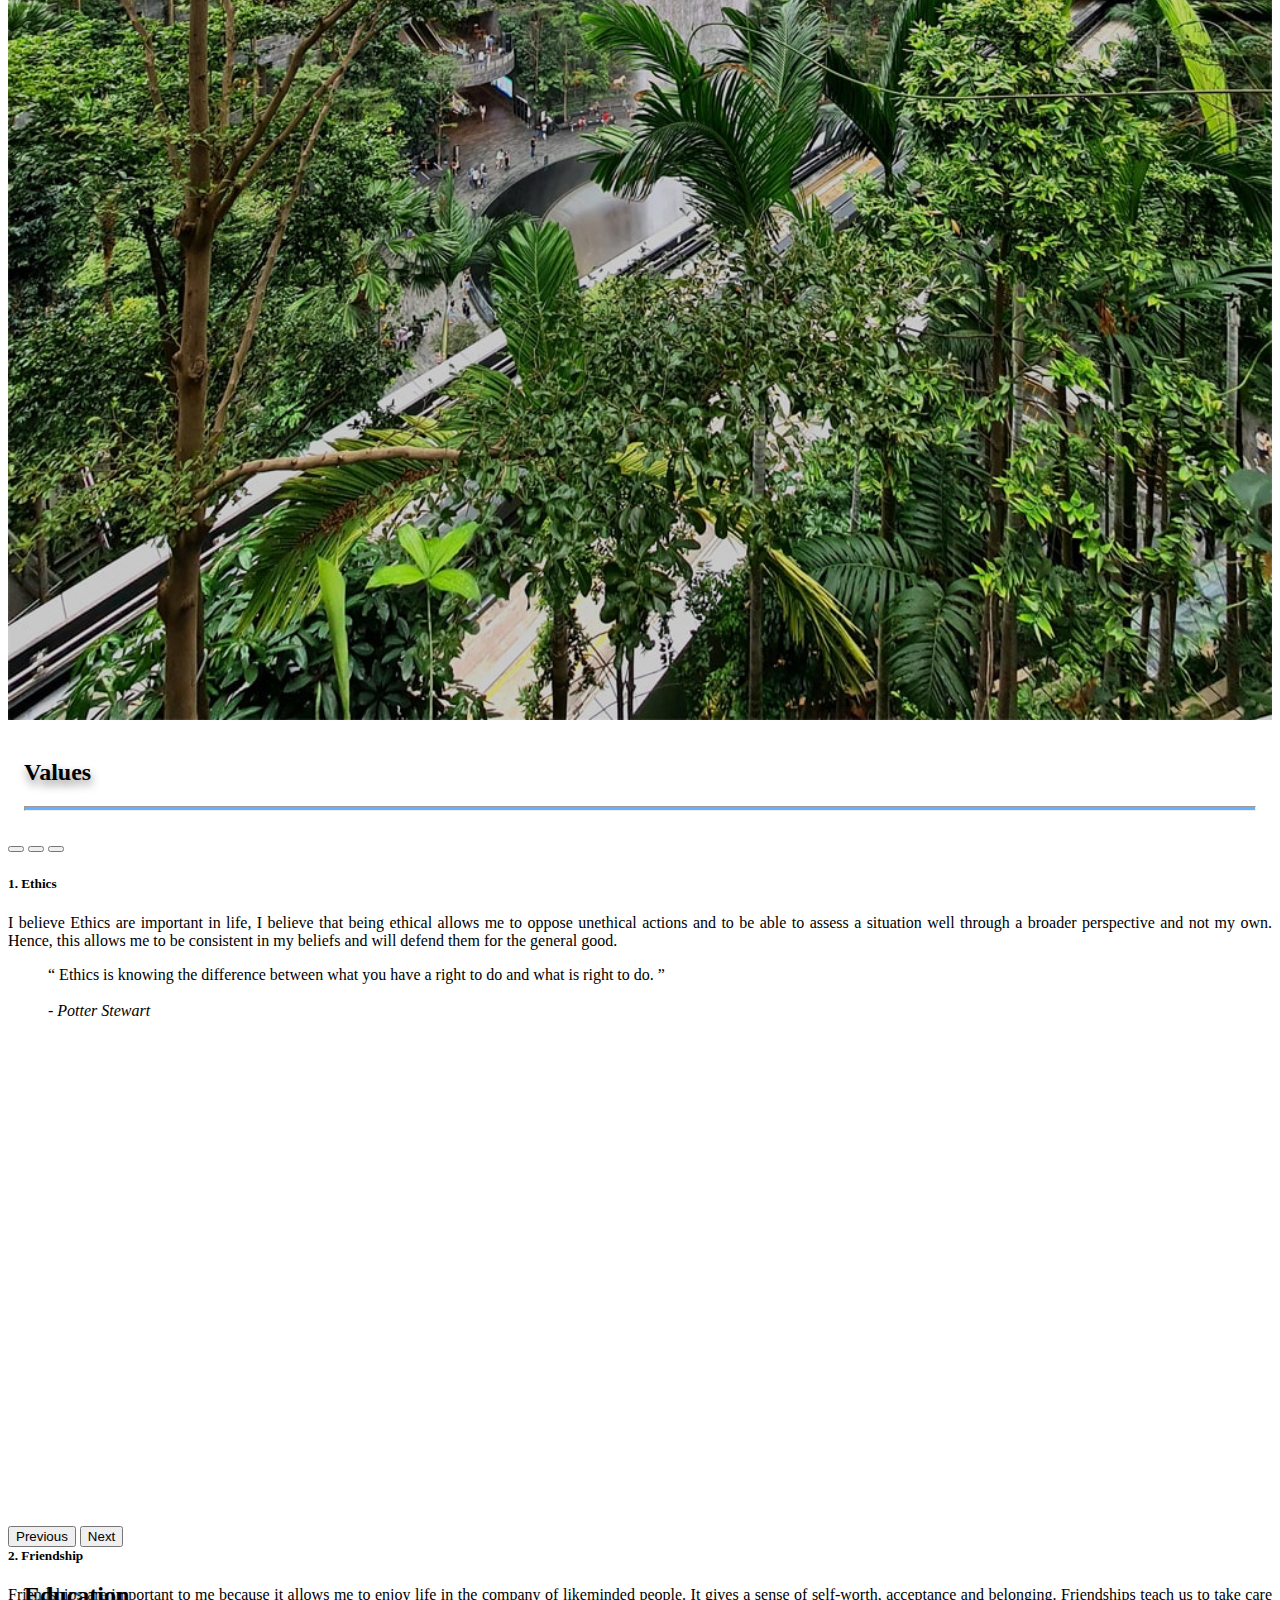
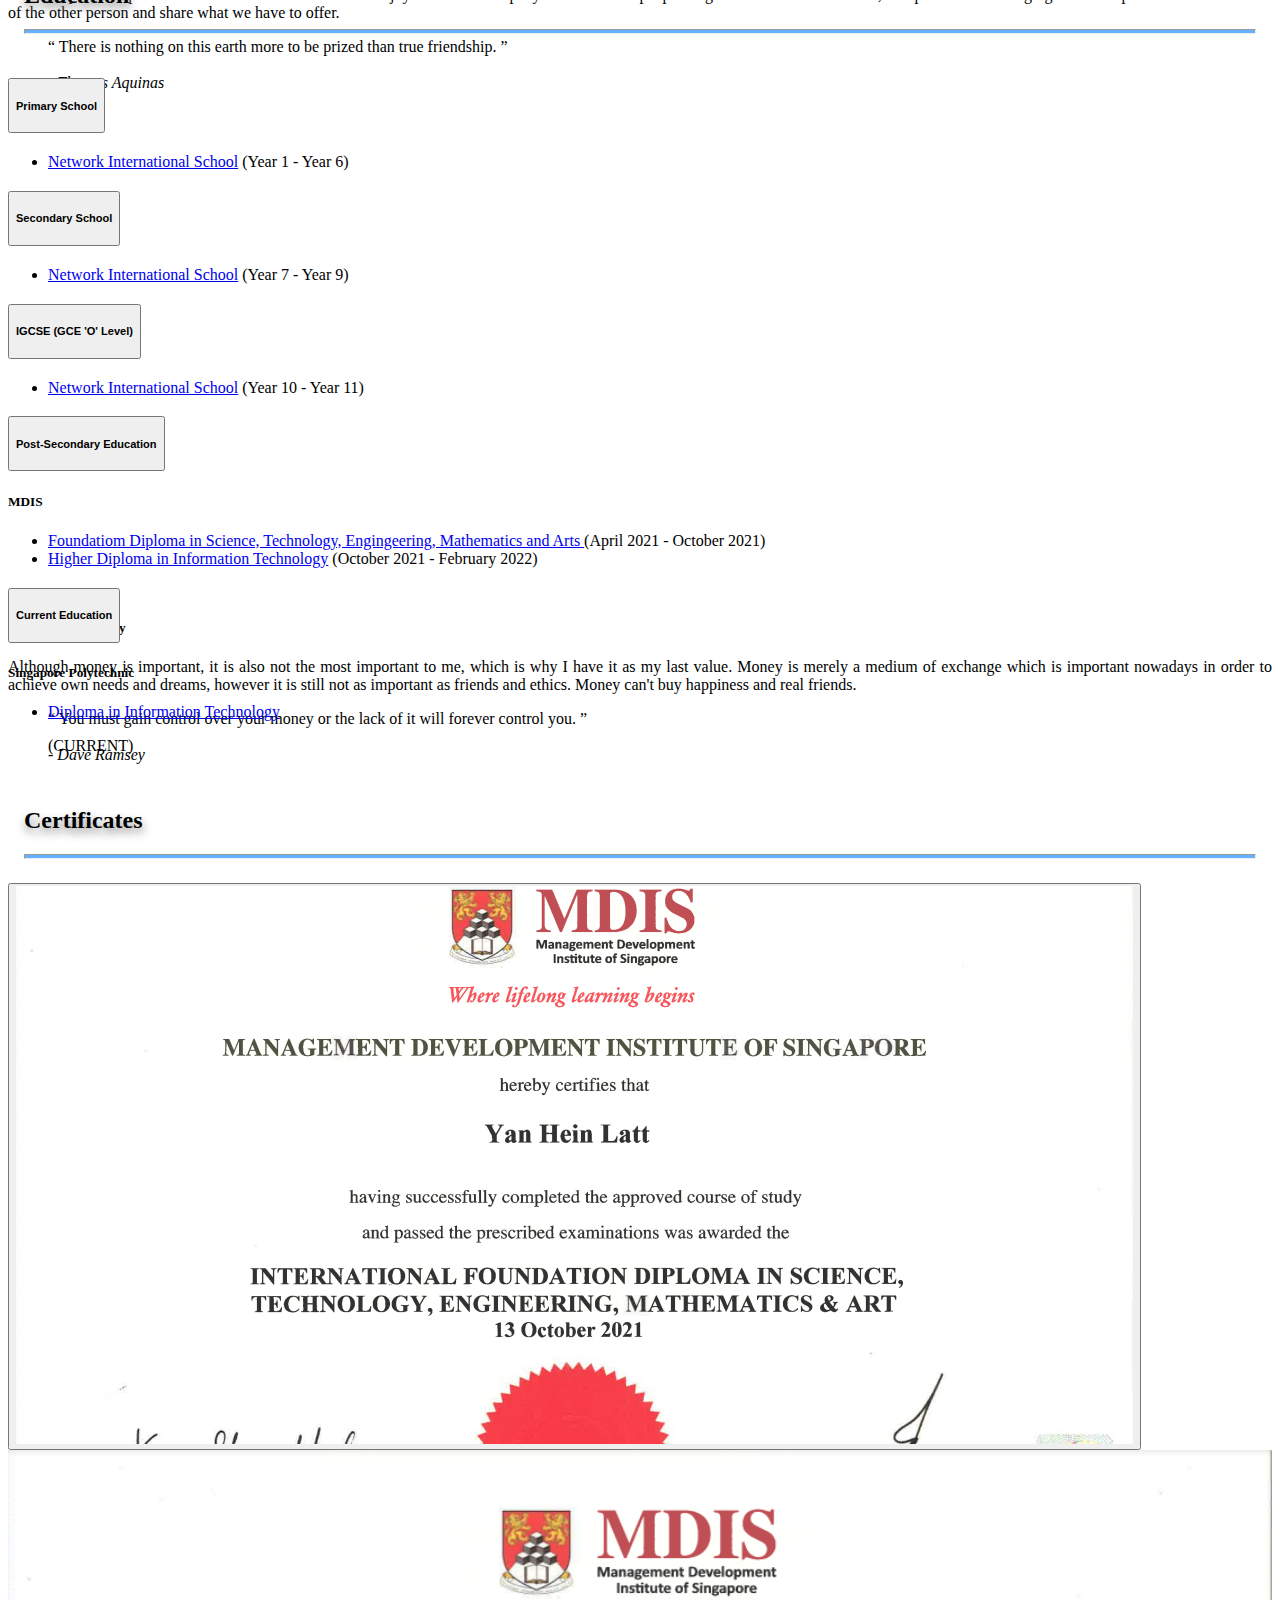
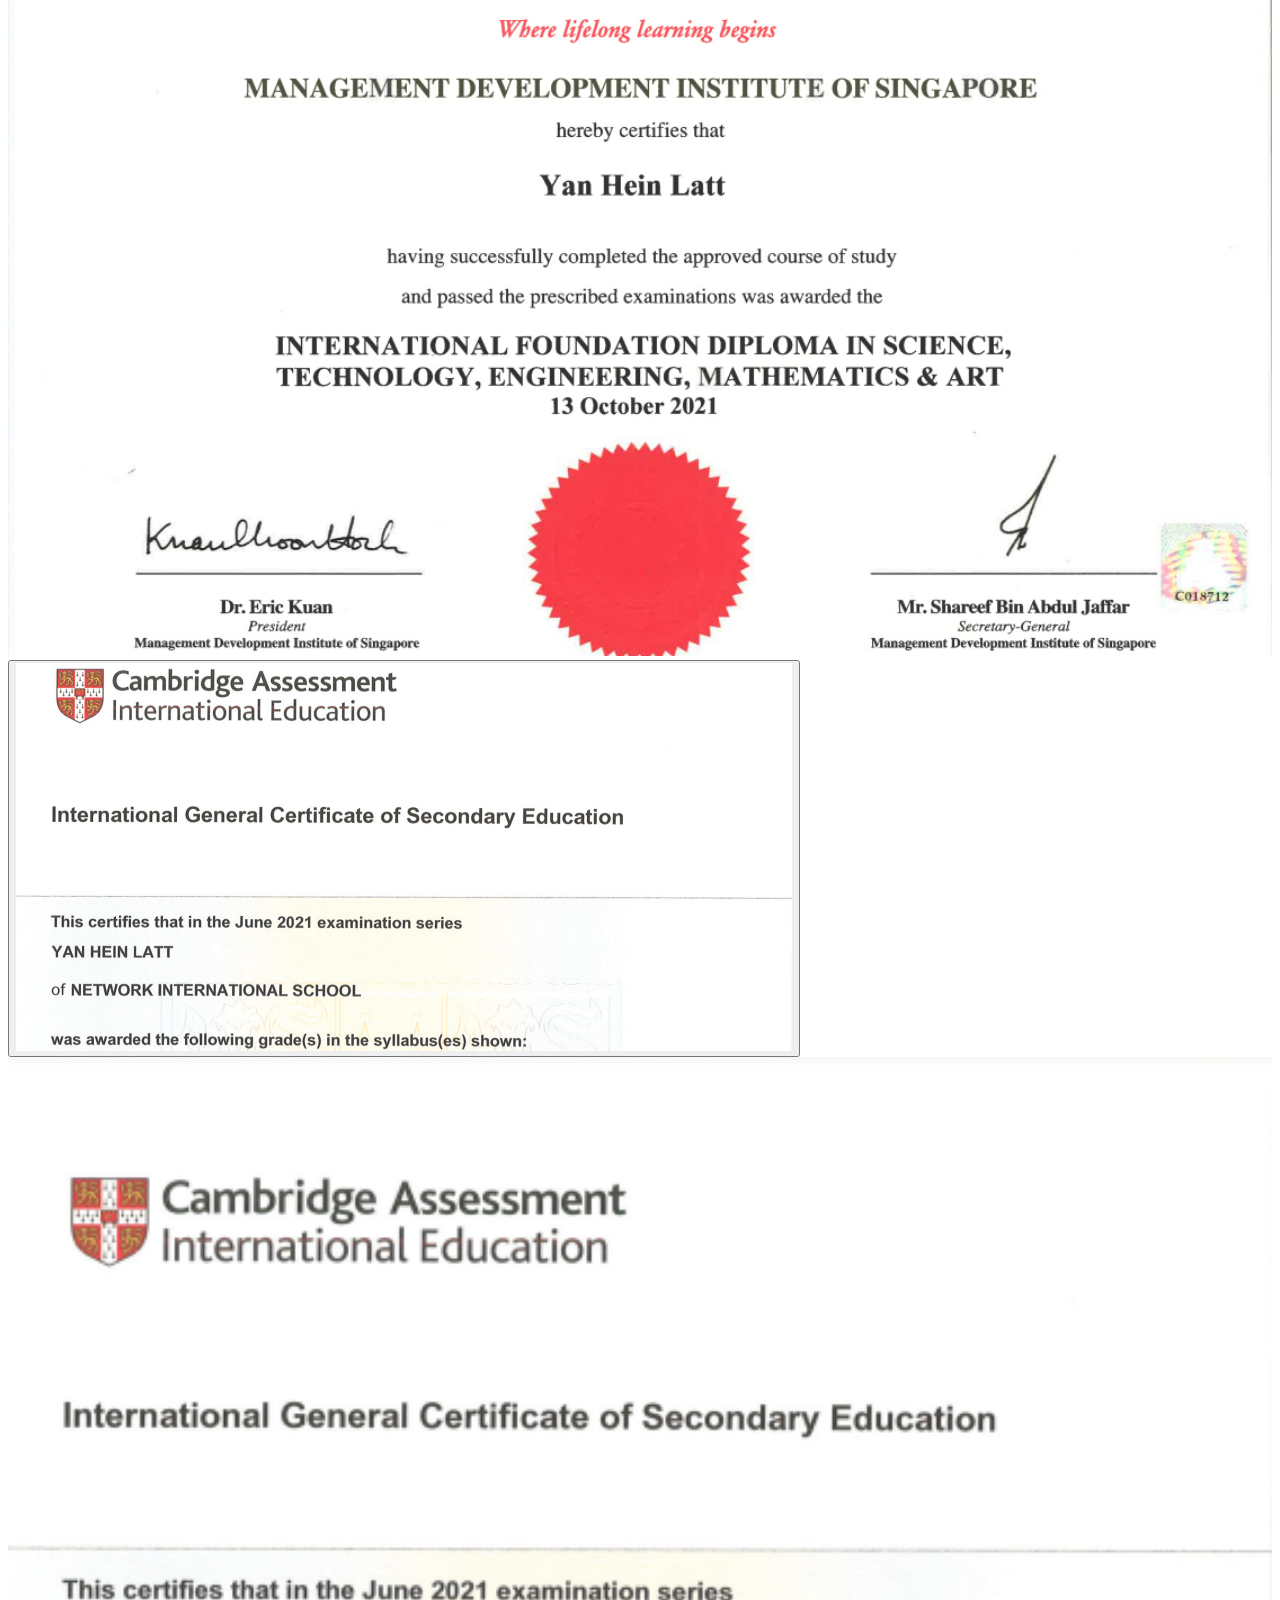
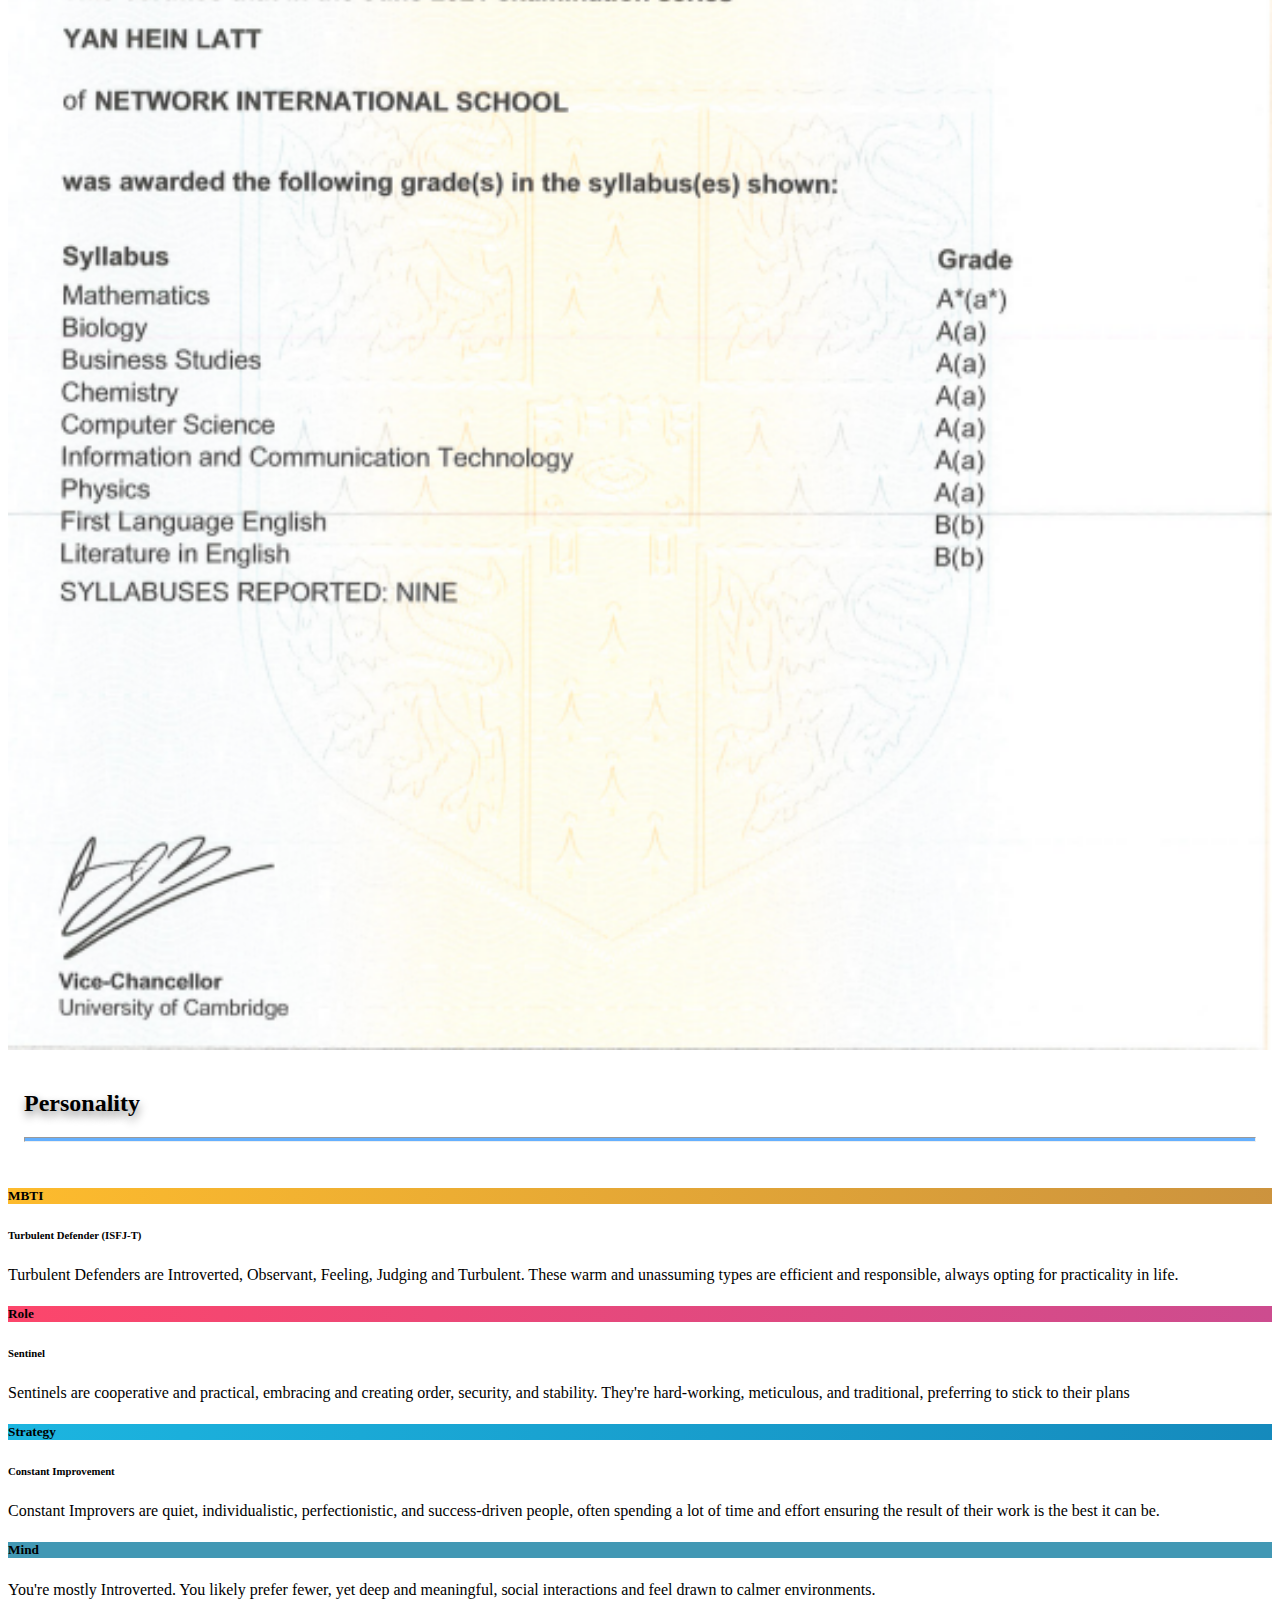
==== commit 27460d23: "adding js" ====
--- a/index.html
+++ b/index.html
@@ -35,15 +35,18 @@
 
     <script src="./js/stickyNavbar.js" async></script>
 
-    <script src="/js/tooltip.js" async></script>
+    <!-- <script src="./js/tooltip.js" async></script> -->
 
     <!-- Script for back to top button -->
-    <script src="/js/backToTop.js" async></script>
-    <script src="/js/modal.js" async></script>
+    <script src="./js/backToTop.js" async></script>
+    <script src="./js/modal.js" async></script>
+    <script src="./js/indexResp.js" async></script>
+    <script src="./js/circularProgress.js" async></script>
+
 
     <script src="./js/randomiser.js" async></script>
 
-    <script src="/js/currentLesson.js" async></script>
+    <script src="./js/currentLesson.js" async></script>
 
     <link href="./css/index.css" rel="stylesheet" />
     <link href="./css/defaultStyles.css" rel="stylesheet" />
@@ -309,7 +312,7 @@
 
       <div class="row">
         <div class="valuesEducation row mx-auto">
-          <div class="col-md-3">
+          <div class="col-md-6 col-xxl-3">
             <div class="title row text-center" id="values">
               <!-- Personal Values Test Results: https://personalvalu.es/results/7f6fa87a-dbd8-495d-b963-13bb3643ed87 -->
               <!-- Quotes from: https://www.brainyquote.com/ -->
@@ -362,7 +365,7 @@
                           </p>
 
                           <blockquote>
-                            <q class="font-italic">
+                            <q class="fst-italic fw-light">
                               Ethics is knowing the difference between what you
                               have a right to do and what is right to do.
                             </q>
@@ -389,7 +392,7 @@
                           </p>
 
                           <blockquote>
-                            <q class="font-italic">
+                            <q class="fst-italic fw-light">
                               There is nothing on this earth more to be prized
                               than true friendship.
                             </q>
@@ -420,7 +423,7 @@
                           </p>
 
                           <blockquote>
-                            <q class="font-italic">
+                            <q class="fst-italic fw-light">
                               You must gain control over your money or the lack
                               of it will forever control you.
                             </q>
@@ -460,7 +463,7 @@
             </div>
           </div>
 
-          <div class="col-md-3">
+          <div class="col-md-6 col-xxl-3">
             <div class="title row text-center" id="education">
               <h2>Education</h2>
               <hr />
@@ -663,7 +666,7 @@
             </div>
           </div>
 
-          <div class="cert col-md-6">
+          <div class="cert col-md-12 col-xxl-6">
             <div class="title row text-center" id="cert">
               <h2>Certificates</h2>
               <hr />
@@ -793,14 +796,7 @@
                     and meaningful, social interactions and feel drawn to calmer
                     environments.
                   </p>
-                  <div class="progress">
-                    <div
-                      class="progress-bar"
-                      role="progressbar"
-                      aria-valuemin="0"
-                      aria-valuemax="100"
-                    ></div>
-                  </div>
+                  <div class="progressCircle mx-auto"></div>
                   <h6 class="text-center mt-1">
                     Introverted <br />
                     62%
@@ -821,14 +817,7 @@
                     down-to-earth, with a strong focus on what is happening or
                     very likely to happen.
                   </p>
-                  <div class="progress">
-                    <div
-                      class="progress-bar"
-                      role="progressbar"
-                      aria-valuemin="0"
-                      aria-valuemax="100"
-                    ></div>
-                  </div>
+                  <div class="progressCircle mx-auto"></div>
                   <h6 class="text-center mt-1">
                     Observant <br />
                     64%
@@ -849,14 +838,7 @@
                     and sensitivity, prioritizing empathy, social harmony, and
                     cooperation.
                   </p>
-                  <div class="progress">
-                    <div
-                      class="progress-bar"
-                      role="progressbar"
-                      aria-valuemin="0"
-                      aria-valuemax="100"
-                    ></div>
-                  </div>
+                  <div class="progressCircle mx-auto"></div>
                   <h6 class="text-center mt-1">
                     Feeling <br />
                     53%
@@ -877,14 +859,7 @@
                     highly organized. You value clarity and prefer planning to
                     spontaneity.
                   </p>
-                  <div class="progress">
-                    <div
-                      class="progress-bar"
-                      role="progressbar"
-                      aria-valuemin="0"
-                      aria-valuemax="100"
-                    ></div>
-                  </div>
+                  <div class="progressCircle mx-auto"></div>
                   <h6 class="text-center mt-1">
                     Judging <br />
                     51%
@@ -905,14 +880,7 @@
                     sensitive to stress, success-driven, perfectionistic, and
                     eager to improve.
                   </p>
-                  <div class="progress">
-                    <div
-                      class="progress-bar"
-                      role="progressbar"
-                      aria-valuemin="0"
-                      aria-valuemax="100"
-                    ></div>
-                  </div>
+                  <div class="progressCircle mx-auto"></div>
                   <h6 class="text-center mt-1">
                     Turbulent <br />
                     57%
@@ -956,6 +924,9 @@
                 </li>
                 <li class="p-1 rounded MATH mb-2">MATH - Mathematics</li>
                 <li class="p-1 rounded SFL mb-2">SFL - Sports for Life</li>
+                <li class="p-1 rounded current mb-2 text-center fst-italic fw-light">
+                  Current Class (if any)
+                </li>
               </ul>
             </div>
           </div>
@@ -993,17 +964,17 @@
           <div class="table-responsive w-100 shadow-lg">
             <table class="table-bordered w-100 mx-auto">
               <thead>
-                <th>&nbsp;</th>
-                <th colspan="2" class="text-center px-3">8:00 - 9:00</th>
-                <th colspan="2" class="text-center px-3">9:00 - 10:00</th>
-                <th colspan="2" class="text-center px-3">10:00 - 11:00</th>
-                <th colspan="2" class="text-center px-3">11:00 - 12:00</th>
-                <th colspan="2" class="text-center px-3">12:00 - 13:00</th>
-                <th colspan="2" class="text-center px-3">13:00 - 14:00</th>
-                <th colspan="2" class="text-center px-3">14:00 - 15:00</th>
-                <th colspan="2" class="text-center px-3">15:00 - 16:00</th>
-                <th colspan="2" class="text-center px-3">16:00 - 17:00</th>
-                <th colspan="2" class="text-center px-3">17:00 - 18:00</th>
+                <th class="time">&nbsp;</th>
+                <th colspan="2" class="time text-center px-3">8:00 - 9:00</th>
+                <th colspan="2" class="time text-center px-3">9:00 - 10:00</th>
+                <th colspan="2" class="time text-center px-3">10:00 - 11:00</th>
+                <th colspan="2" class="time text-center px-3">11:00 - 12:00</th>
+                <th colspan="2" class="time text-center px-3">12:00 - 13:00</th>
+                <th colspan="2" class="time text-center px-3">13:00 - 14:00</th>
+                <th colspan="2" class="time text-center px-3">14:00 - 15:00</th>
+                <th colspan="2" class="time text-center px-3">15:00 - 16:00</th>
+                <th colspan="2" class="time text-center px-3">16:00 - 17:00</th>
+                <th colspan="2" class="time text-center px-3">17:00 - 18:00</th>
               </thead>
               <tbody>
                 <tr>
--- a/css/index.css
+++ b/css/index.css
@@ -1,6 +1,4 @@
-.carousel-control-next, .carousel-control-prev {
-    top: none;
-}
+
 
 .intro > h2 {
     text-shadow: 0px 5px 5px gray;
@@ -70,7 +68,9 @@
     text-shadow: 1px 5px 10px gray;
 }
 
-
+.change {
+    background-color: blue;
+}
 
 
 .row > div > div > .row > ul > li {
@@ -81,9 +81,6 @@
     text-align: justify;
 }
 
-.font-italic {
-    font-style: italic;
-}
 
 /* .pictures {
     width: 50%;
@@ -95,8 +92,9 @@
     animation-duration: 5s;
     animation-iteration-count: infinite;
     animation-timing-function: linear;
-    background: linear-gradient(90deg, rgba(82,196,255,1) 0%, rgb(255, 133, 133) 0%, rgba(35,76,255,1) 100%);
+    background: linear-gradient(90deg, #FDBB2D 0%, #3A1C71 100%);
     background-size: 400% 400%;
+    
 }
 
 body > div > div:nth-child(5) > div.personality.row > div:nth-child(1) > div:nth-child(2) > div > div.card-header {
@@ -104,7 +102,7 @@
     animation-duration: 5s;
     animation-iteration-count: infinite;
     animation-timing-function: linear;
-    background: linear-gradient(90deg, rgba(82,196,255,1) 0%, rgb(230, 120, 255) 0%, rgb(87, 118, 255) 100%);
+    background: linear-gradient(90deg, #FC466B 0%, #3F5EFB 100%);
     background-size: 400% 400%;
 }
 
@@ -113,7 +111,7 @@
     animation-duration: 5s;
     animation-iteration-count: infinite;
     animation-timing-function: linear;
-    background: linear-gradient(90deg, rgba(82,196,255,1) 0%, rgb(90, 255, 109) 0%, rgba(35,76,255,1) 100%);
+    background: linear-gradient(90deg, #1CB5E0 0%, #000851 100%);
     background-size: 400% 400%;
 }
 
@@ -193,19 +191,14 @@
 }
 
 
-#carouselExampleIndicators > div.carousel-inner.shadow-lg > div > div {
-    height: 507px;
-}
-
-.carousel-inner {
-    height: 507px;
-}
+
+
 
 
 
 
 /* Timetable coloring */
-div.timetable.row.mb-5.justify-content-center > div:nth-child(3) > div > table > thead > tr > th {
+.time {
     background-color: rgba(90, 201, 235, 0.2)
 }
 
@@ -238,7 +231,6 @@
 
 
 
-
 .FOC {
     background-color: rgba(145, 255, 255, 0.5);
 }
@@ -252,7 +244,7 @@
 
 
 .MATH {
-    background-color: rgba(255, 255, 200, 0.5);
+    background-color: rgba(255, 255, 150, 0.5);
 }
 
 
@@ -262,6 +254,10 @@
     background-color: rgba(135, 135, 255, 0.25);
 }
 
+.current {
+    background-color: rgb(235, 235, 235);
+}
+
 
 .bottomrow {
     visibility: collapse;
@@ -277,8 +273,65 @@
 
 /* Responsive CSS for mobile */
 
-/* @media (max-width: 576px) {
-    .introImg {
-        display: none;
-    }
-} */+@media (max-width: 576px) {
+    #carouselExampleIndicators > div.carousel-inner.shadow-lg > div > div {
+        height: 500px;
+    }
+    
+    .carousel-inner {
+        height: 500px;
+    }
+}
+
+@media (min-width: 576px) {
+    #carouselExampleIndicators > div.carousel-inner.shadow-lg > div > div {
+        height: 500px;
+    }
+    
+    .carousel-inner {
+        height: 500px;
+    }
+}
+
+/* Responsive CSS for tablet */
+@media (min-width: 768px) {
+    #carouselExampleIndicators > div.carousel-inner.shadow-lg > div > div {
+        height: 650px;
+    }
+    
+    .carousel-inner {
+        height: 650px;
+    }
+}
+
+/* Responsive CSS for Laptops */
+@media (min-width: 1400px) {
+    #carouselExampleIndicators > div.carousel-inner.shadow-lg > div > div {
+        height: 700px;
+    }
+    
+    .carousel-inner {
+        height: 700px;
+    }
+}
+
+@media (min-width: 1650px) {
+    #carouselExampleIndicators > div.carousel-inner.shadow-lg > div > div {
+        height: 550px;
+    }
+    
+    .carousel-inner {
+        height: 550px;
+    }
+}
+
+
+.progressCircle {
+    background: radial-gradient(white 50%, transparent 51%),
+    conic-gradient(transparent 0deg 0deg, gainsboro 0deg 360deg),
+    conic-gradient(white 0deg, white 90deg, white 180deg, white);
+
+    border-radius: 50%;
+    width: 120px;
+    height: 120px;
+}--- a/css/defaultStyles.css
+++ b/css/defaultStyles.css
@@ -71,4 +71,10 @@
   /* Add some top padding to the page content to prevent sudden quick movement (as the navigation bar gets a new position at the top of the page (position:fixed and top:0) */
 .sticky + .body {
     padding-top: 60px;
+}
+
+@media (max-width: 576px) {
+    .body.container-fluid {
+        width: 85% !important;
+    }
 }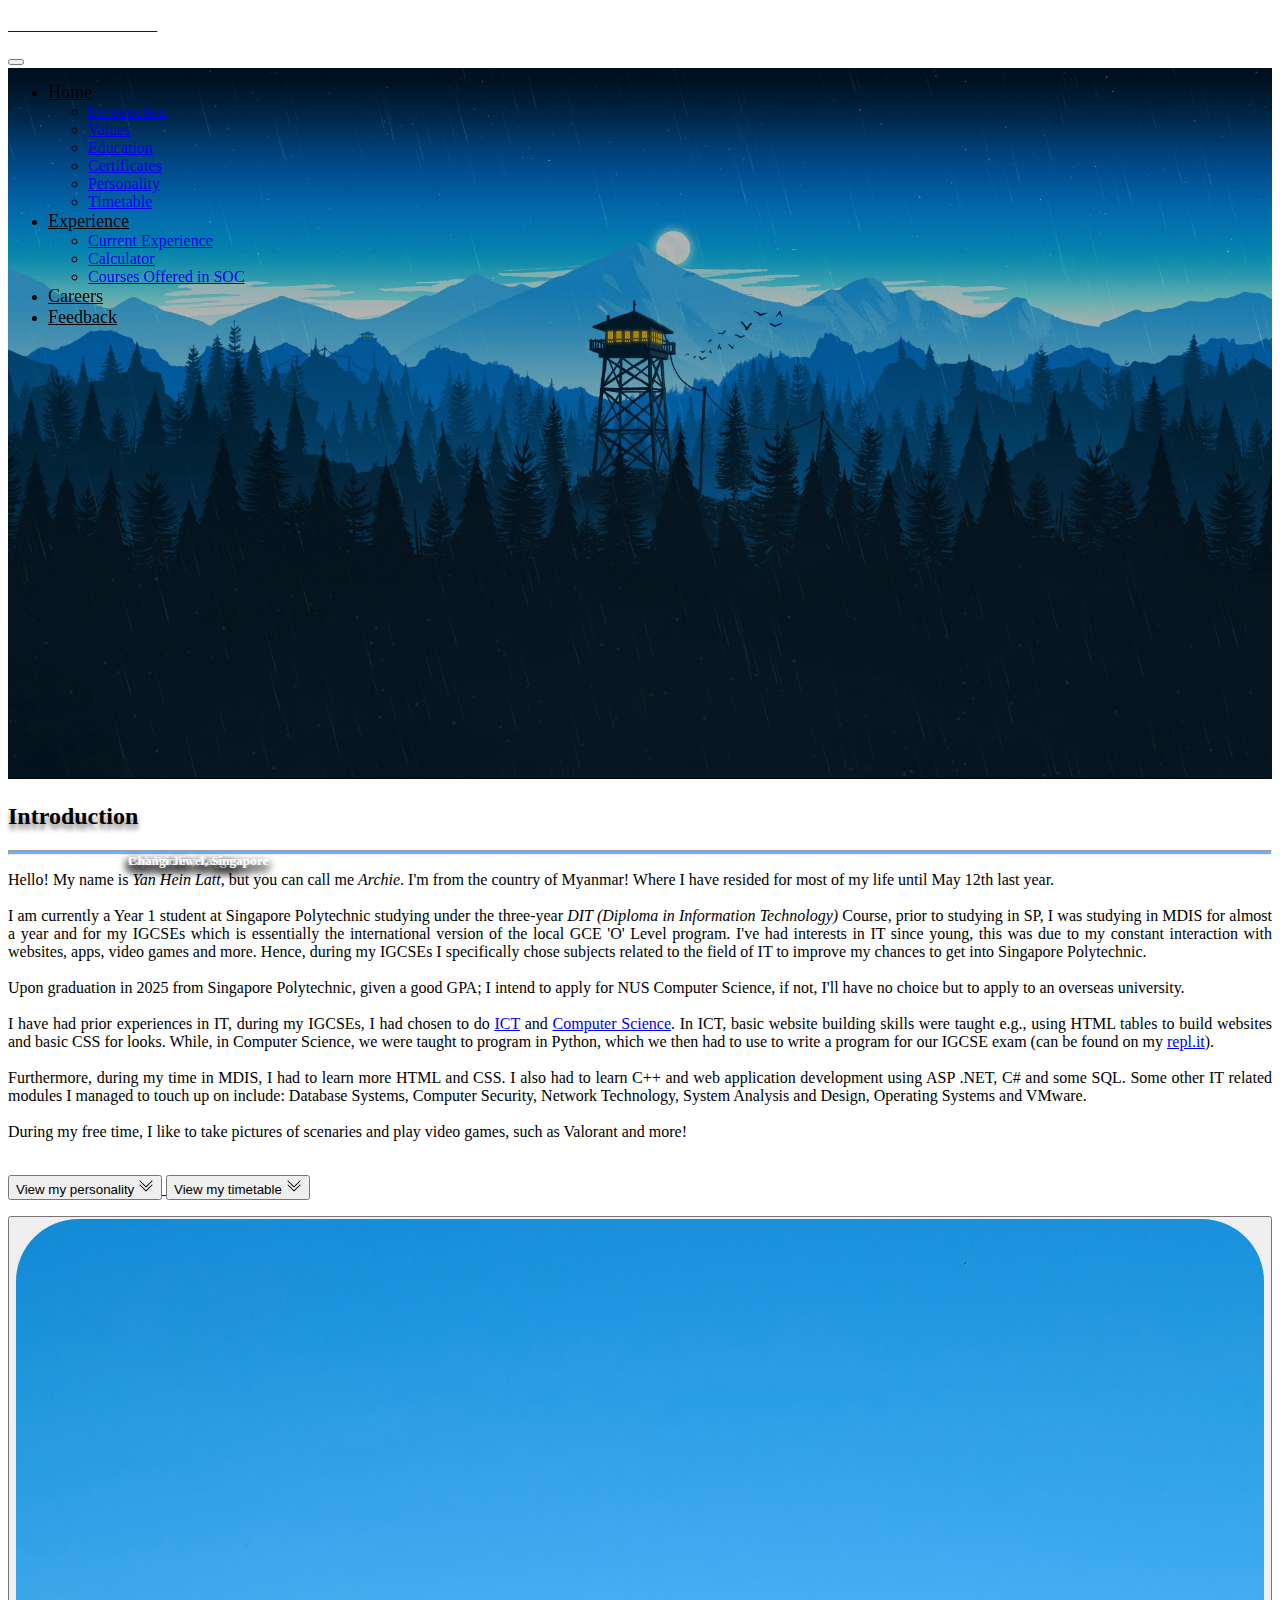
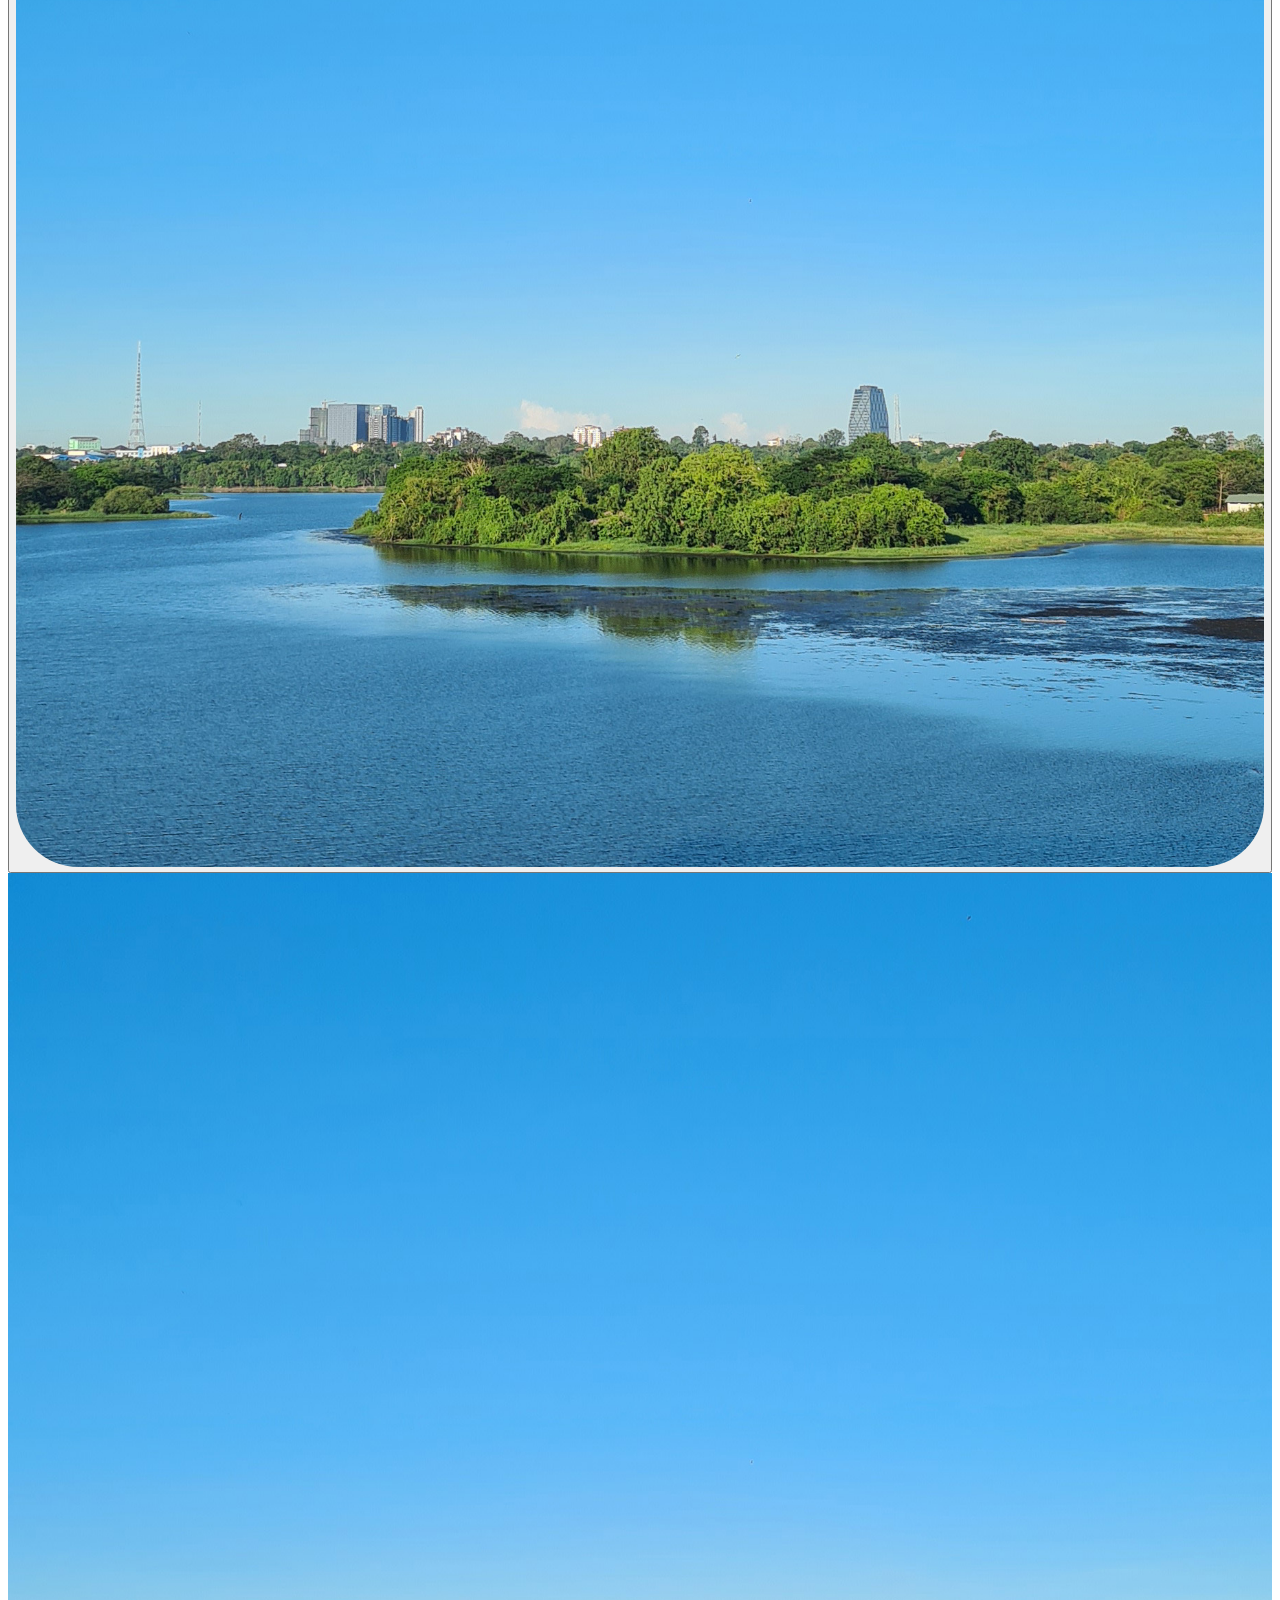
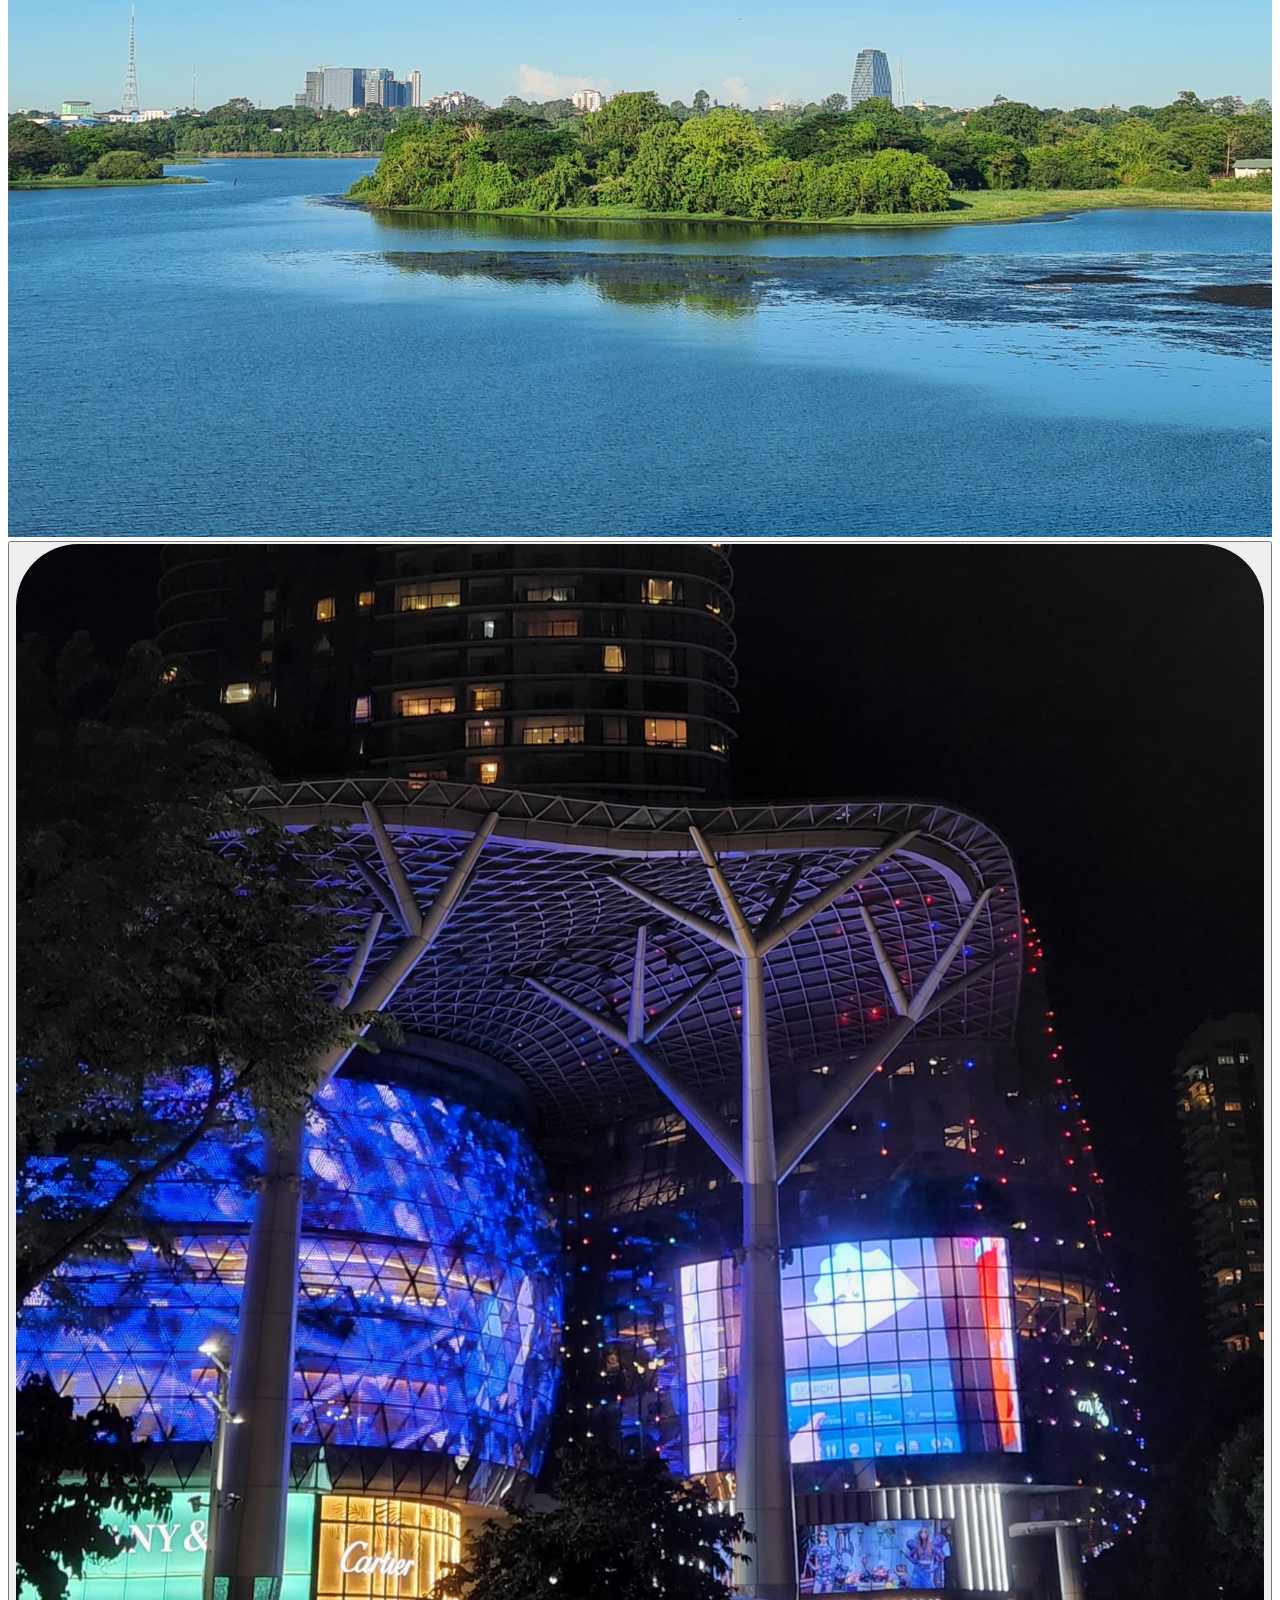
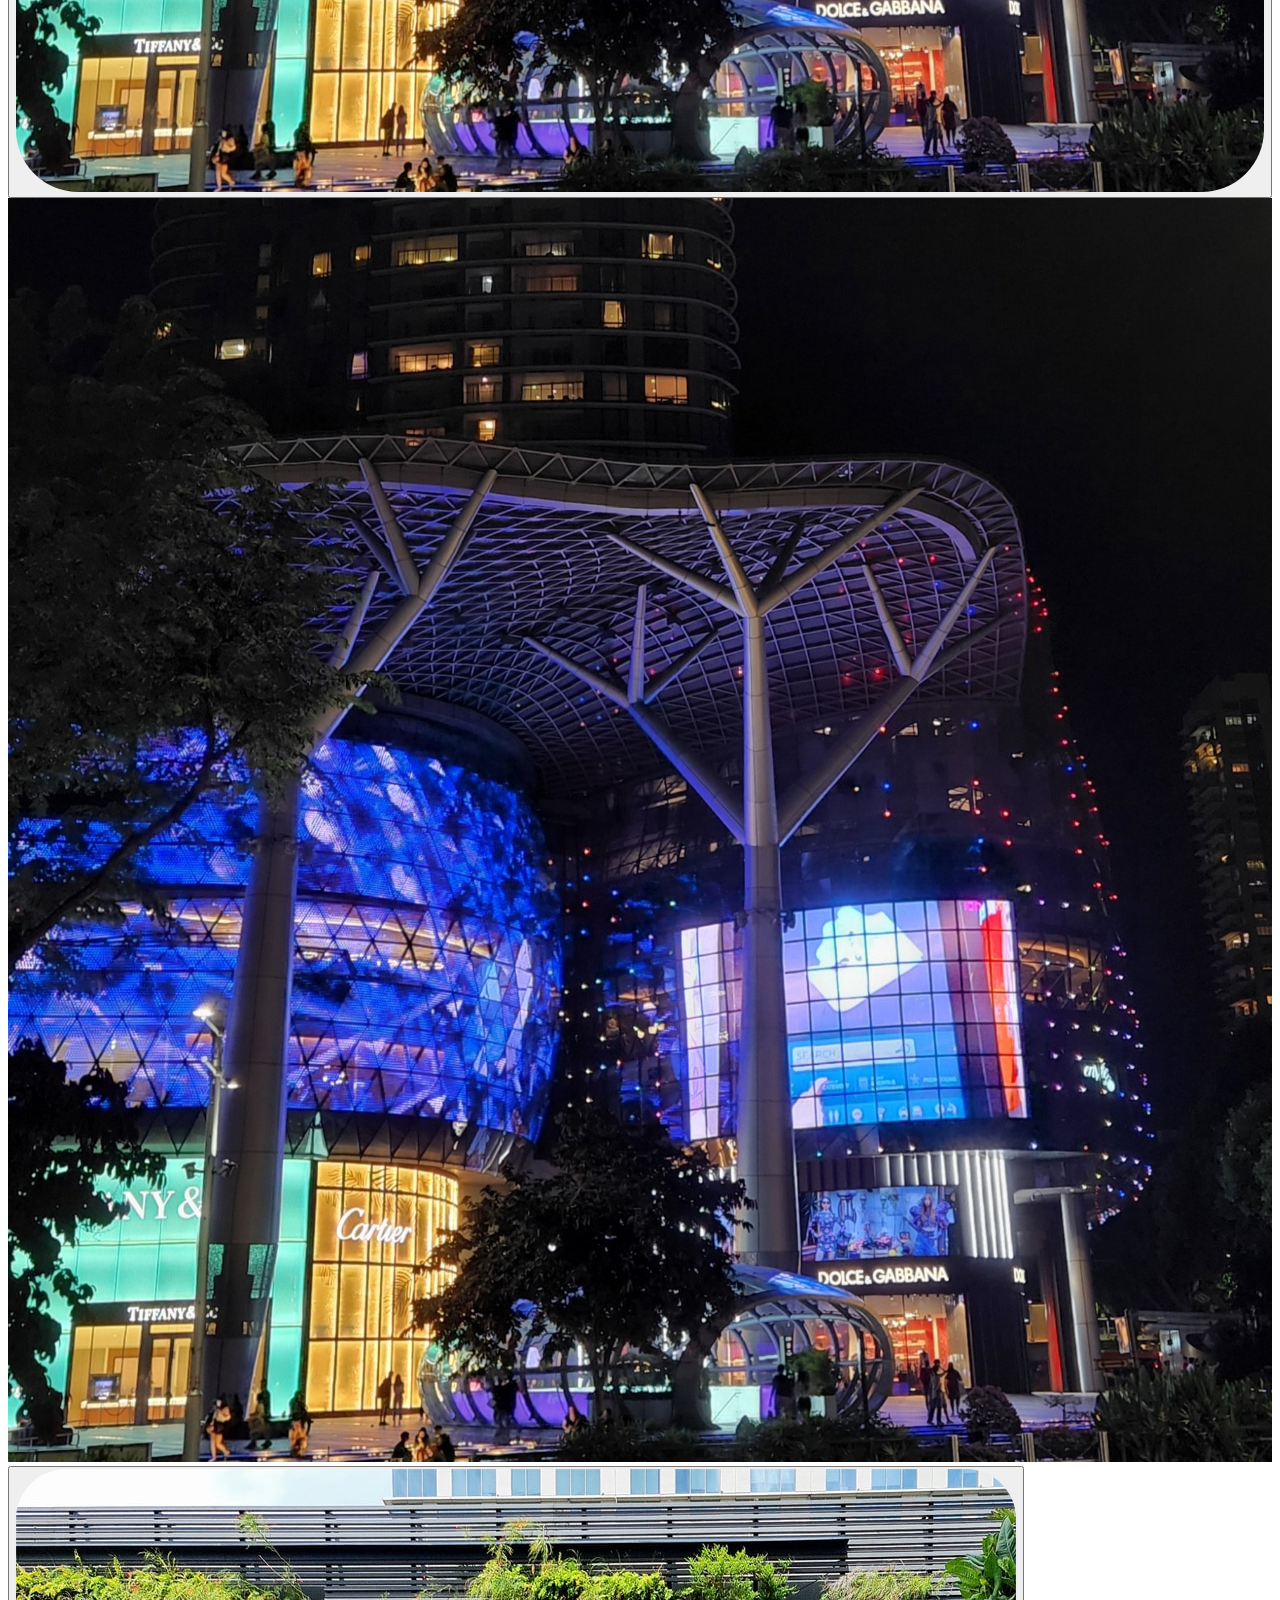
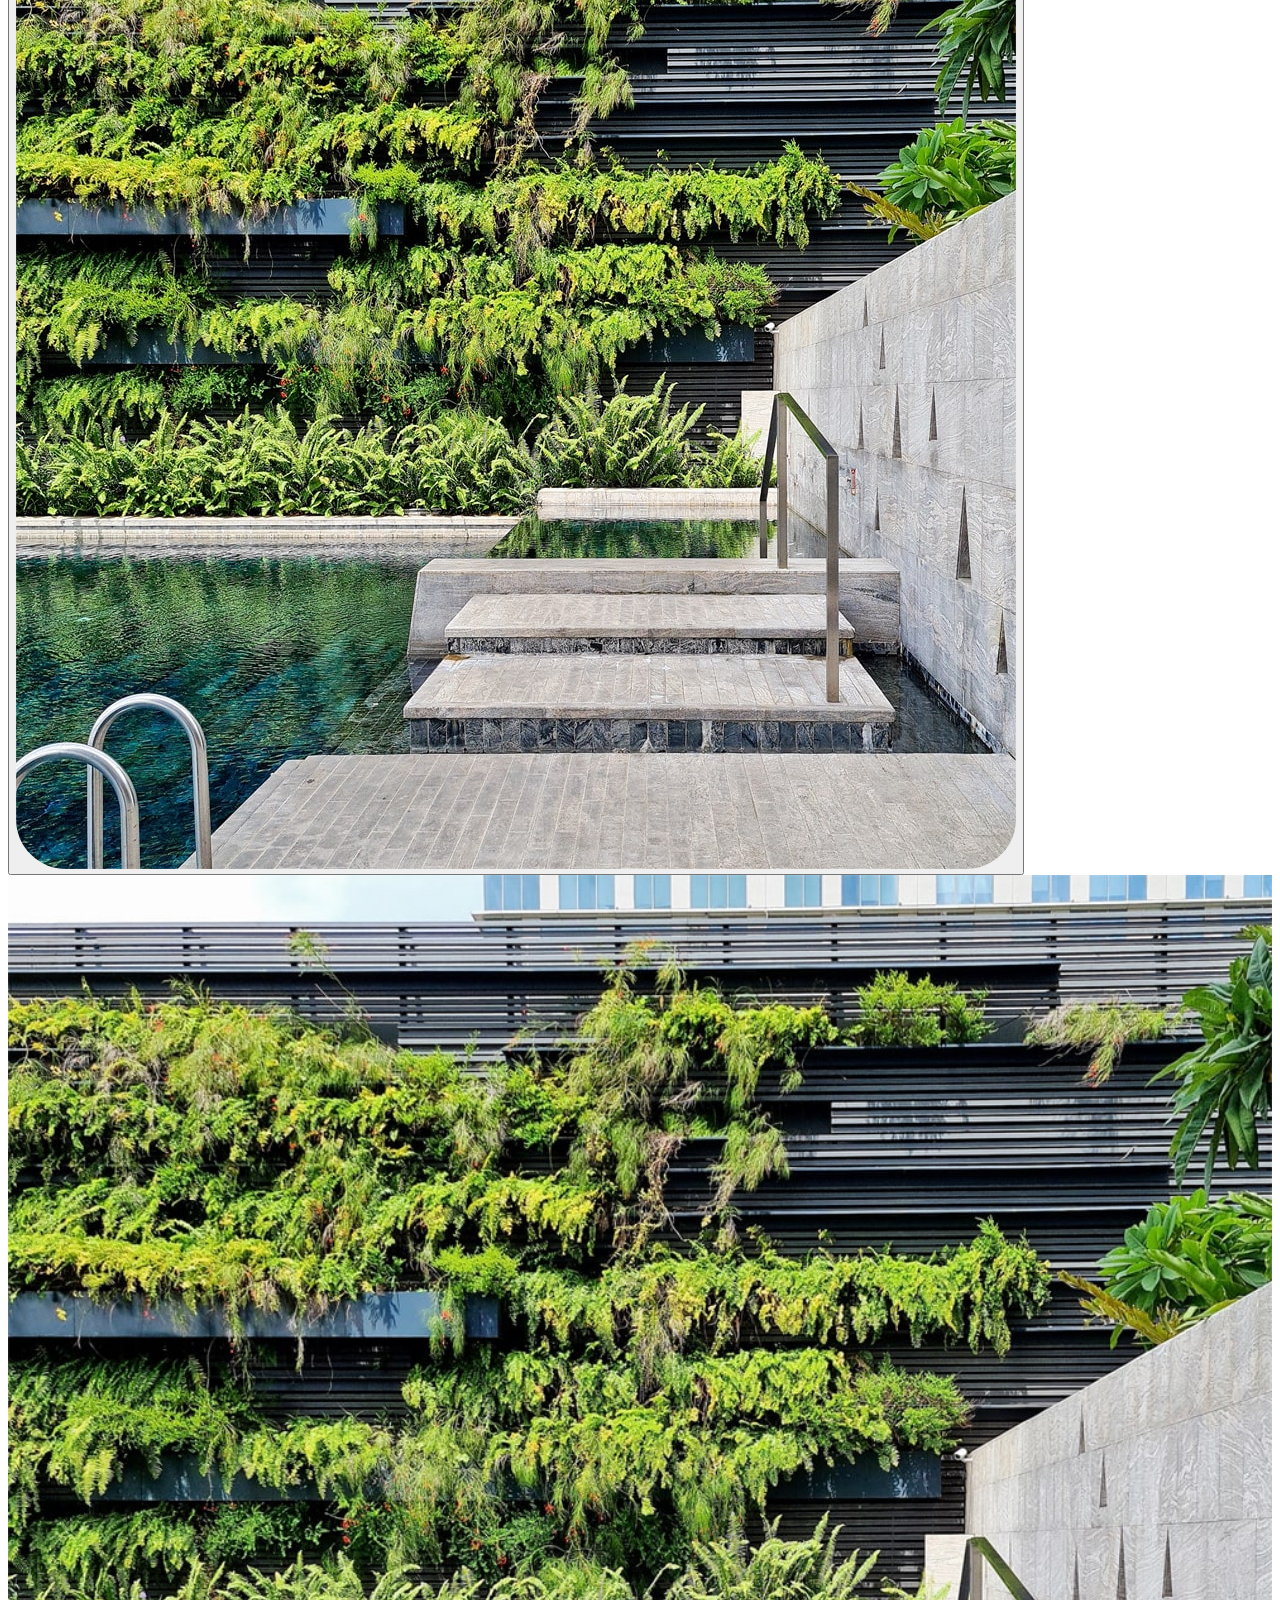
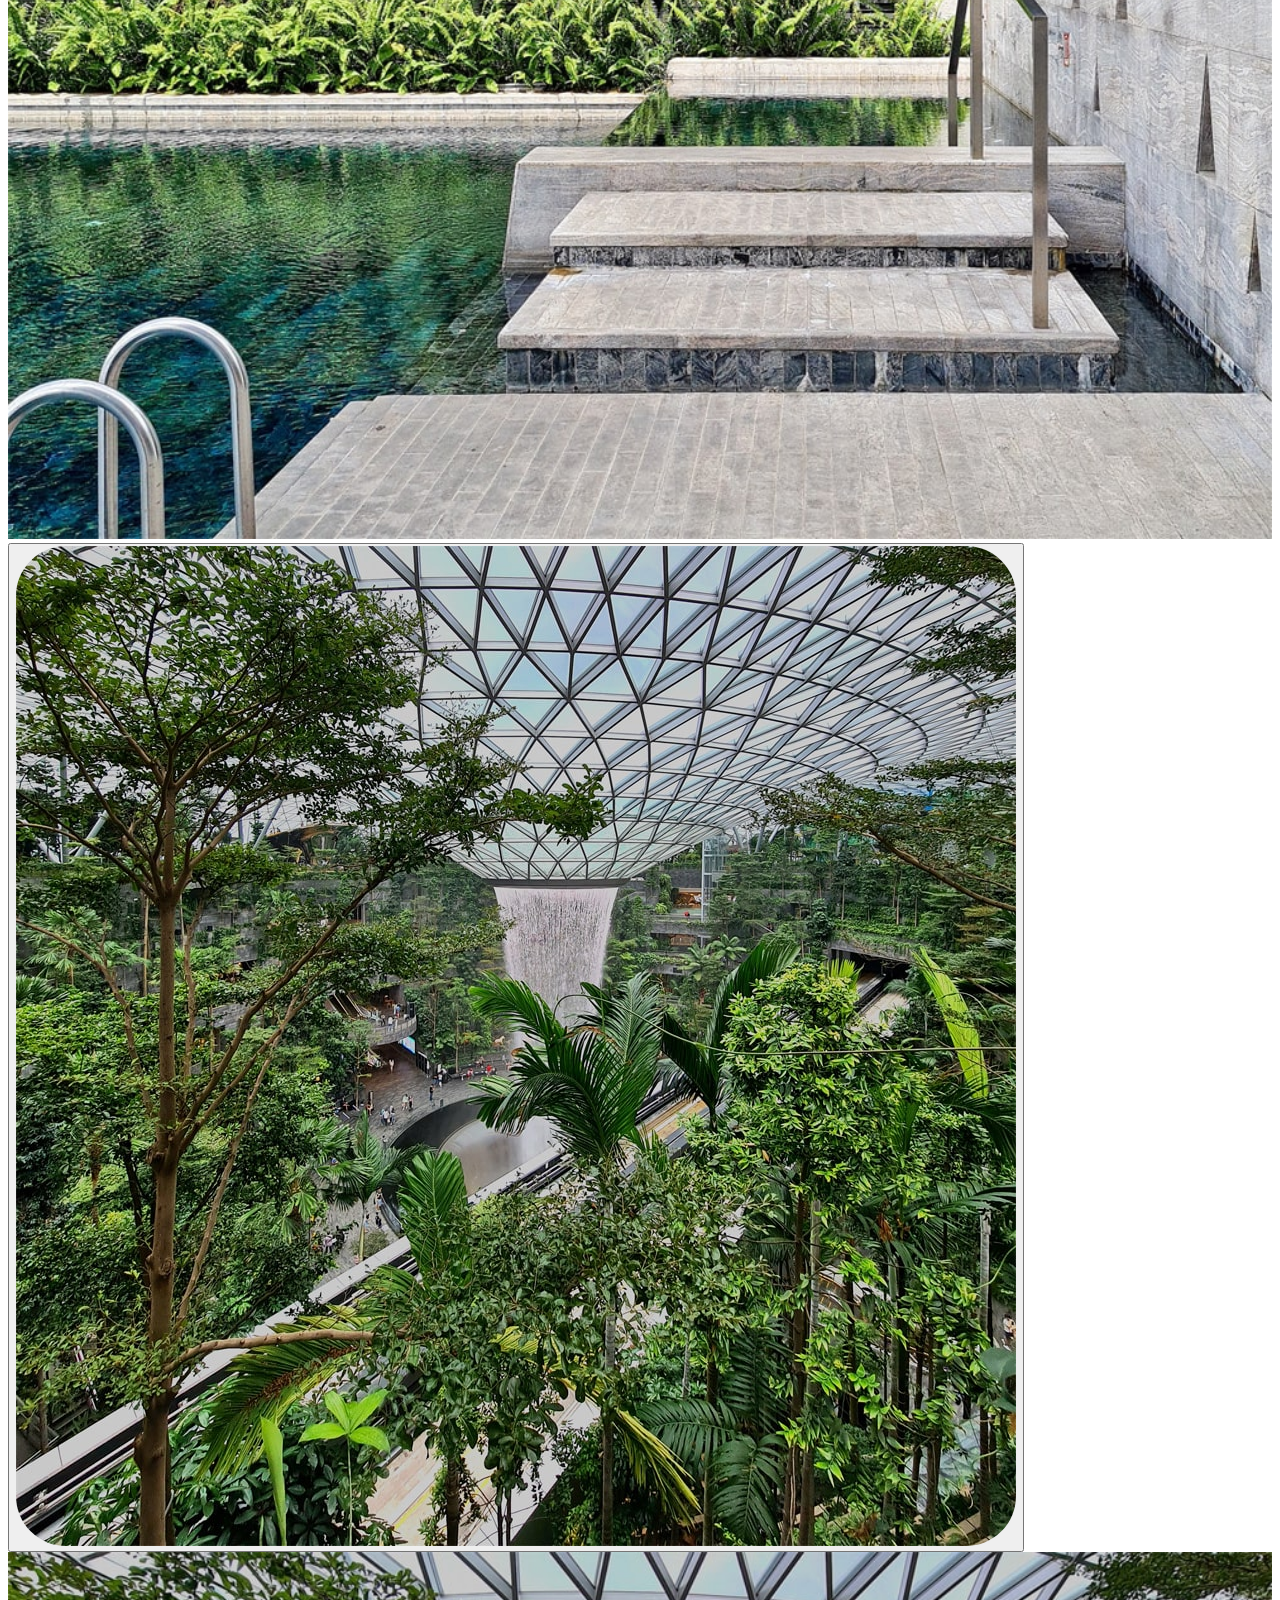
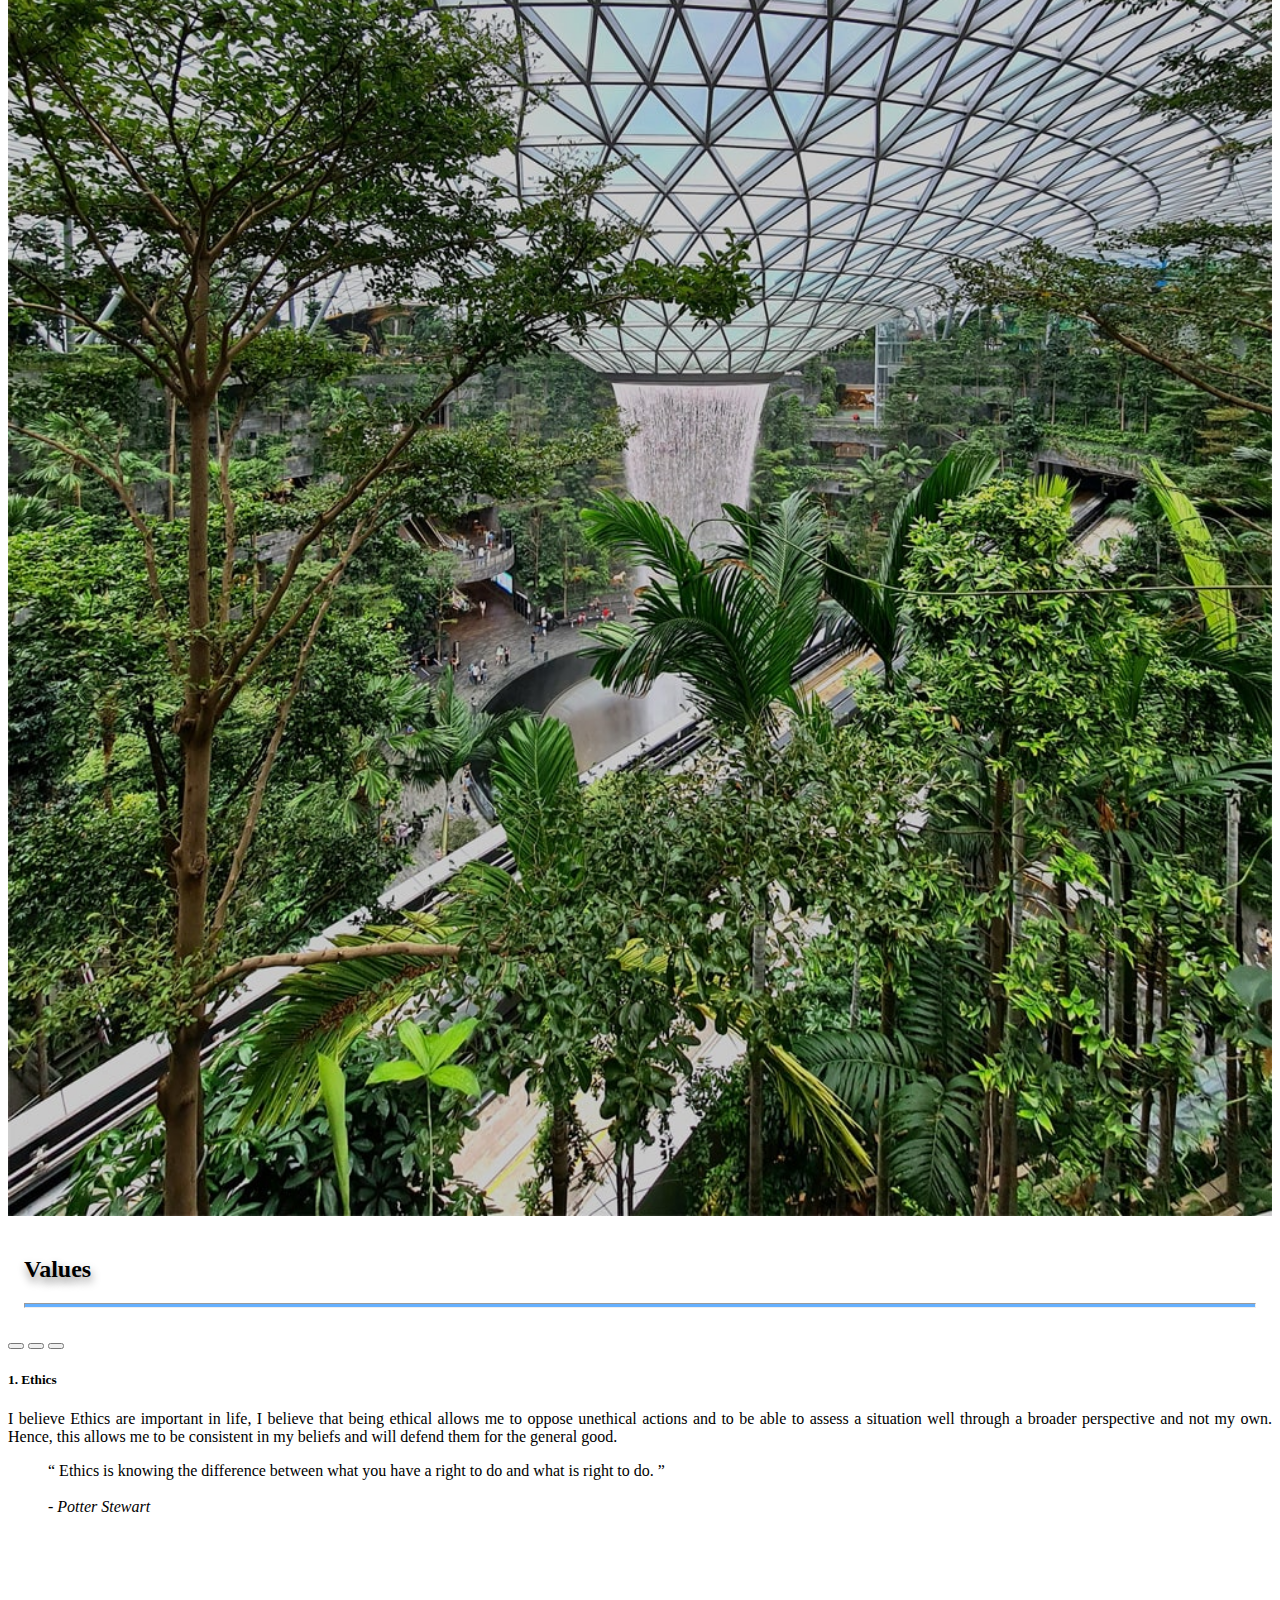
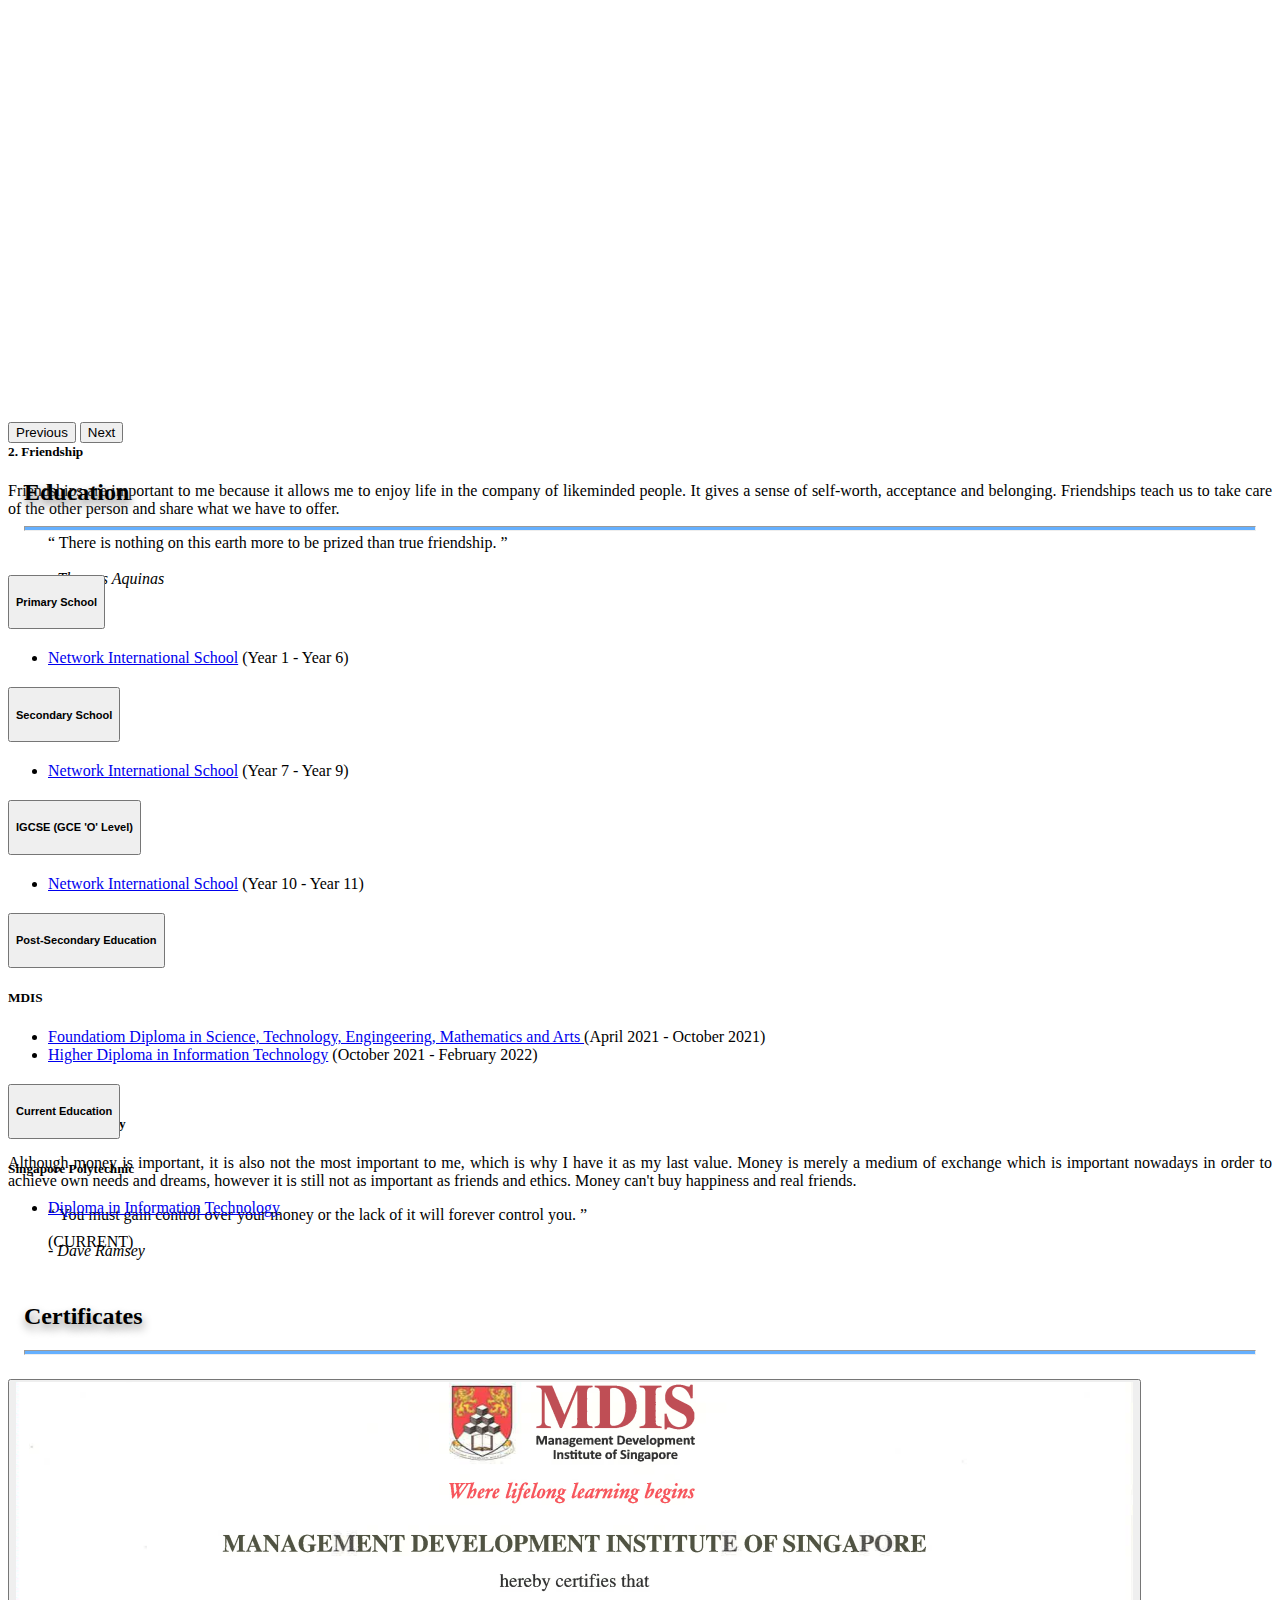
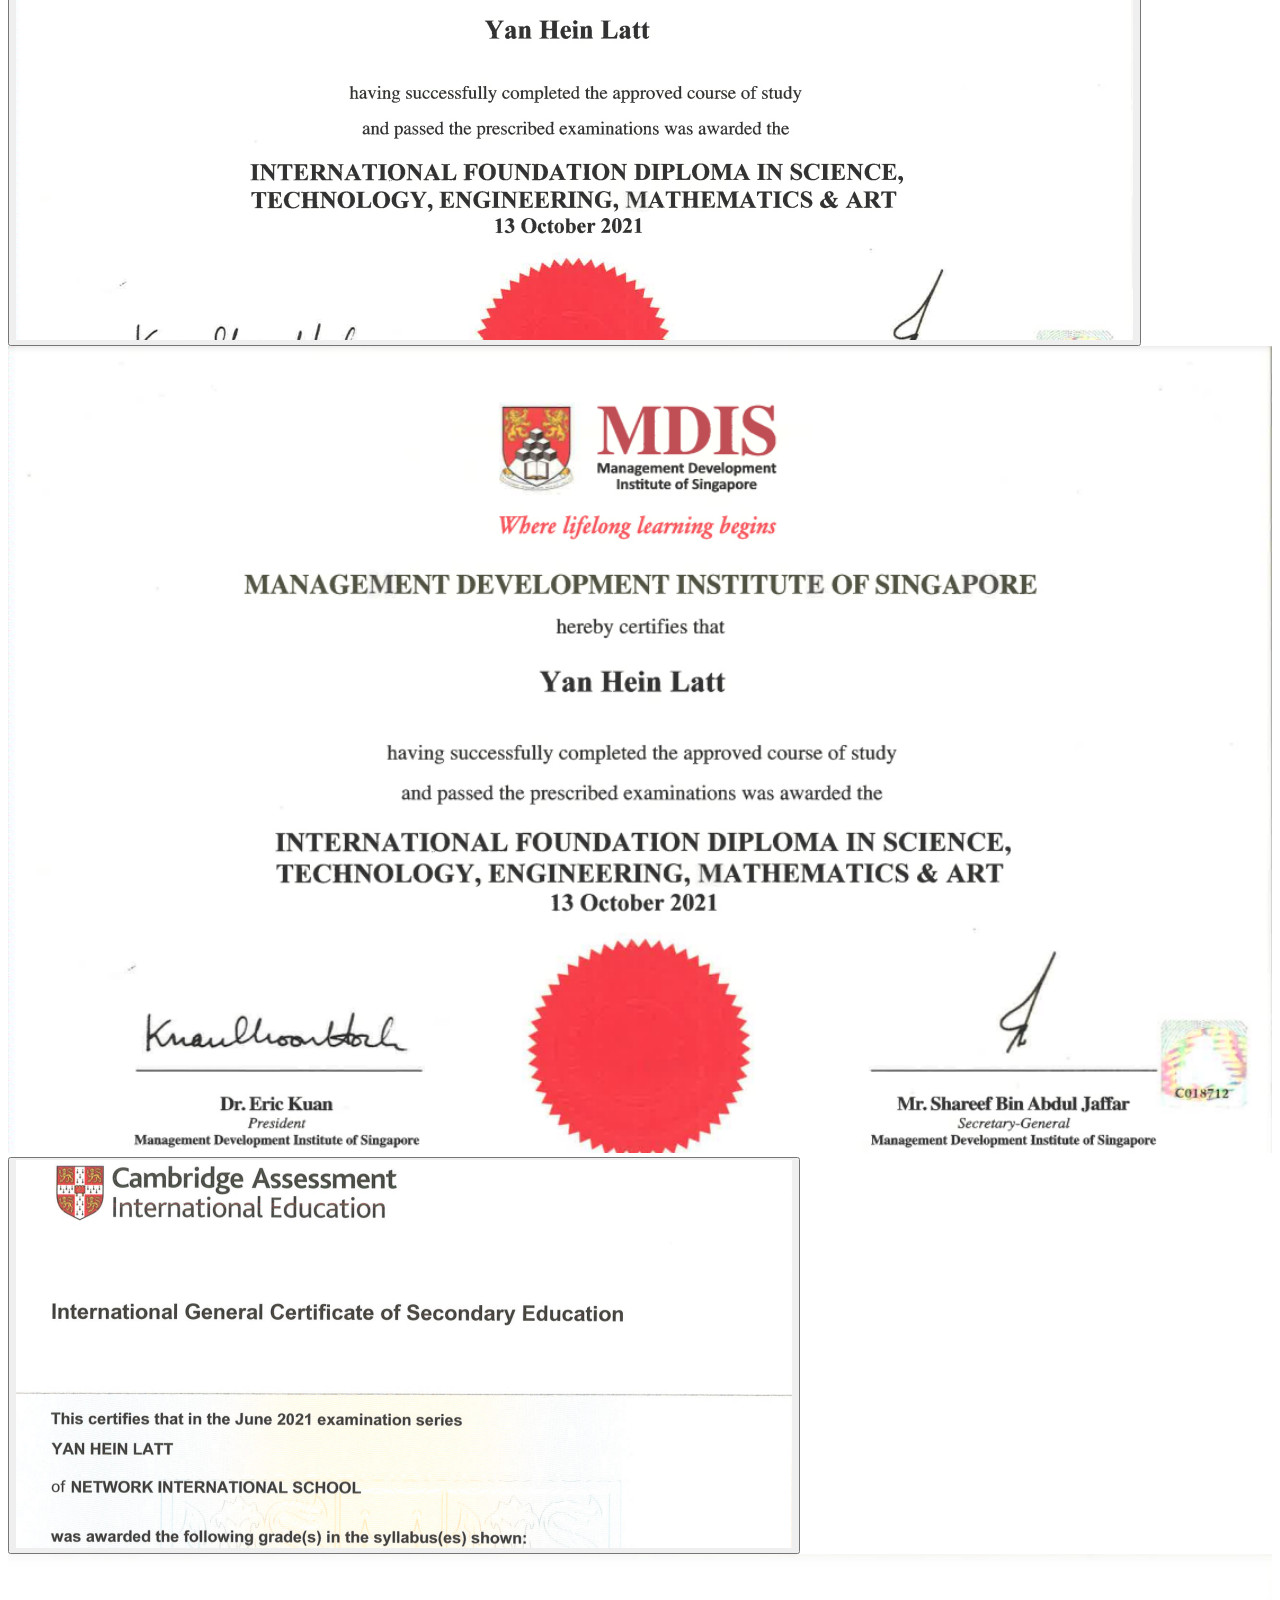
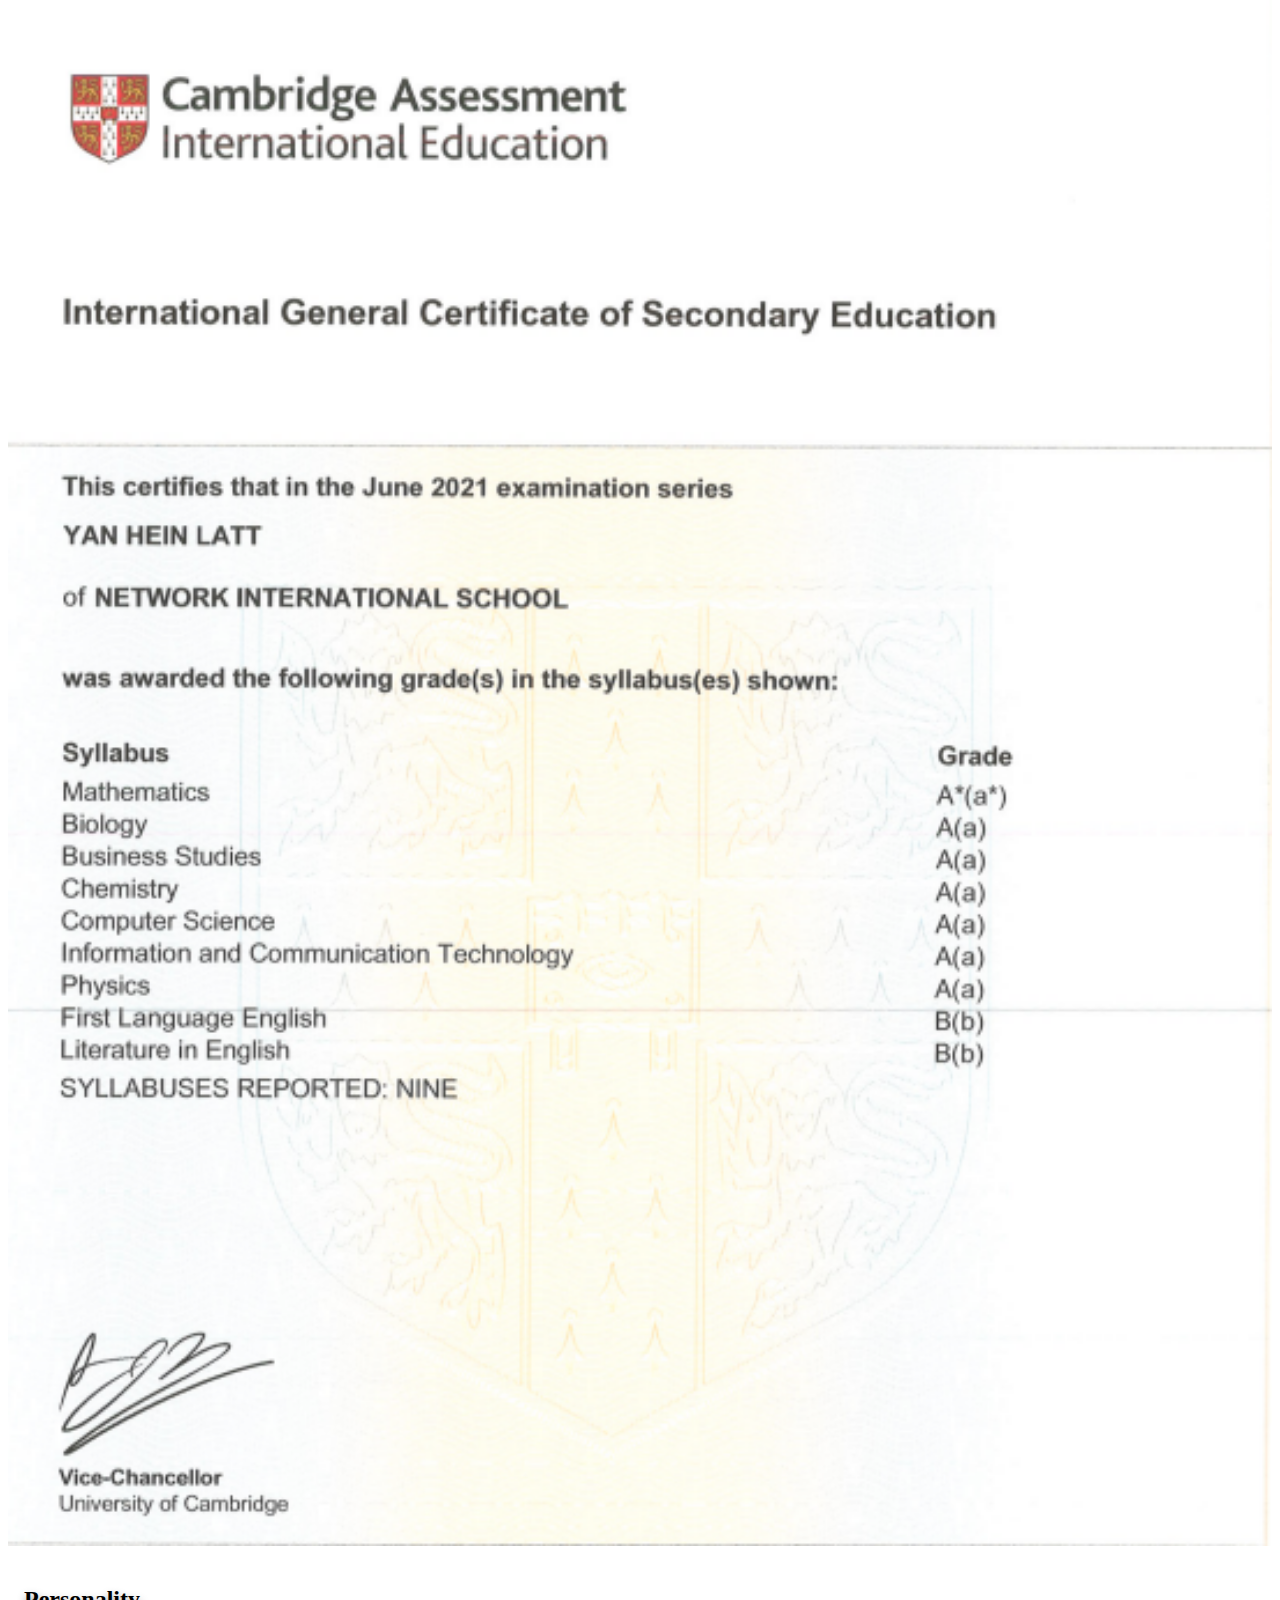
==== commit 8d376cc5: "added contents" ====
--- a/index.html
+++ b/index.html
@@ -31,8 +31,6 @@
       crossorigin="anonymous"
     ></script>
 
-    <!-- <script src="./js/responsiveJS.js" async></script> -->
-
     <script src="./js/stickyNavbar.js" async></script>
 
     <!-- <script src="./js/tooltip.js" async></script> -->
@@ -40,11 +38,8 @@
     <!-- Script for back to top button -->
     <script src="./js/backToTop.js" async></script>
     <script src="./js/modal.js" async></script>
-    <script src="./js/indexResp.js" async></script>
     <script src="./js/circularProgress.js" async></script>
-
-
-    <script src="./js/randomiser.js" async></script>
+    <script src="./js/typewriter.js" async></script>
 
     <script src="./js/currentLesson.js" async></script>
 
@@ -83,7 +78,7 @@
               </a>
               <ul class="dropdown-menu" aria-labelledby="navbarDropdown">
                 <li>
-                  <a class="dropdown-item" href="./index.html">Introduction</a>
+                  <a class="dropdown-item" href="./index.html#body">Introduction</a>
                 </li>
                 <li>
                   <a class="dropdown-item" href="./index.html#values">Values</a>
@@ -156,7 +151,15 @@
       </div>
     </nav>
 
-    <!-- <div class=""> -->
+    <div class="banner">
+      
+      <img src="/graphics/index/banner.jpg" class="img-fluid rounded" id="banner">
+      <a href="#intro" class="text-white text-decoration-none" id="begin">
+        <h5 id="typewriter" class="fw-light">
+        </h5>
+      </a>
+    </div>
+    <!-- img source: https://i0.wp.com/i.redd.it/oor2svn052l61.png -->
     <div class="body container-fluid w-75" id="body">
       <div class="intro row mt-3 mb-1 text-shadow" id="intro">
         <h2>Introduction</h2>
@@ -214,6 +217,28 @@
 
             During my free time, I like to take pictures of scenaries and play
             video games, such as Valorant and more!<br /><br />
+          </p>
+
+          <p class="text-center d-flex justify-content-around">
+            <a href="#personality">
+              <button type="button" class="btn btn-primary shadow">
+                View my personality <svg xmlns="http://www.w3.org/2000/svg" width="16" height="16" fill="currentColor" class="bi bi-chevron-double-down" viewBox="0 0 16 16">
+                <path fill-rule="evenodd" d="M1.646 6.646a.5.5 0 0 1 .708 0L8 12.293l5.646-5.647a.5.5 0 0 1 .708.708l-6 6a.5.5 0 0 1-.708 0l-6-6a.5.5 0 0 1 0-.708z"/>
+                <path fill-rule="evenodd" d="M1.646 2.646a.5.5 0 0 1 .708 0L8 8.293l5.646-5.647a.5.5 0 0 1 .708.708l-6 6a.5.5 0 0 1-.708 0l-6-6a.5.5 0 0 1 0-.708z"/>
+              </svg>
+            </button>
+            </a>
+
+            <a href="#timetable">
+              <button type="button" class="btn btn-primary shadow">
+                View my timetable 
+                <svg xmlns="http://www.w3.org/2000/svg" width="16" height="16" fill="currentColor" class="bi bi-chevron-double-down" viewBox="0 0 16 16">
+                <path fill-rule="evenodd" d="M1.646 6.646a.5.5 0 0 1 .708 0L8 12.293l5.646-5.647a.5.5 0 0 1 .708.708l-6 6a.5.5 0 0 1-.708 0l-6-6a.5.5 0 0 1 0-.708z"/>
+                <path fill-rule="evenodd" d="M1.646 2.646a.5.5 0 0 1 .708 0L8 8.293l5.646-5.647a.5.5 0 0 1 .708.708l-6 6a.5.5 0 0 1-.708 0l-6-6a.5.5 0 0 1 0-.708z"/>
+              </svg>
+            </button>
+            </a>
+            
           </p>
         </div>
 
@@ -1087,7 +1112,7 @@
     </div>
 
     <button id="backToTopBtn">
-      <a href="#body"
+      <a href="#banner"
         ><svg
           xmlns="http://www.w3.org/2000/svg"
           width="16"
--- a/css/index.css
+++ b/css/index.css
@@ -1,4 +1,13 @@
-
+#begin {
+    position: absolute;
+    top: 25%;
+    left: 50%;
+    transform: translate(-50%, -50%);
+}
+.banner > img {
+    filter: blur(2px);
+    filter: brightness(75%);
+}
 
 .intro > h2 {
     text-shadow: 0px 5px 5px gray;
@@ -281,6 +290,11 @@
     .carousel-inner {
         height: 500px;
     }
+
+    #typewriter {
+        font-size: 1.5em;
+        text-shadow: 0px 1px 10px white;
+    }
 }
 
 @media (min-width: 576px) {
@@ -302,6 +316,11 @@
     .carousel-inner {
         height: 650px;
     }
+
+    #typewriter {
+        font-size: 2em;
+        text-shadow: 0px 1px 10px white;
+    }
 }
 
 /* Responsive CSS for Laptops */
@@ -312,6 +331,11 @@
     
     .carousel-inner {
         height: 700px;
+    }
+
+    #typewriter {
+        font-size: 3em;
+        text-shadow: 0px 1px 10px white;
     }
 }
 
--- a/css/defaultStyles.css
+++ b/css/defaultStyles.css
@@ -73,8 +73,17 @@
     padding-top: 60px;
 }
 
+
+.img-fluid {
+    padding-top: 60px;
+}
+
 @media (max-width: 576px) {
     .body.container-fluid {
         width: 85% !important;
     }
+    
+    .container-fluid {
+        width: 85% !important;
+    }
 }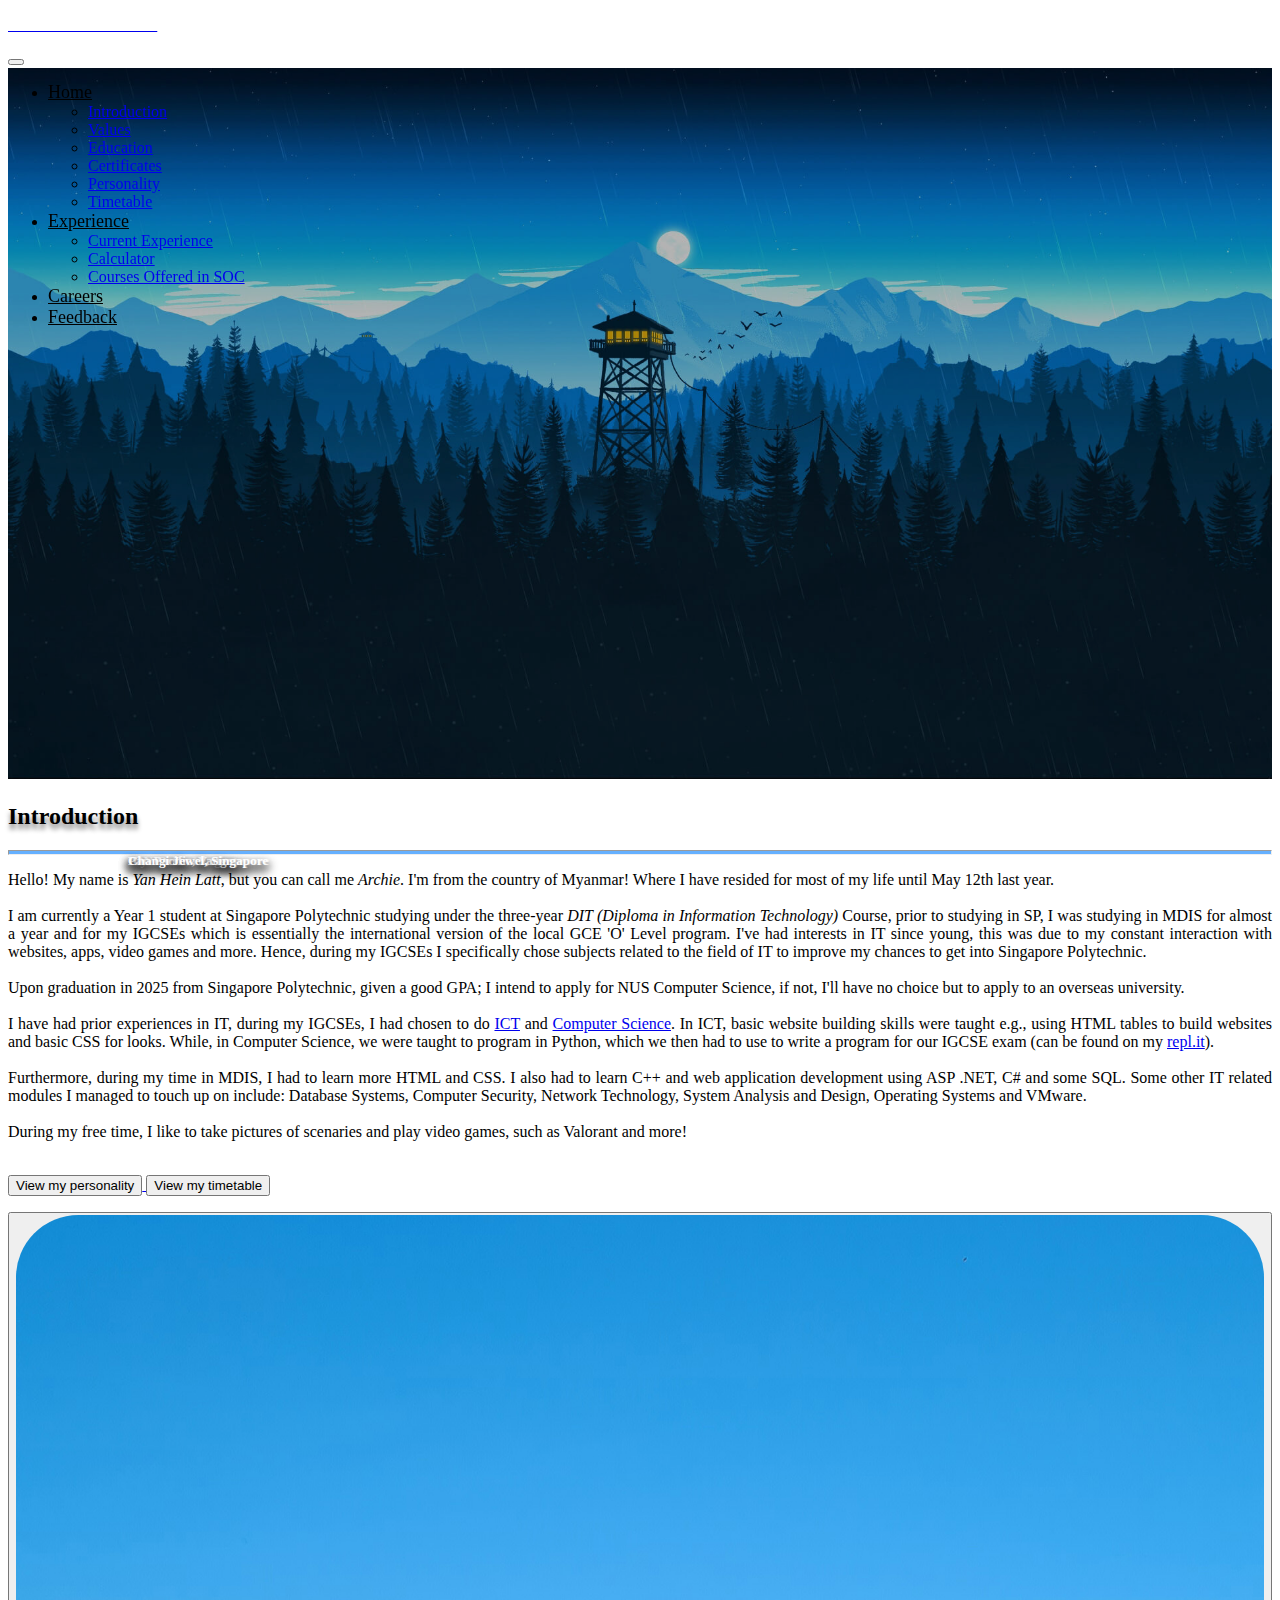
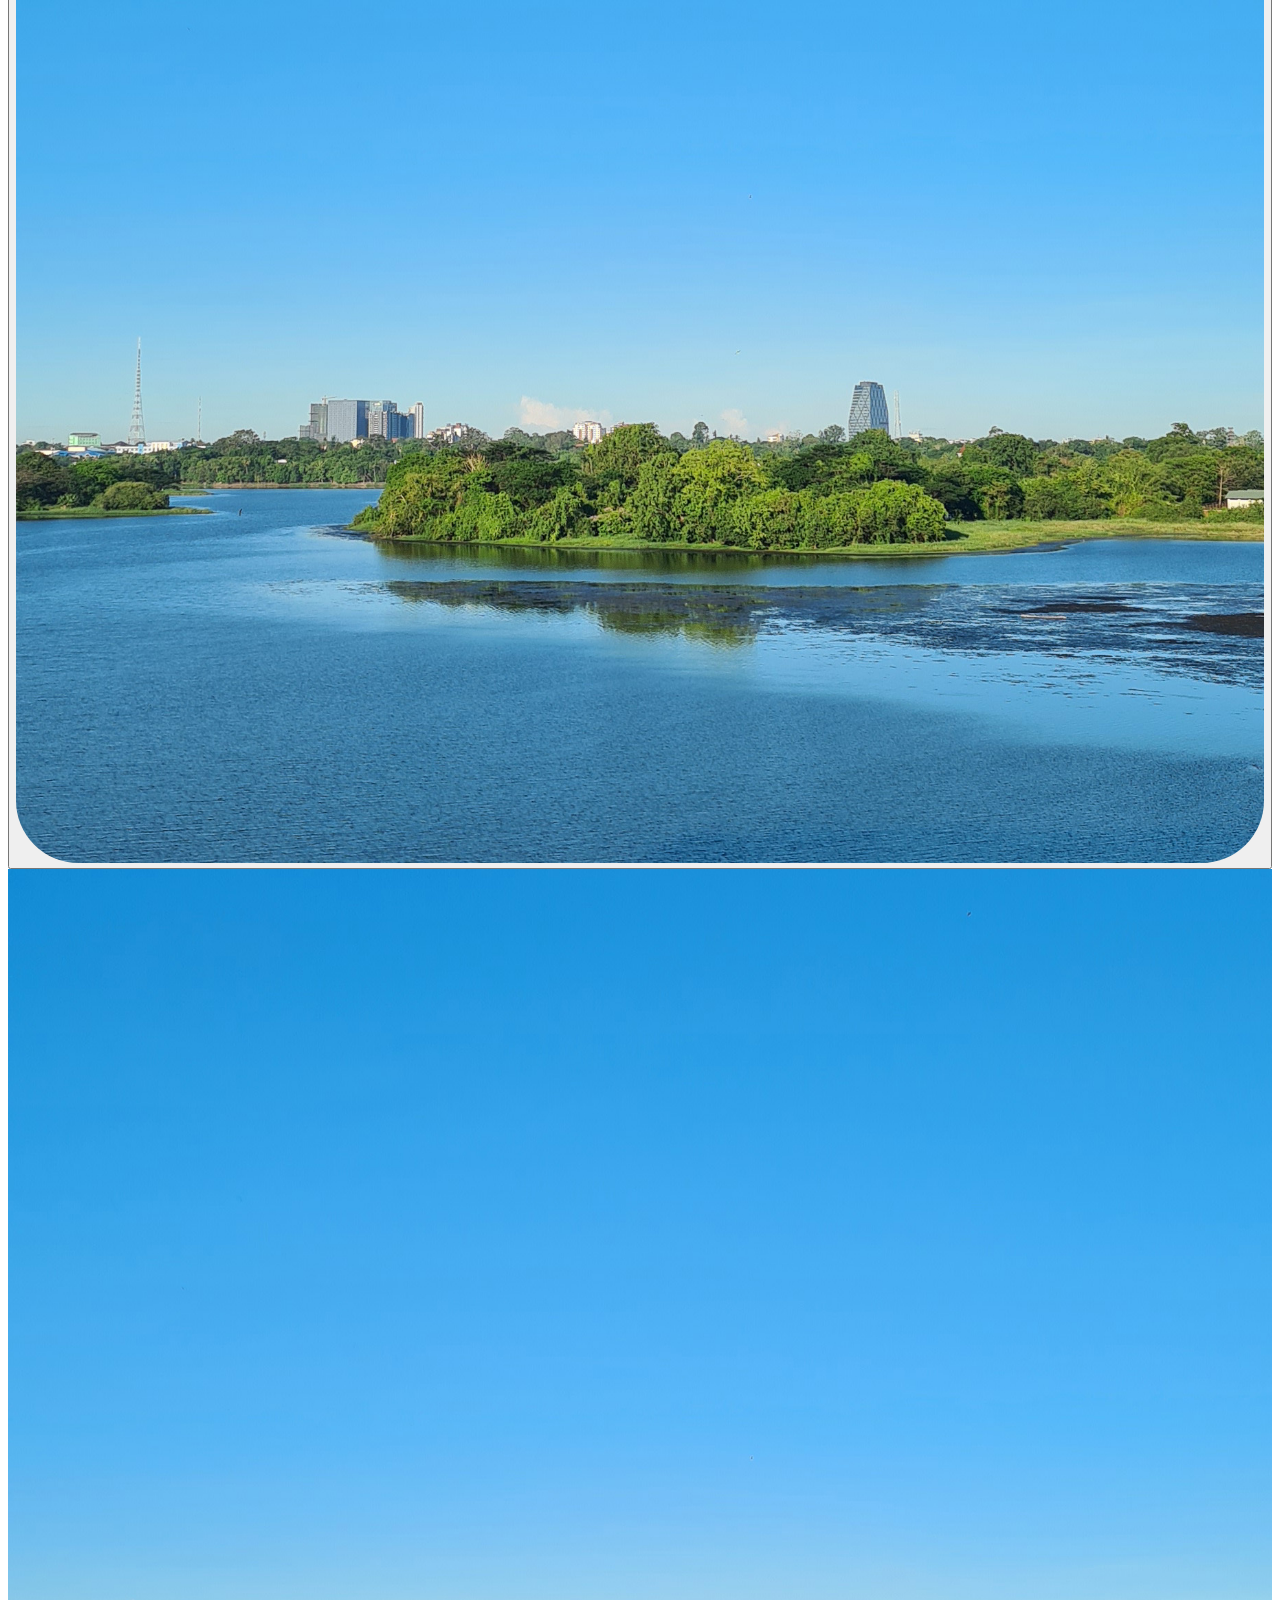
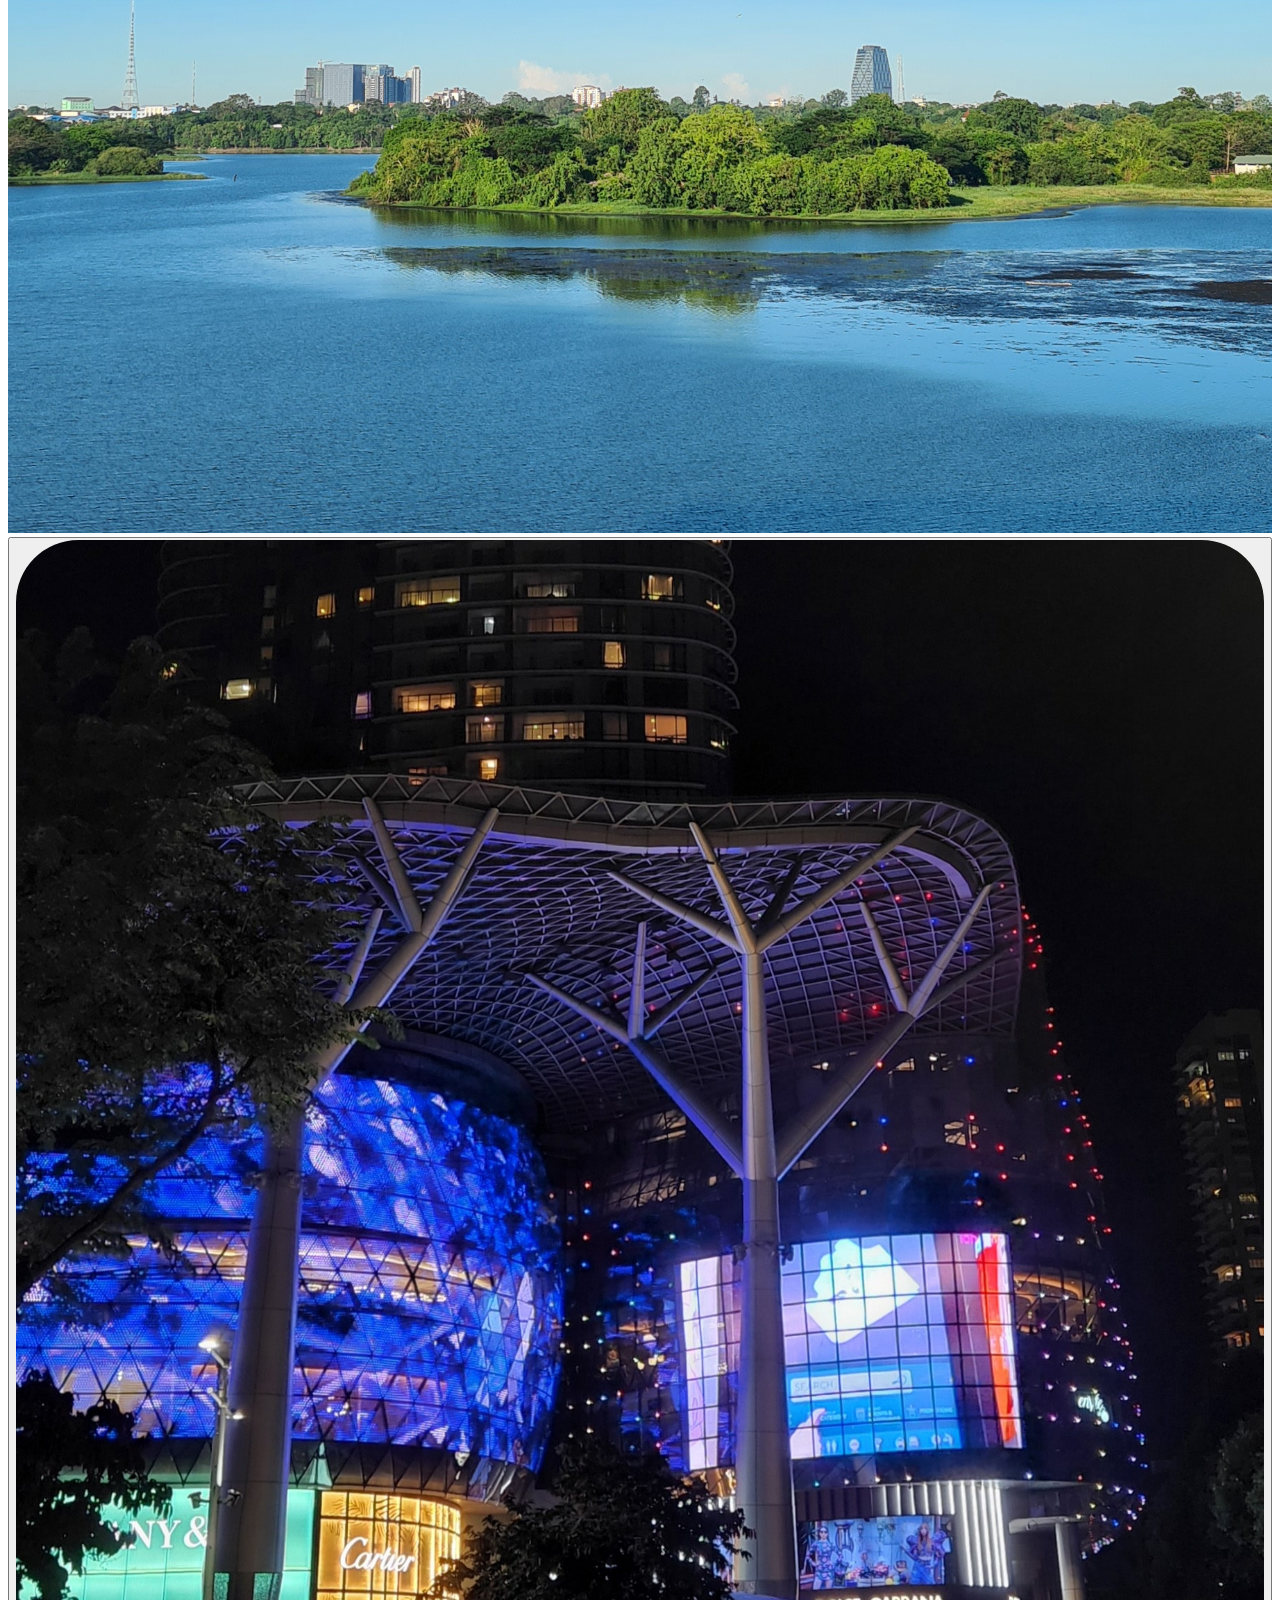
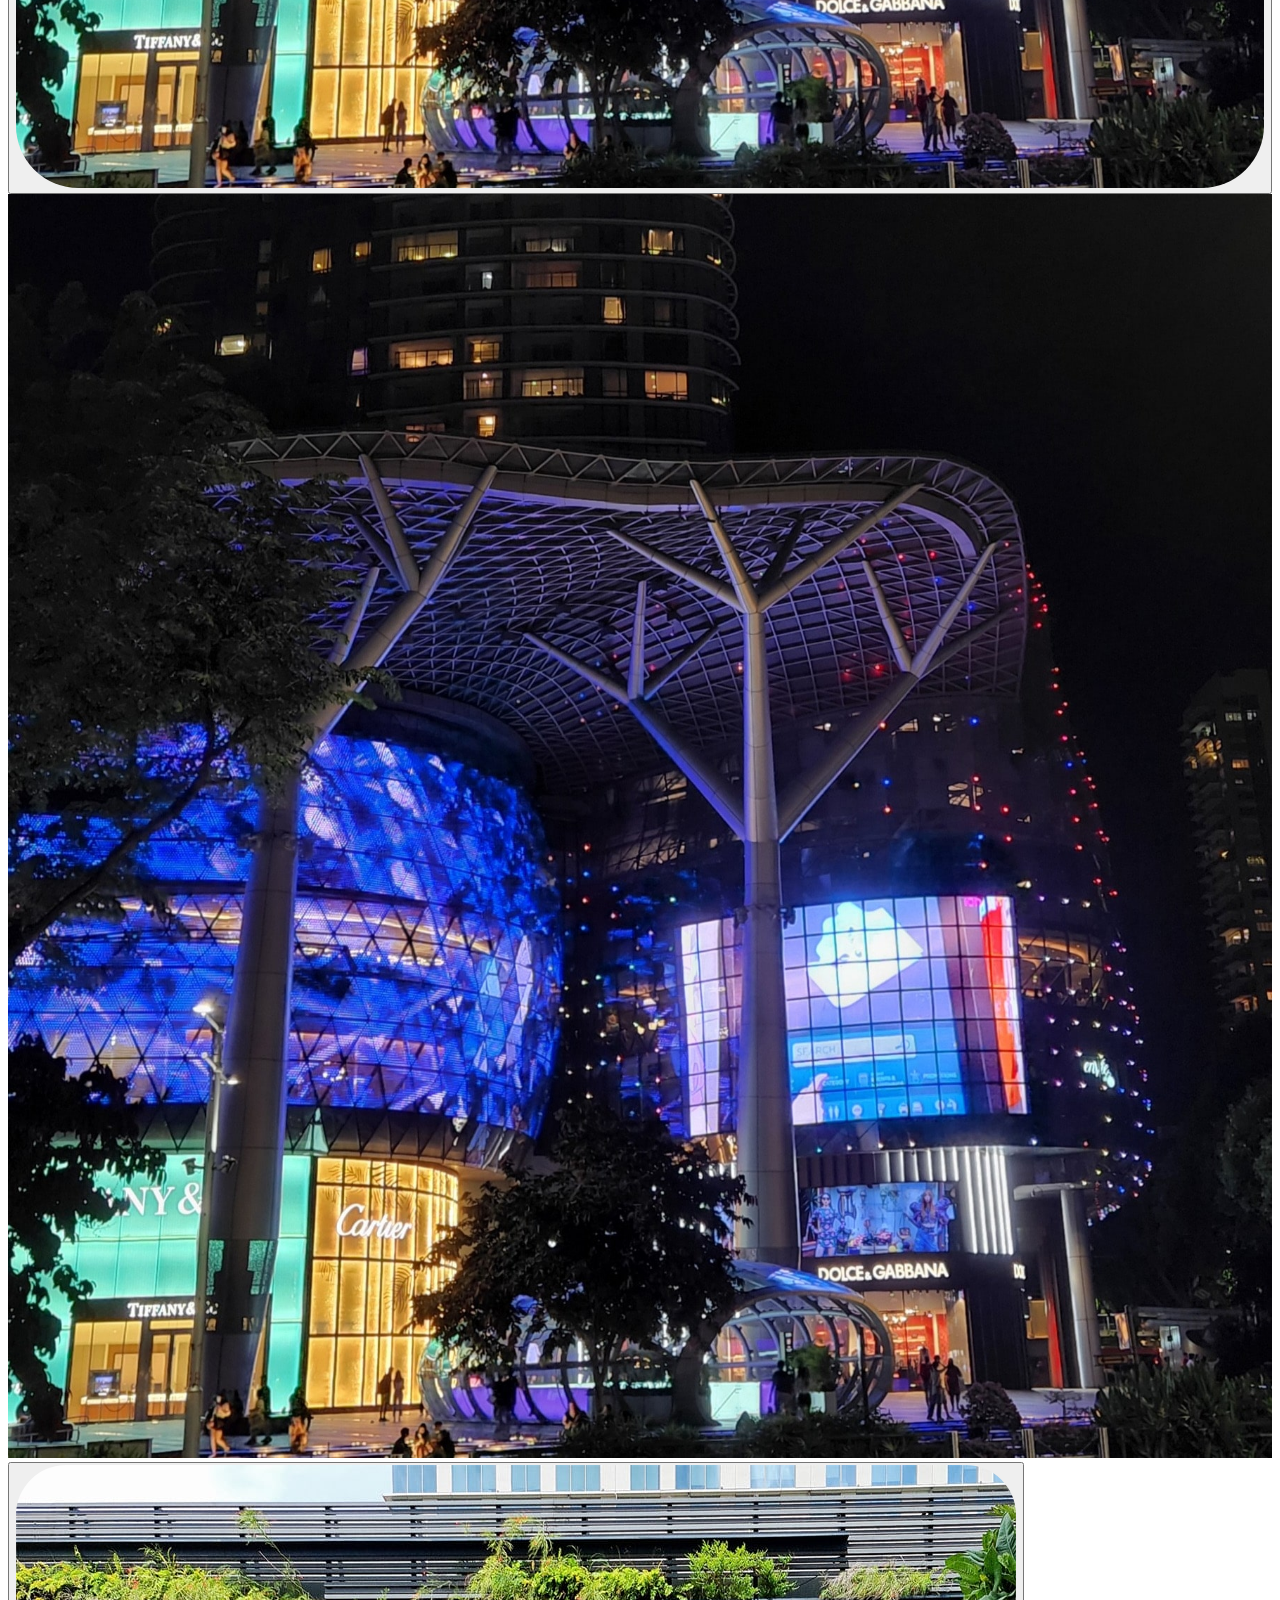
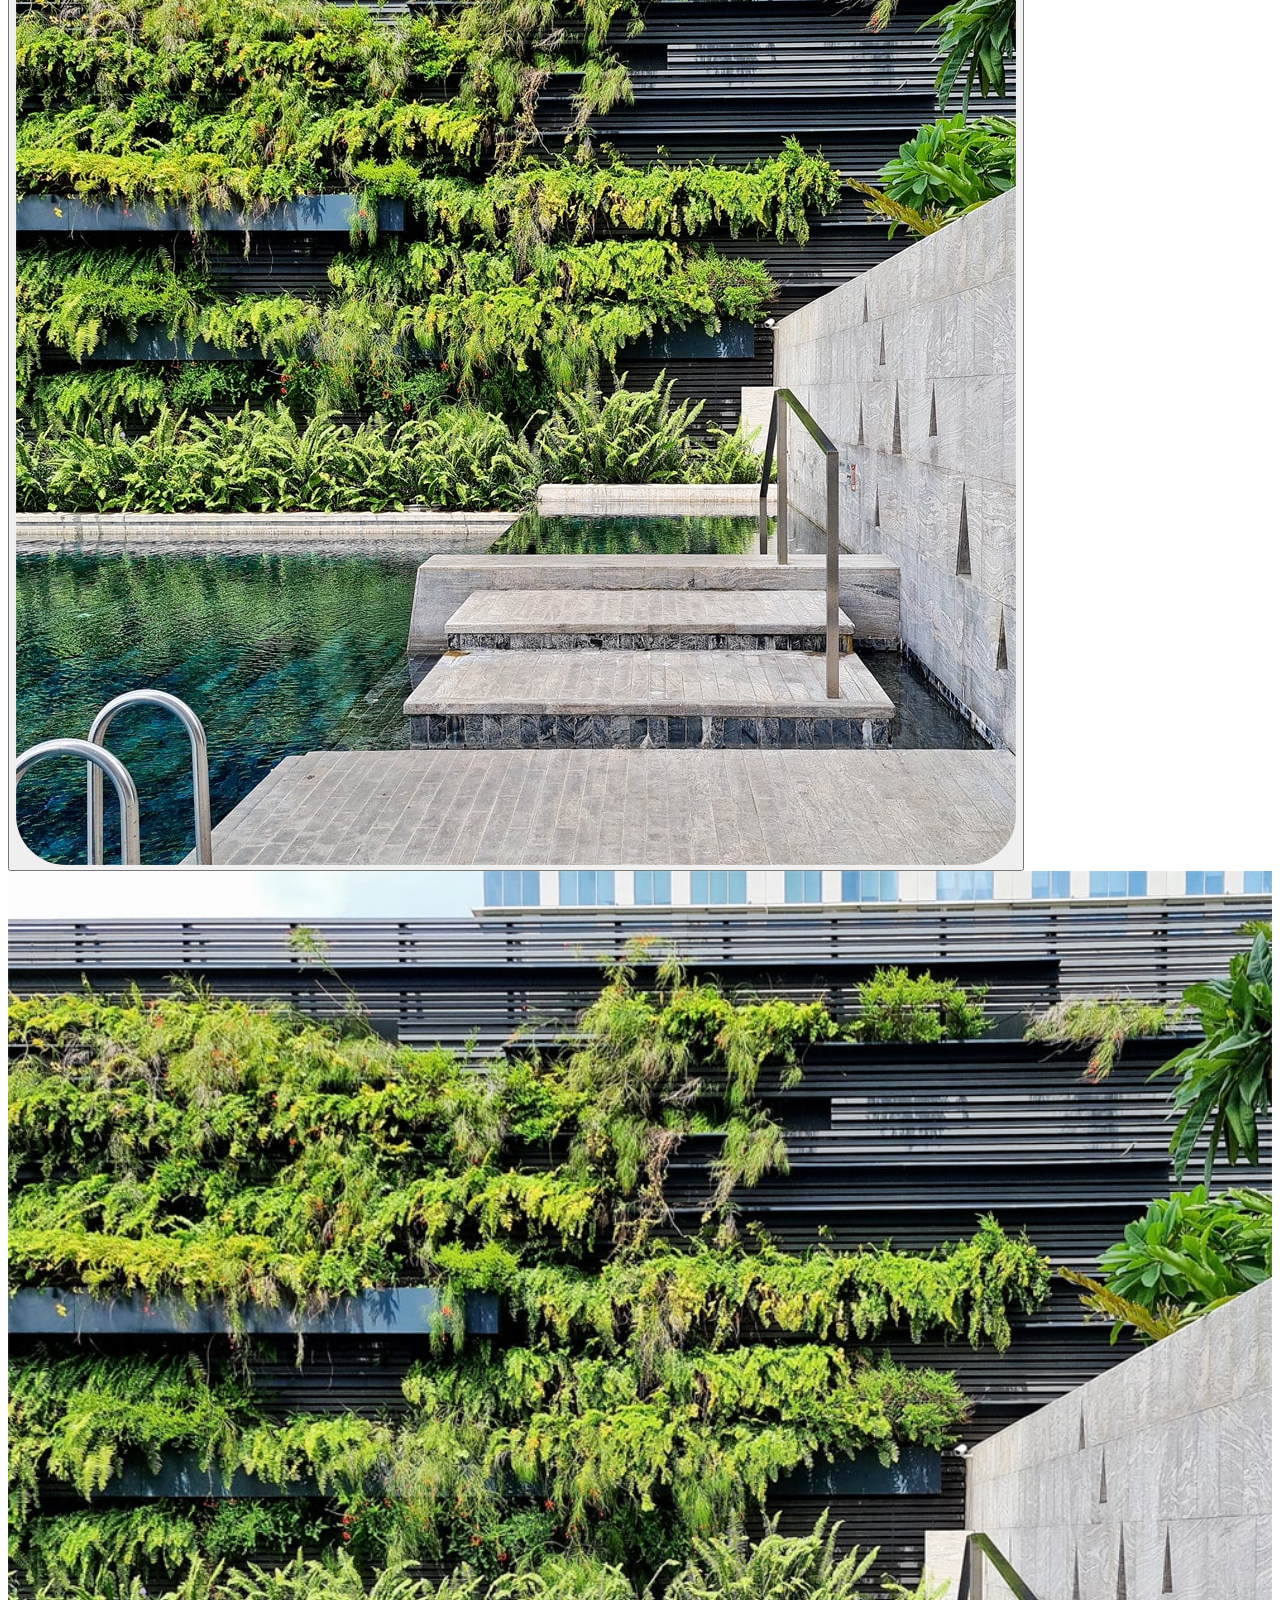
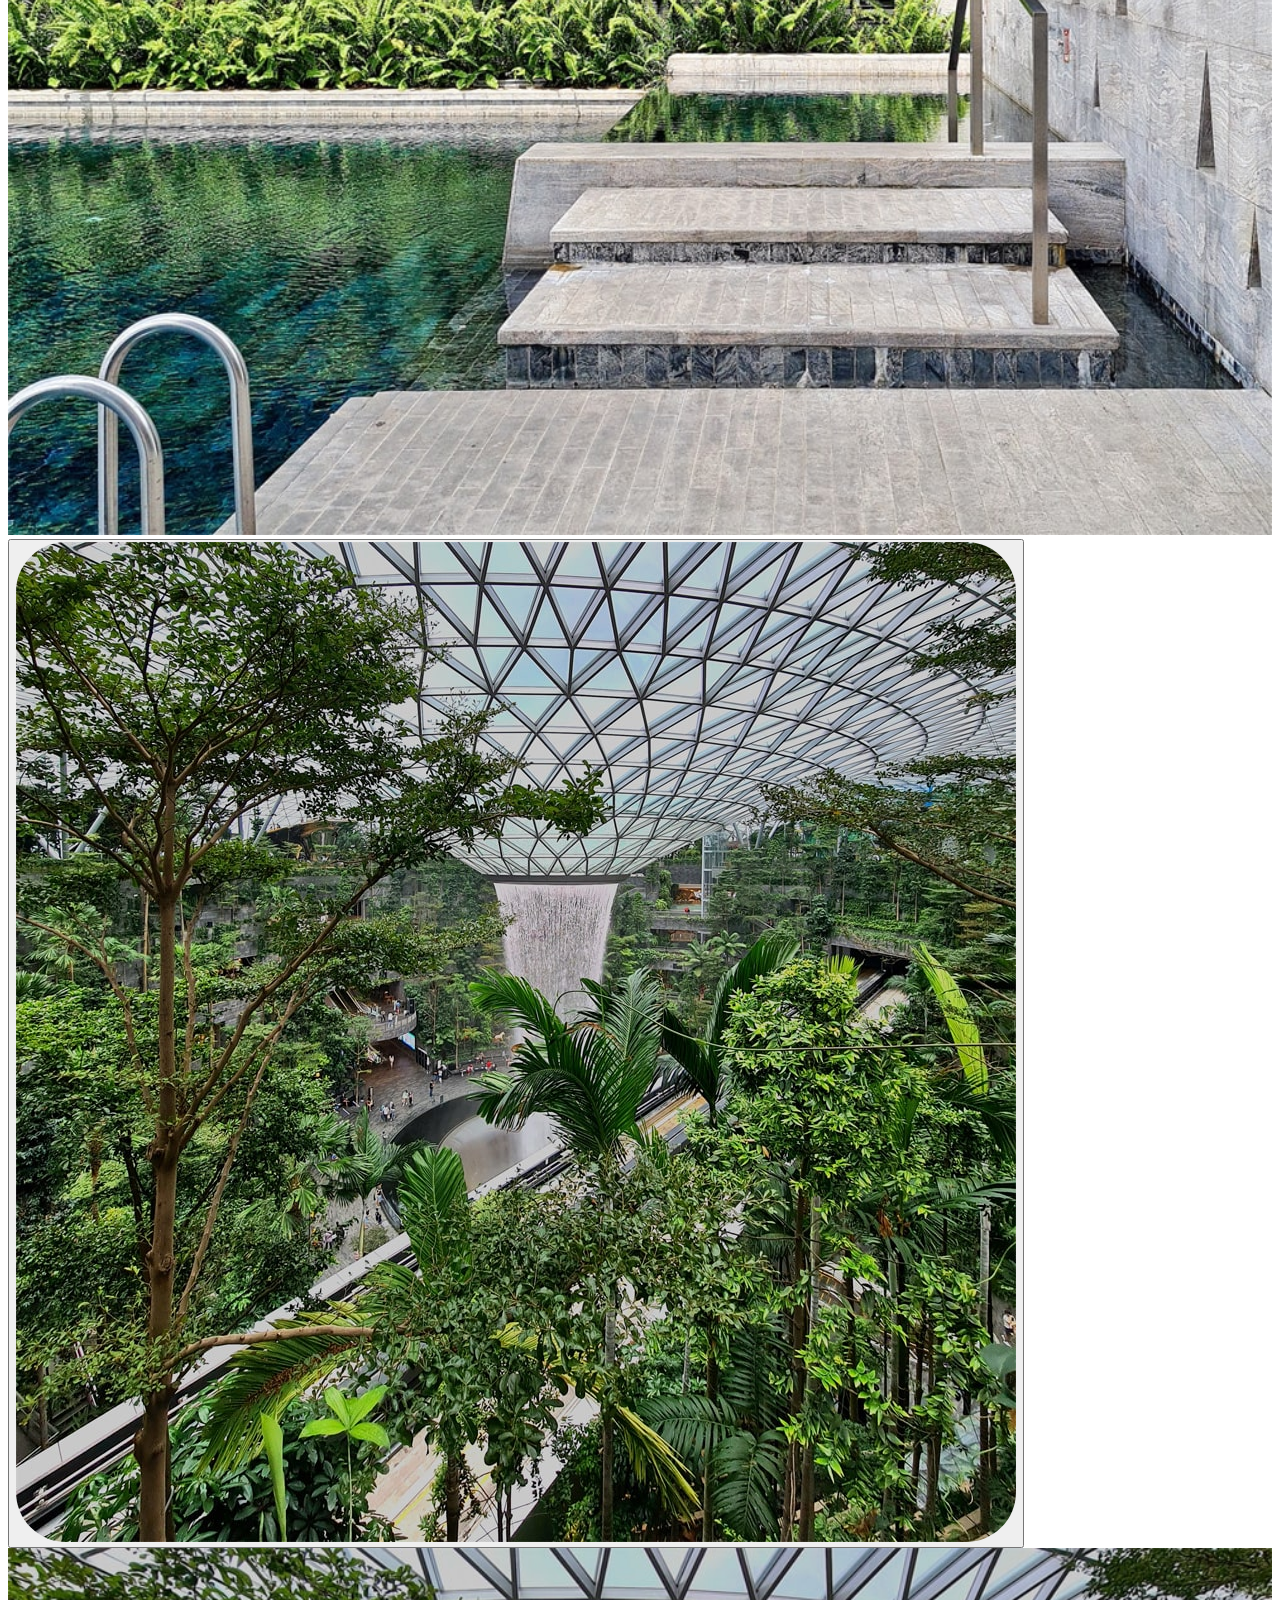
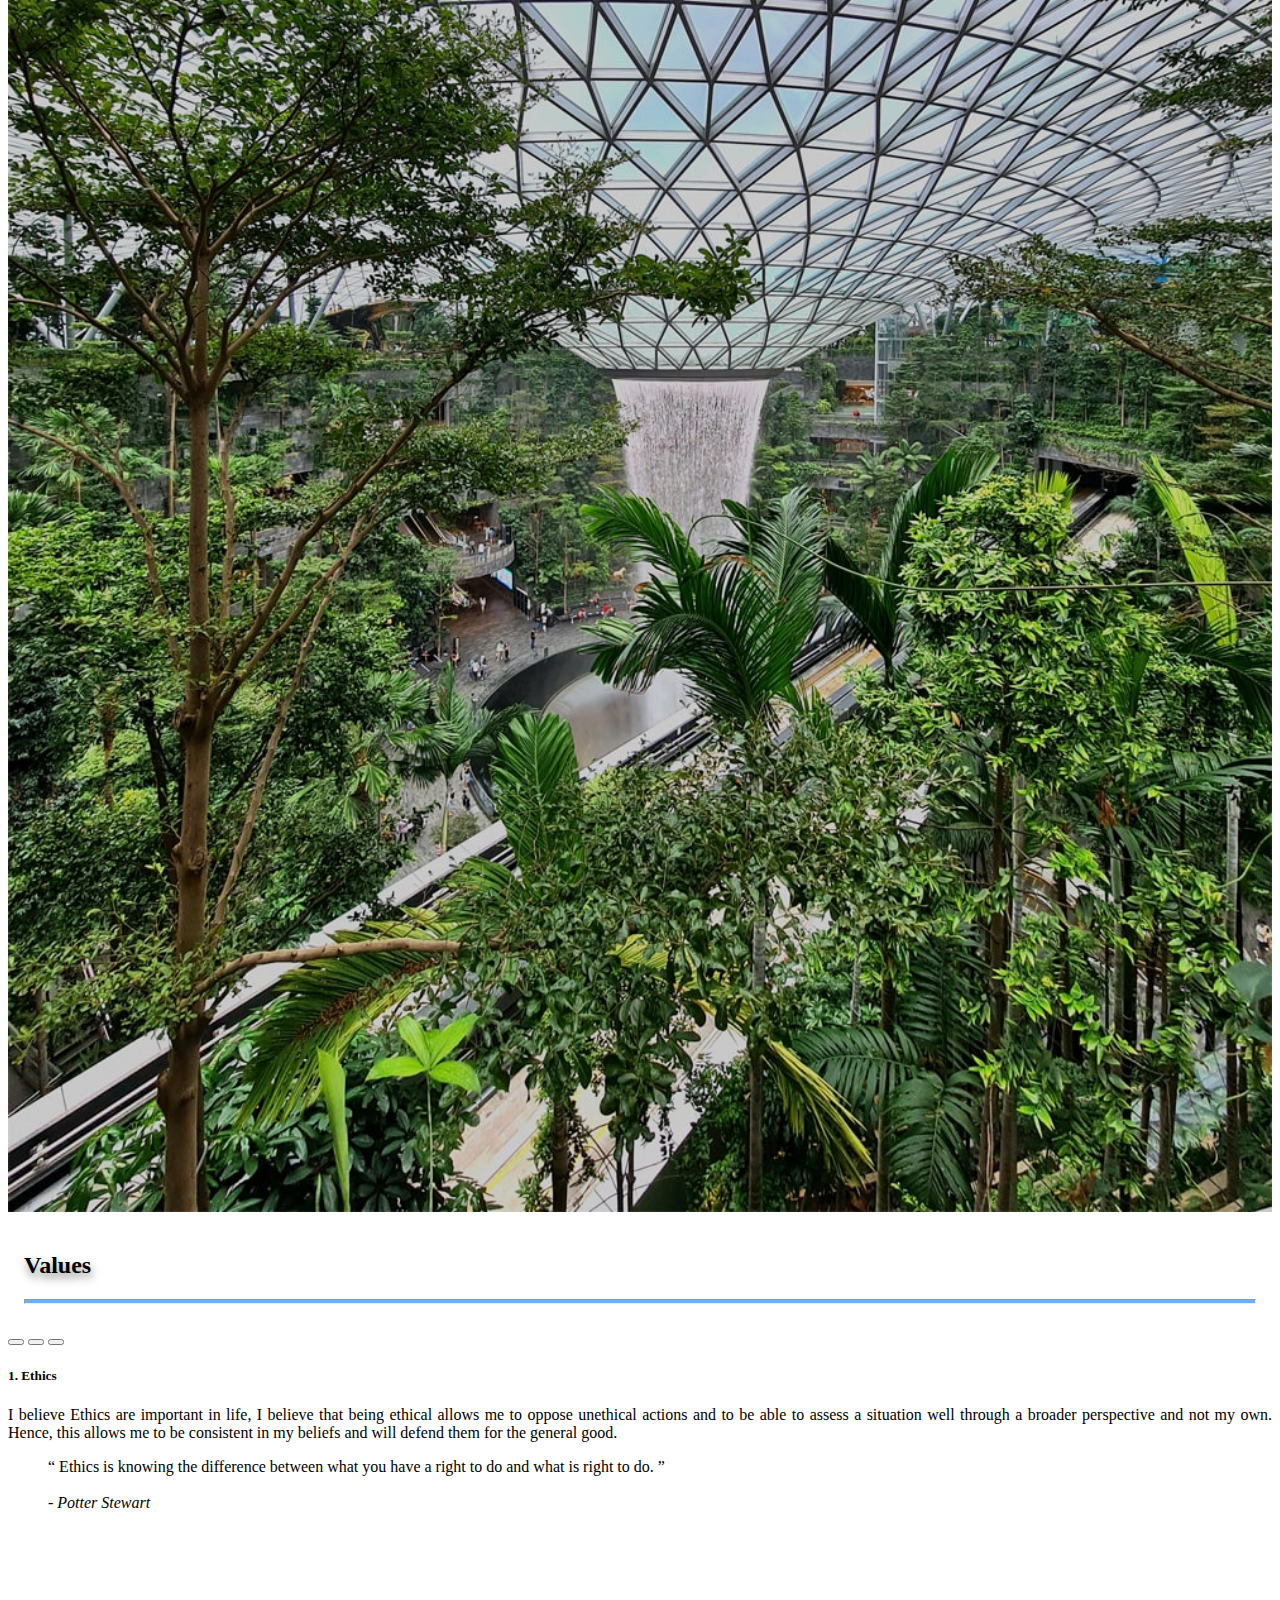
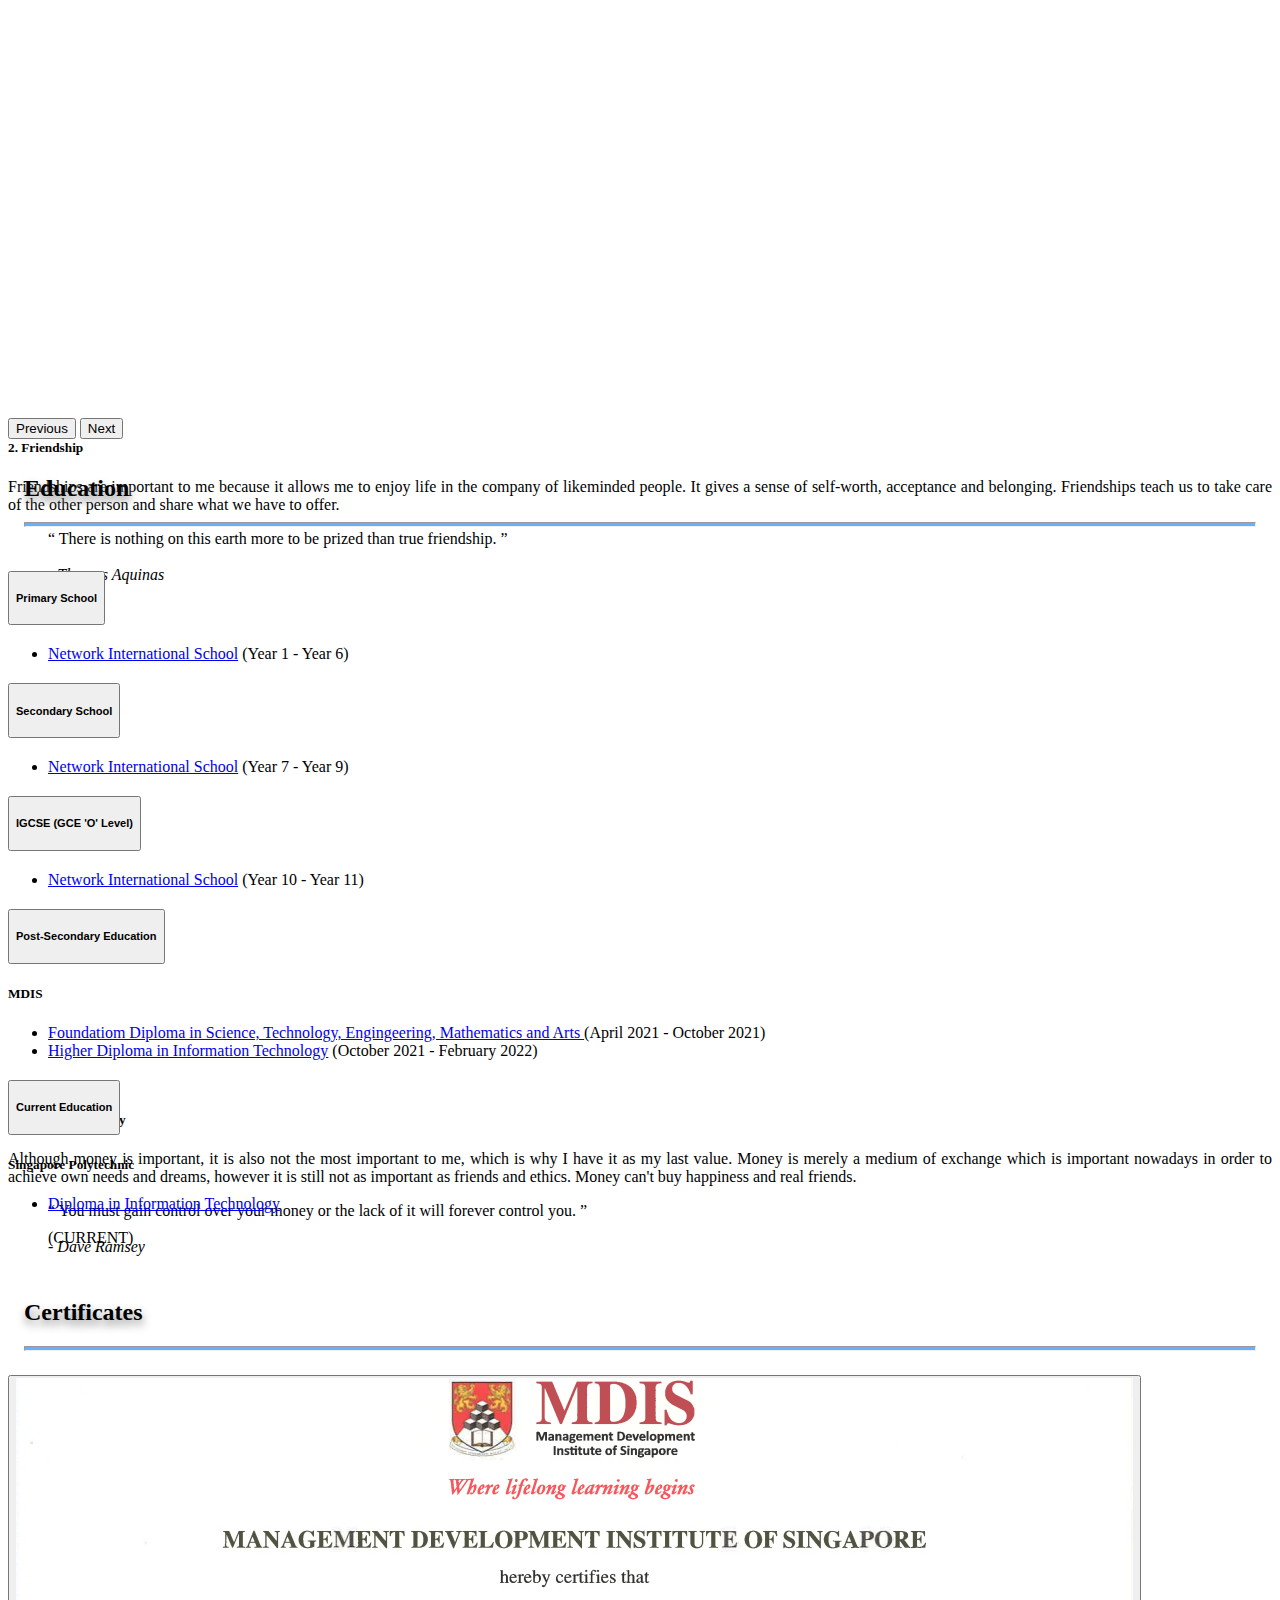
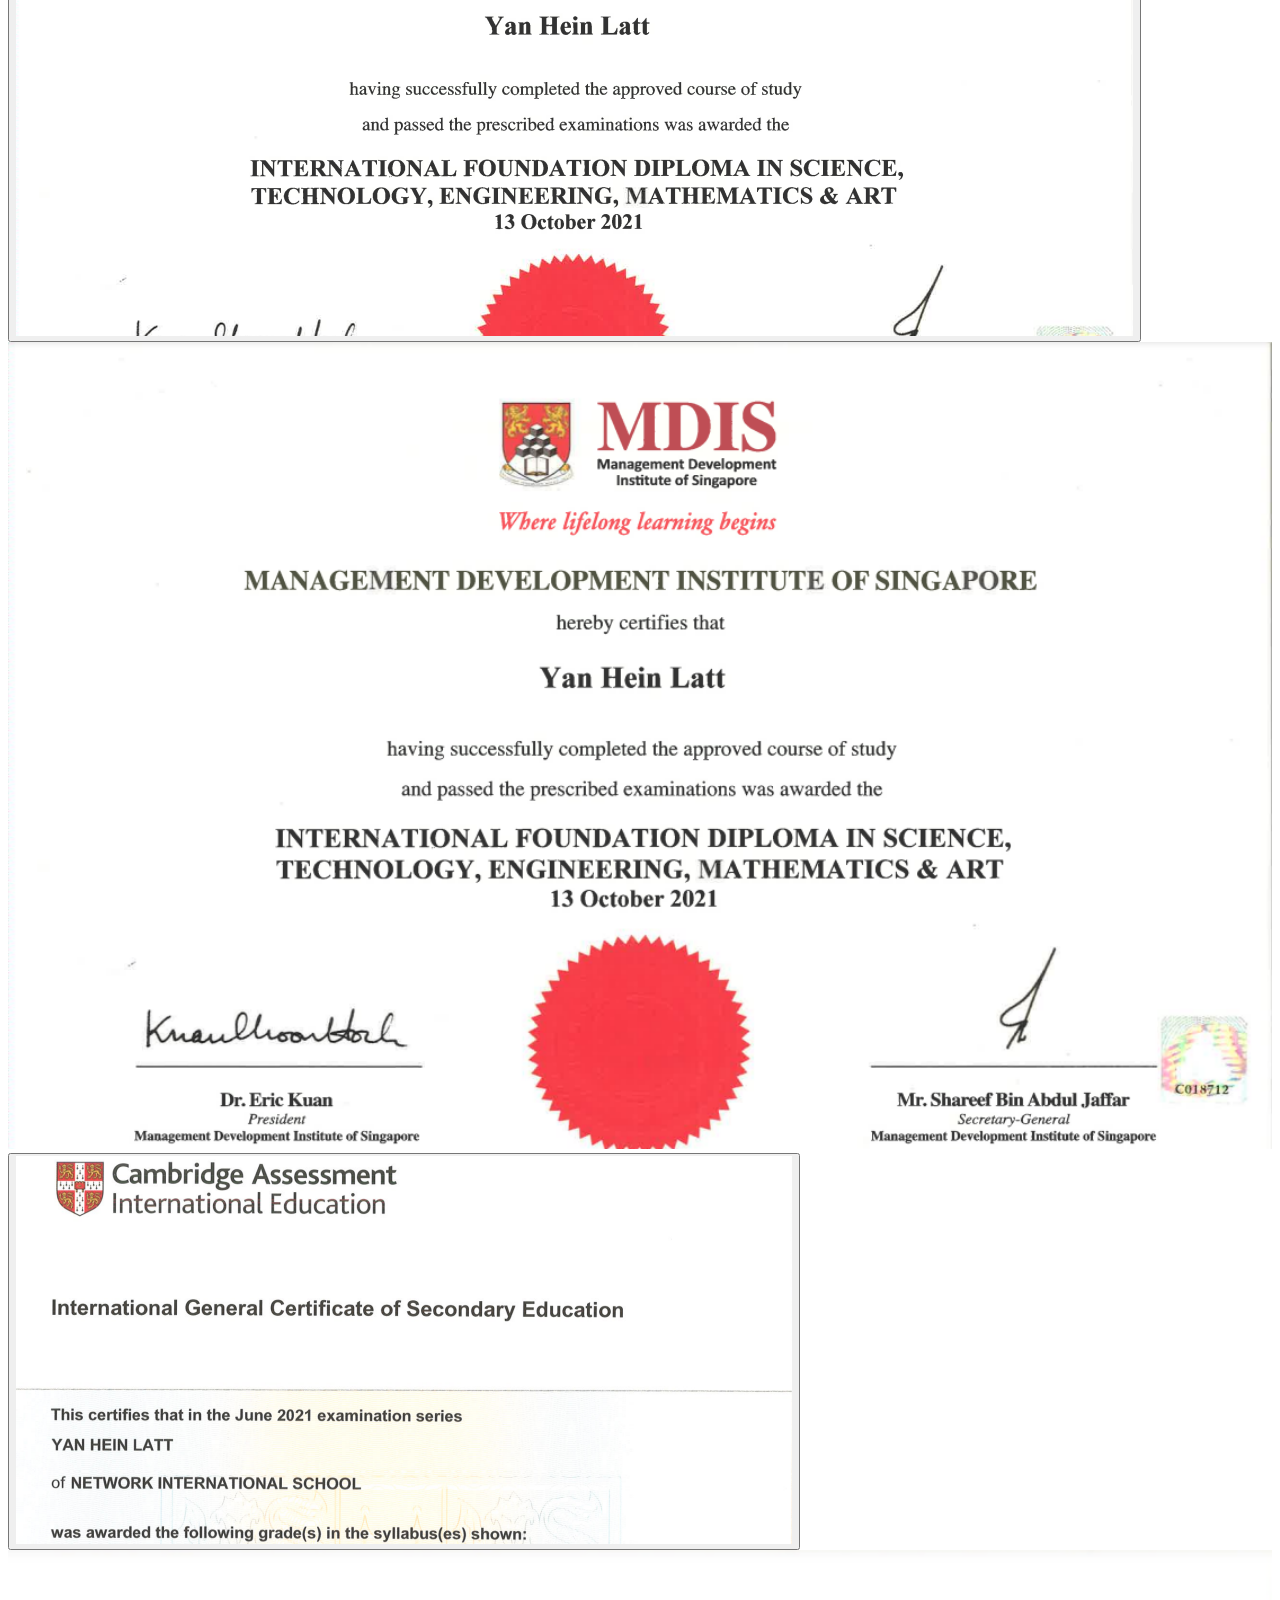
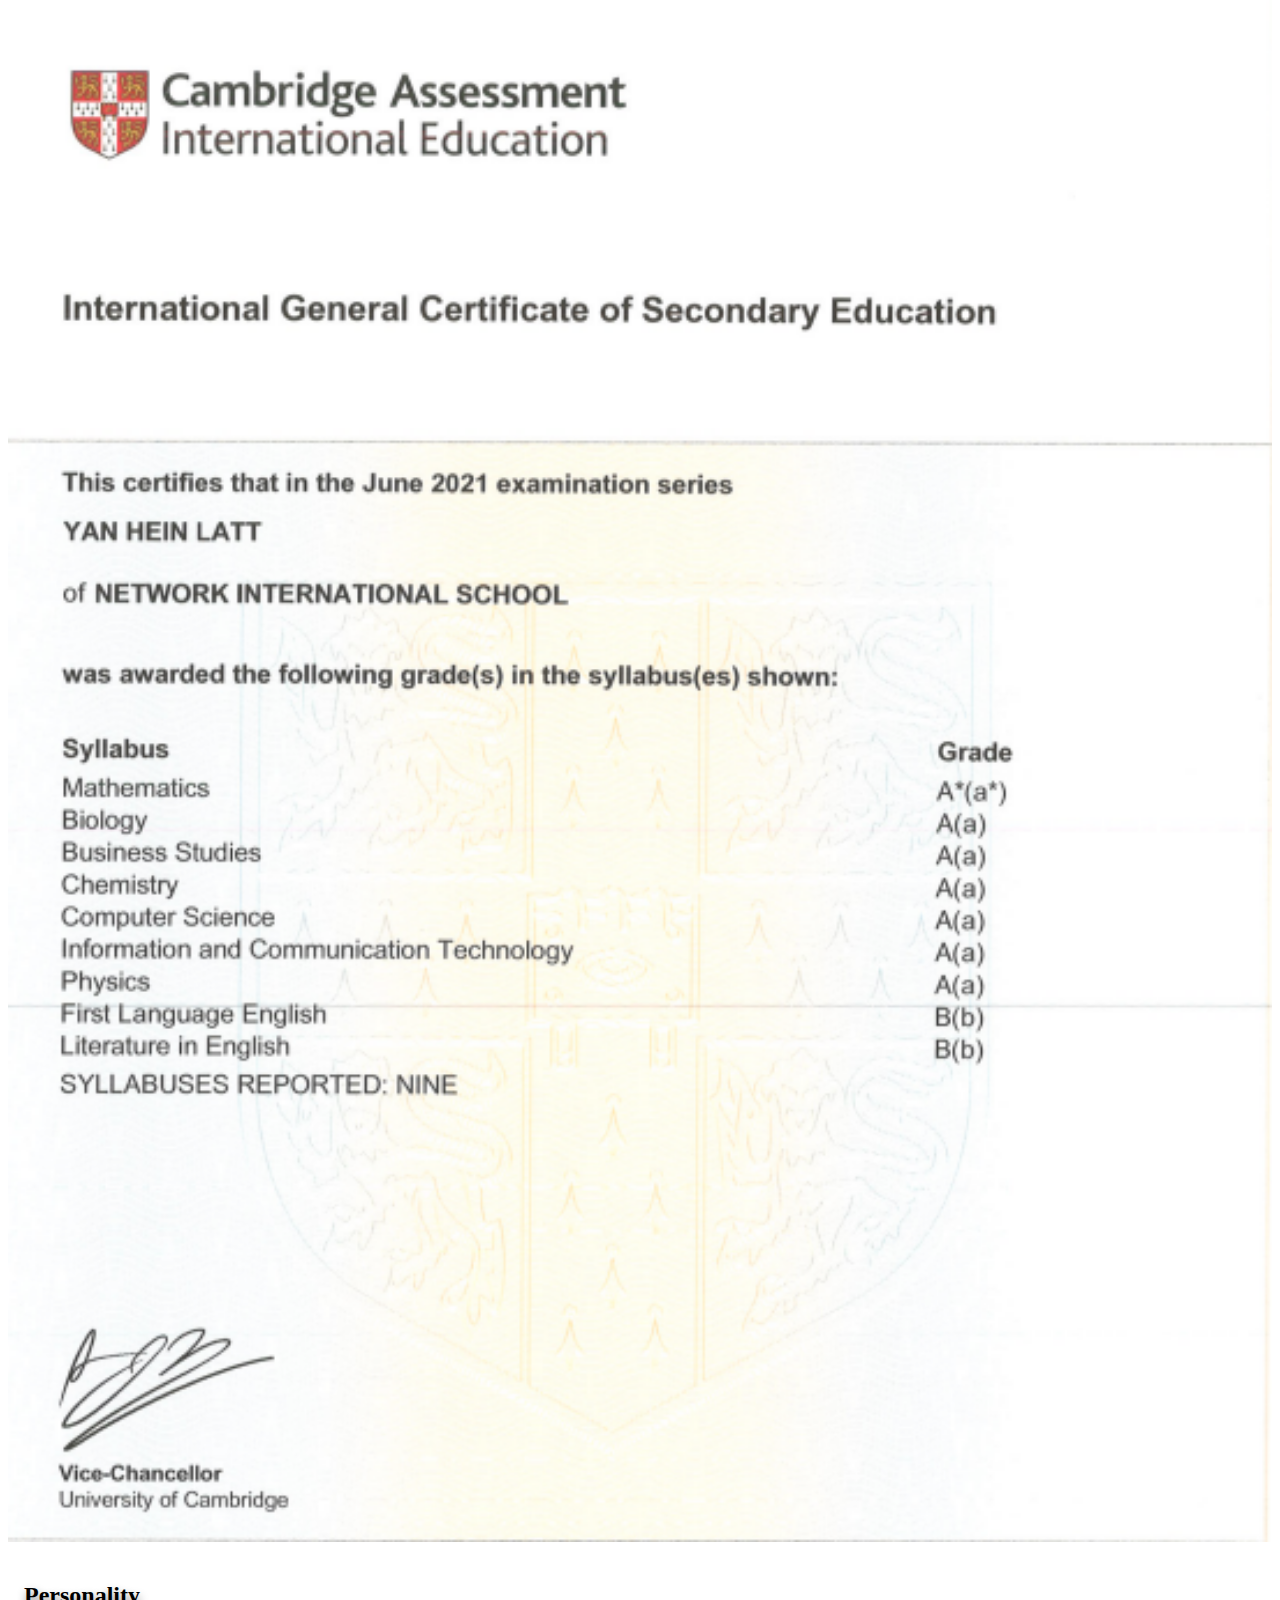
==== commit 1661a62c: "completed every page" ====
--- a/index.html
+++ b/index.html
@@ -33,14 +33,12 @@
 
     <script src="./js/stickyNavbar.js" async></script>
 
-    <!-- <script src="./js/tooltip.js" async></script> -->
 
     <!-- Script for back to top button -->
     <script src="./js/backToTop.js" async></script>
     <script src="./js/modal.js" async></script>
     <script src="./js/circularProgress.js" async></script>
     <script src="./js/typewriter.js" async></script>
-
     <script src="./js/currentLesson.js" async></script>
 
     <link href="./css/index.css" rel="stylesheet" />
@@ -153,7 +151,7 @@
 
     <div class="banner">
       
-      <img src="/graphics/index/banner.jpg" class="img-fluid rounded" id="banner">
+      <img src="./graphics/index/banner.jpg" class="img-fluid rounded" id="banner" />
       <a href="#intro" class="text-white text-decoration-none" id="begin">
         <h5 id="typewriter" class="fw-light">
         </h5>
@@ -221,22 +219,15 @@
 
           <p class="text-center d-flex justify-content-around">
             <a href="#personality">
-              <button type="button" class="btn btn-primary shadow">
-                View my personality <svg xmlns="http://www.w3.org/2000/svg" width="16" height="16" fill="currentColor" class="bi bi-chevron-double-down" viewBox="0 0 16 16">
-                <path fill-rule="evenodd" d="M1.646 6.646a.5.5 0 0 1 .708 0L8 12.293l5.646-5.647a.5.5 0 0 1 .708.708l-6 6a.5.5 0 0 1-.708 0l-6-6a.5.5 0 0 1 0-.708z"/>
-                <path fill-rule="evenodd" d="M1.646 2.646a.5.5 0 0 1 .708 0L8 8.293l5.646-5.647a.5.5 0 0 1 .708.708l-6 6a.5.5 0 0 1-.708 0l-6-6a.5.5 0 0 1 0-.708z"/>
-              </svg>
-            </button>
+              <button type="button" class="btn btn-outline-primary shadow">
+                View my personality 
+              </button>
             </a>
 
             <a href="#timetable">
-              <button type="button" class="btn btn-primary shadow">
+              <button type="button" class="btn btn-outline-primary shadow">
                 View my timetable 
-                <svg xmlns="http://www.w3.org/2000/svg" width="16" height="16" fill="currentColor" class="bi bi-chevron-double-down" viewBox="0 0 16 16">
-                <path fill-rule="evenodd" d="M1.646 6.646a.5.5 0 0 1 .708 0L8 12.293l5.646-5.647a.5.5 0 0 1 .708.708l-6 6a.5.5 0 0 1-.708 0l-6-6a.5.5 0 0 1 0-.708z"/>
-                <path fill-rule="evenodd" d="M1.646 2.646a.5.5 0 0 1 .708 0L8 8.293l5.646-5.647a.5.5 0 0 1 .708.708l-6 6a.5.5 0 0 1-.708 0l-6-6a.5.5 0 0 1 0-.708z"/>
-              </svg>
-            </button>
+              </button>
             </a>
             
           </p>
@@ -1135,45 +1126,36 @@
 
     <div class="container-fluid bg-primary">
       <div class="footer container w-75 p-3">
-        <div class="row justify-content-center">
-          <div
-            class="col-sm-12 col-md-4 d-flex align-items-center justify-content-center"
-          >
-            <h3 class="text-center text-white">2201001</h3>
+        <div class="row">
+          <div class="col">
+            <h3 class="text-white">2201001</h3>
           </div>
-          <div
-            class="col-sm-12 col-md-4 d-flex align-items-center justify-content-center"
-          >
-            <h3 class="text-center text-white">DIT/FT/1A/01</h3>
+
+          <div class="col">
+            <h3 class="text-white">DIT/FT/1A/01</h3>
           </div>
-          <div
-            class="col-sm-12 col-md-4 d-flex align-items-center mx-auto justify-content-center"
-          >
-            <div class="col p-1 text-center">
-              <a href="https://www.facebook.com/" target="_blank" class=""
-                ><img src="./graphics/logos/facebook.png" class="w-25"
-              /></a>
-            </div>
-
-            <div class="col p-1 text-center">
-              <a href="https://www.instagram.com/" target="_blank" class=""
-                ><img src="./graphics/logos/instagram.png" class="w-25"
-              /></a>
-            </div>
-
-            <div class="col p-1 text-center">
-              <a
-                href="https://mail.google.com/mail/u/0/?ogbl#inbox"
-                target="_blank"
-                class=""
-                ><img src="./graphics/logos/gmail.png" class="w-25"
-              /></a>
-            </div>
+
+          <div class="col d-flex justify-content-around">
+            <a href="https://www.instagram.com/4rchx248/" target="_blank">
+              <svg xmlns="http://www.w3.org/2000/svg" width="40" height="40" fill="white" class="bi bi-instagram" viewBox="0 0 16 16">
+                <path d="M8 0C5.829 0 5.556.01 4.703.048 3.85.088 3.269.222 2.76.42a3.917 3.917 0 0 0-1.417.923A3.927 3.927 0 0 0 .42 2.76C.222 3.268.087 3.85.048 4.7.01 5.555 0 5.827 0 8.001c0 2.172.01 2.444.048 3.297.04.852.174 1.433.372 1.942.205.526.478.972.923 1.417.444.445.89.719 1.416.923.51.198 1.09.333 1.942.372C5.555 15.99 5.827 16 8 16s2.444-.01 3.298-.048c.851-.04 1.434-.174 1.943-.372a3.916 3.916 0 0 0 1.416-.923c.445-.445.718-.891.923-1.417.197-.509.332-1.09.372-1.942C15.99 10.445 16 10.173 16 8s-.01-2.445-.048-3.299c-.04-.851-.175-1.433-.372-1.941a3.926 3.926 0 0 0-.923-1.417A3.911 3.911 0 0 0 13.24.42c-.51-.198-1.092-.333-1.943-.372C10.443.01 10.172 0 7.998 0h.003zm-.717 1.442h.718c2.136 0 2.389.007 3.232.046.78.035 1.204.166 1.486.275.373.145.64.319.92.599.28.28.453.546.598.92.11.281.24.705.275 1.485.039.843.047 1.096.047 3.231s-.008 2.389-.047 3.232c-.035.78-.166 1.203-.275 1.485a2.47 2.47 0 0 1-.599.919c-.28.28-.546.453-.92.598-.28.11-.704.24-1.485.276-.843.038-1.096.047-3.232.047s-2.39-.009-3.233-.047c-.78-.036-1.203-.166-1.485-.276a2.478 2.478 0 0 1-.92-.598 2.48 2.48 0 0 1-.6-.92c-.109-.281-.24-.705-.275-1.485-.038-.843-.046-1.096-.046-3.233 0-2.136.008-2.388.046-3.231.036-.78.166-1.204.276-1.486.145-.373.319-.64.599-.92.28-.28.546-.453.92-.598.282-.11.705-.24 1.485-.276.738-.034 1.024-.044 2.515-.045v.002zm4.988 1.328a.96.96 0 1 0 0 1.92.96.96 0 0 0 0-1.92zm-4.27 1.122a4.109 4.109 0 1 0 0 8.217 4.109 4.109 0 0 0 0-8.217zm0 1.441a2.667 2.667 0 1 1 0 5.334 2.667 2.667 0 0 1 0-5.334z"/>
+              </svg>
+            </a>
+
+            <a href="https://www.linkedin.com/in/yan-hein-latt-30b182182/" target="_blank">
+              <svg xmlns="http://www.w3.org/2000/svg" width="40" height="40" fill="white" class="bi bi-linkedin" viewBox="0 0 16 16">
+                <path d="M0 1.146C0 .513.526 0 1.175 0h13.65C15.474 0 16 .513 16 1.146v13.708c0 .633-.526 1.146-1.175 1.146H1.175C.526 16 0 15.487 0 14.854V1.146zm4.943 12.248V6.169H2.542v7.225h2.401zm-1.2-8.212c.837 0 1.358-.554 1.358-1.248-.015-.709-.52-1.248-1.342-1.248-.822 0-1.359.54-1.359 1.248 0 .694.521 1.248 1.327 1.248h.016zm4.908 8.212V9.359c0-.216.016-.432.08-.586.173-.431.568-.878 1.232-.878.869 0 1.216.662 1.216 1.634v3.865h2.401V9.25c0-2.22-1.184-3.252-2.764-3.252-1.274 0-1.845.7-2.165 1.193v.025h-.016a5.54 5.54 0 0 1 .016-.025V6.169h-2.4c.03.678 0 7.225 0 7.225h2.4z"/>
+              </svg>
+            </a>
+
+            <a href="mailto:YANHEIN.22@ichat.sp.edu.sg">
+              <svg xmlns="http://www.w3.org/2000/svg" width="40" height="40" fill="white" class="bi bi-envelope" viewBox="0 0 16 16">
+                <path d="M0 4a2 2 0 0 1 2-2h12a2 2 0 0 1 2 2v8a2 2 0 0 1-2 2H2a2 2 0 0 1-2-2V4Zm2-1a1 1 0 0 0-1 1v.217l7 4.2 7-4.2V4a1 1 0 0 0-1-1H2Zm13 2.383-4.708 2.825L15 11.105V5.383Zm-.034 6.876-5.64-3.471L8 9.583l-1.326-.795-5.64 3.47A1 1 0 0 0 2 13h12a1 1 0 0 0 .966-.741ZM1 11.105l4.708-2.897L1 5.383v5.722Z"/>
+              </svg>
+            </a>
           </div>
         </div>
       </div>
     </div>
-
-    <!-- </div> -->
   </body>
 </html>
--- a/css/index.css
+++ b/css/index.css
@@ -17,10 +17,9 @@
     text-shadow: 0px 5px 5px gray;
 }
 
-hr {
-    height: 3px !important; 
-    background-color: rgba(50, 149, 255, 0.75) !important;
-    opacity: 1;
+
+.btn-focus {
+    box-shadow: none;
 }
 
 .onimage {
@@ -48,27 +47,31 @@
     box-shadow: 0px 5px 10px gray;
 }
 
+.btn-focus {
+    box-shadow: none;
+}
 
 #body > div:nth-child(3) > div > div > div > button {
     box-shadow: none;
 }
 
-
-#body > div:nth-child(4) > div > div.cert.col-md-6 > div:nth-child(2) > div > button {
-    box-shadow: none;
-}
-
-#body > div:nth-child(4) > div > div.cert.col-md-6 > div:nth-child(2) > div > button > img:hover {
+#body > div:nth-child(4) > div > div.cert.col-md-12.col-xxl-6 > div:nth-child(2) > div.row.mx-auto.mb-3 > button {
+    box-shadow: none;
+}
+
+#body > div:nth-child(4) > div > div.cert.col-md-12.col-xxl-6 > div:nth-child(2) > div:nth-child(2) > button {
+    box-shadow: none;
+}
+
+
+
+#body > div:nth-child(4) > div > div.cert.col-md-12.col-xxl-6 > div:nth-child(2) > div:nth-child(2) > button > img:hover {
     box-shadow: 0px 5px 10px gray;
 }
 
-/* .row > .valuesEducation > div > div.title.row {
-    text-decoration: underline;
-    text-underline-offset: 0.1em;
-    text-decoration-color: rgba(50, 149, 255, 0.75);
-    padding: 1em;
-    text-shadow: 1px 5px 10px gray;
-} */
+#body > div:nth-child(4) > div > div.cert.col-md-12.col-xxl-6 > div:nth-child(2) > div.row.mx-auto.mb-3 > button > img:hover {
+    box-shadow: 0px 5px 10px gray;
+}
 
 .title.row {
     text-underline-offset: 0.1em;
@@ -91,9 +94,6 @@
 }
 
 
-/* .pictures {
-    width: 50%;
-} */
 
 
 body > div > div:nth-child(5) > div.personality.row > div:nth-child(1) > div:nth-child(1) > div > div.card-header {
@@ -295,6 +295,7 @@
         font-size: 1.5em;
         text-shadow: 0px 1px 10px white;
     }
+
 }
 
 @media (min-width: 576px) {
@@ -320,6 +321,10 @@
     #typewriter {
         font-size: 2em;
         text-shadow: 0px 1px 10px white;
+    }
+    
+    #begin {
+        top: 60%;
     }
 }
 
--- a/css/defaultStyles.css
+++ b/css/defaultStyles.css
@@ -73,6 +73,12 @@
     padding-top: 60px;
 }
 
+hr {
+    height: 3px !important; 
+    background-color: rgba(50, 149, 255, 0.75) !important;
+    opacity: 1;
+}
+
 
 .img-fluid {
     padding-top: 60px;
@@ -83,7 +89,7 @@
         width: 85% !important;
     }
     
-    .container-fluid {
+    #navbar > .container-fluid {
         width: 85% !important;
     }
 }